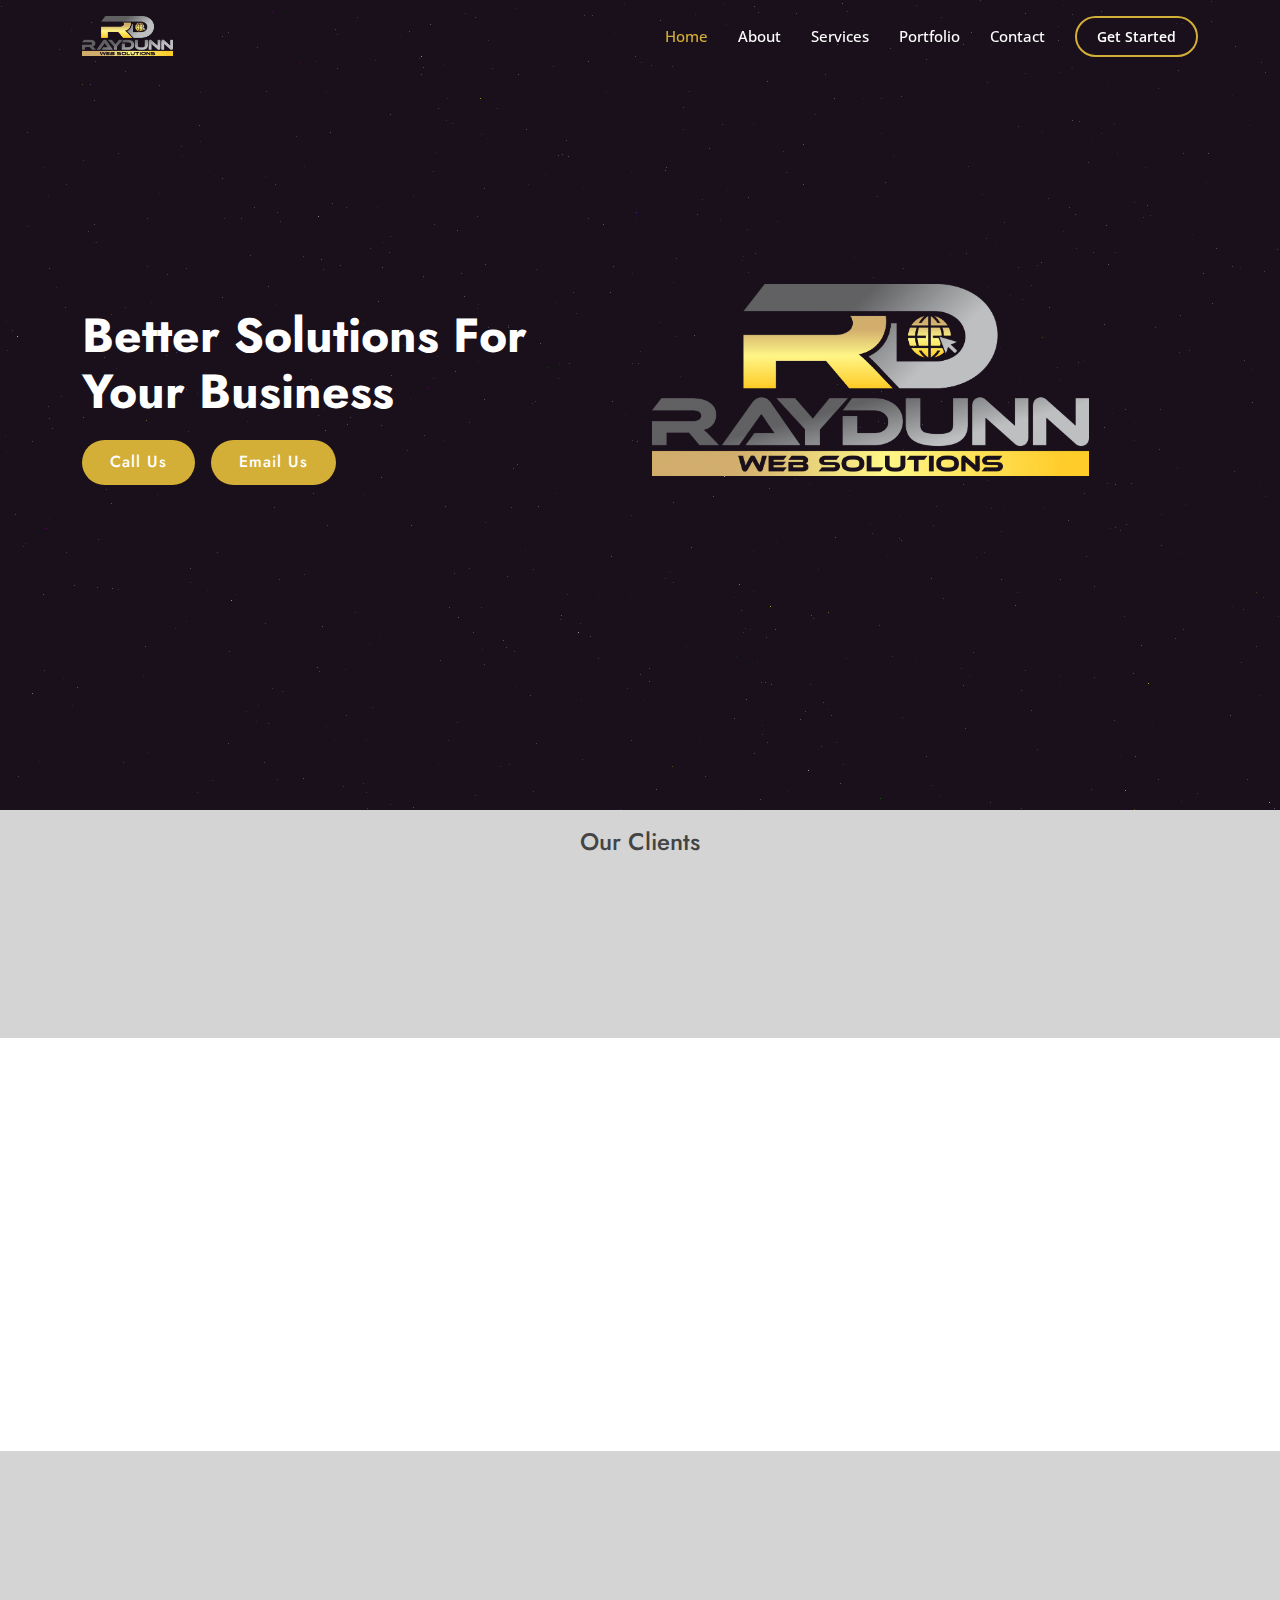
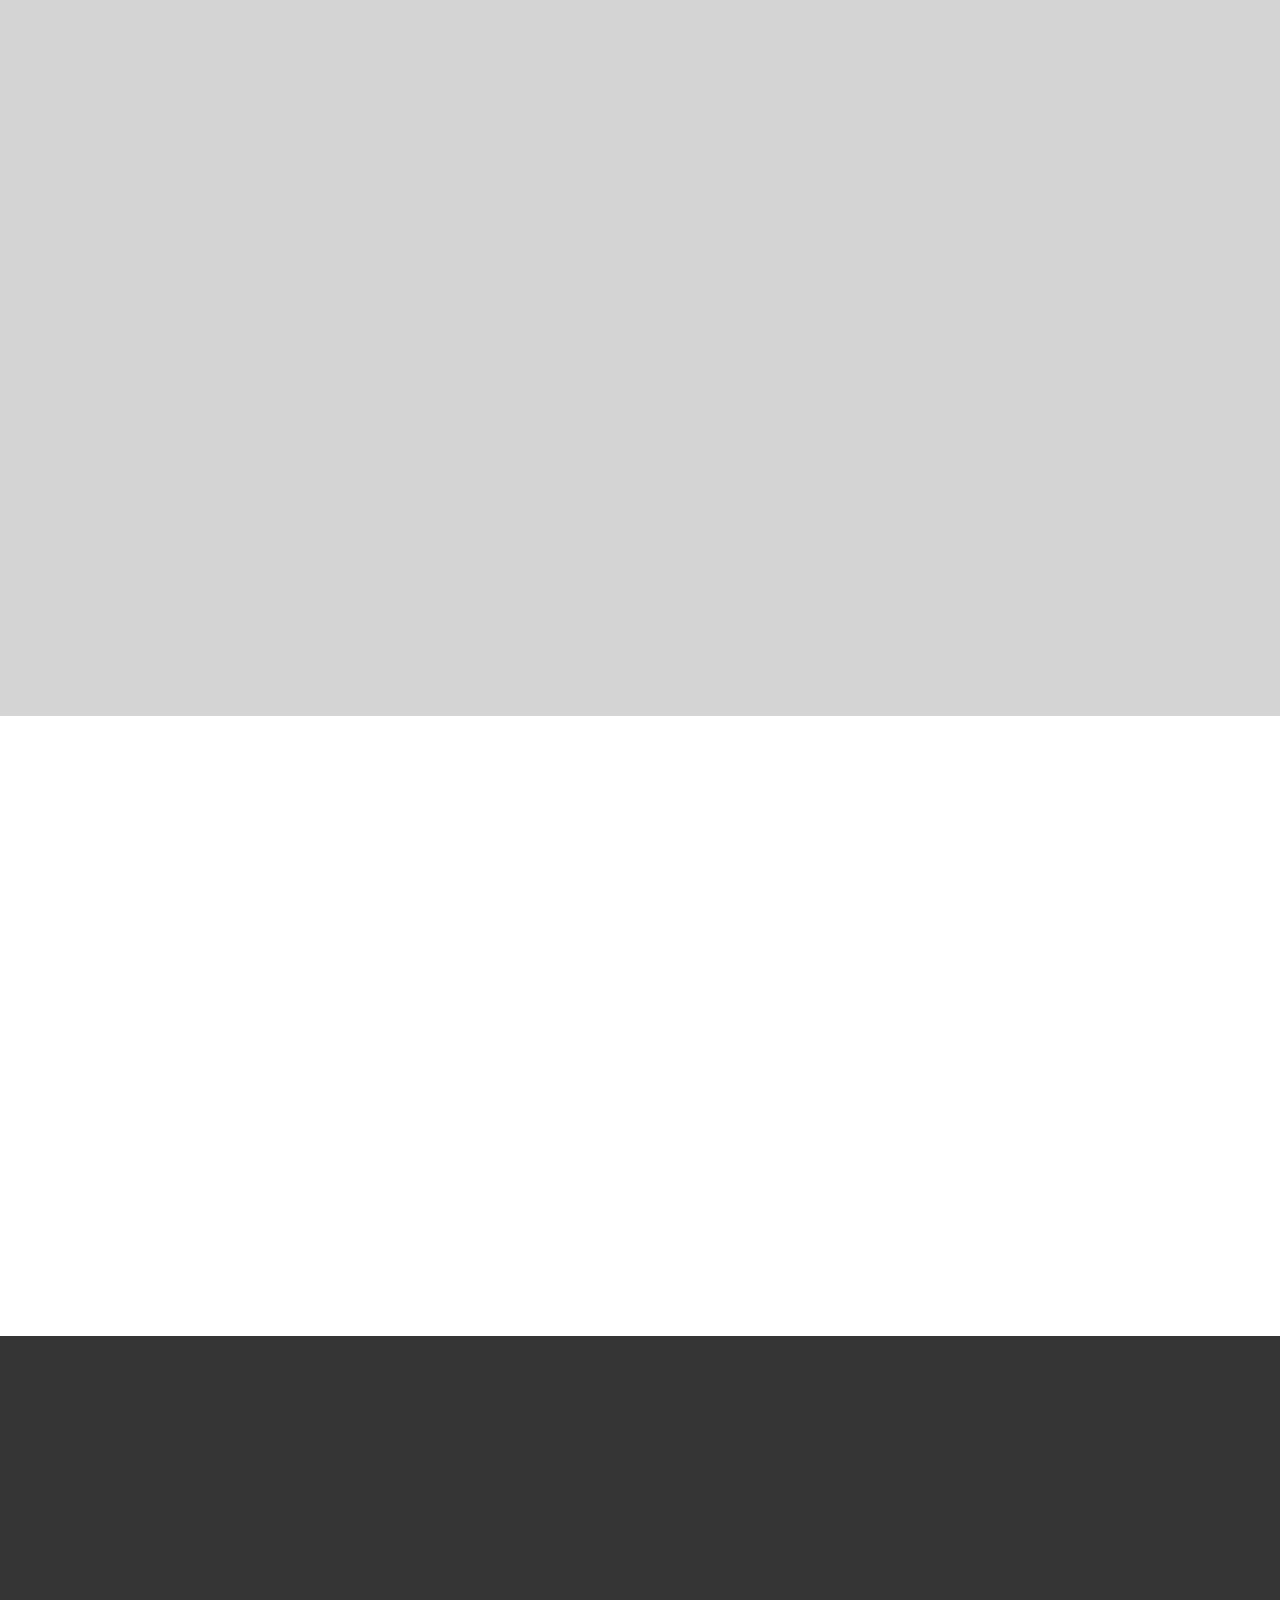
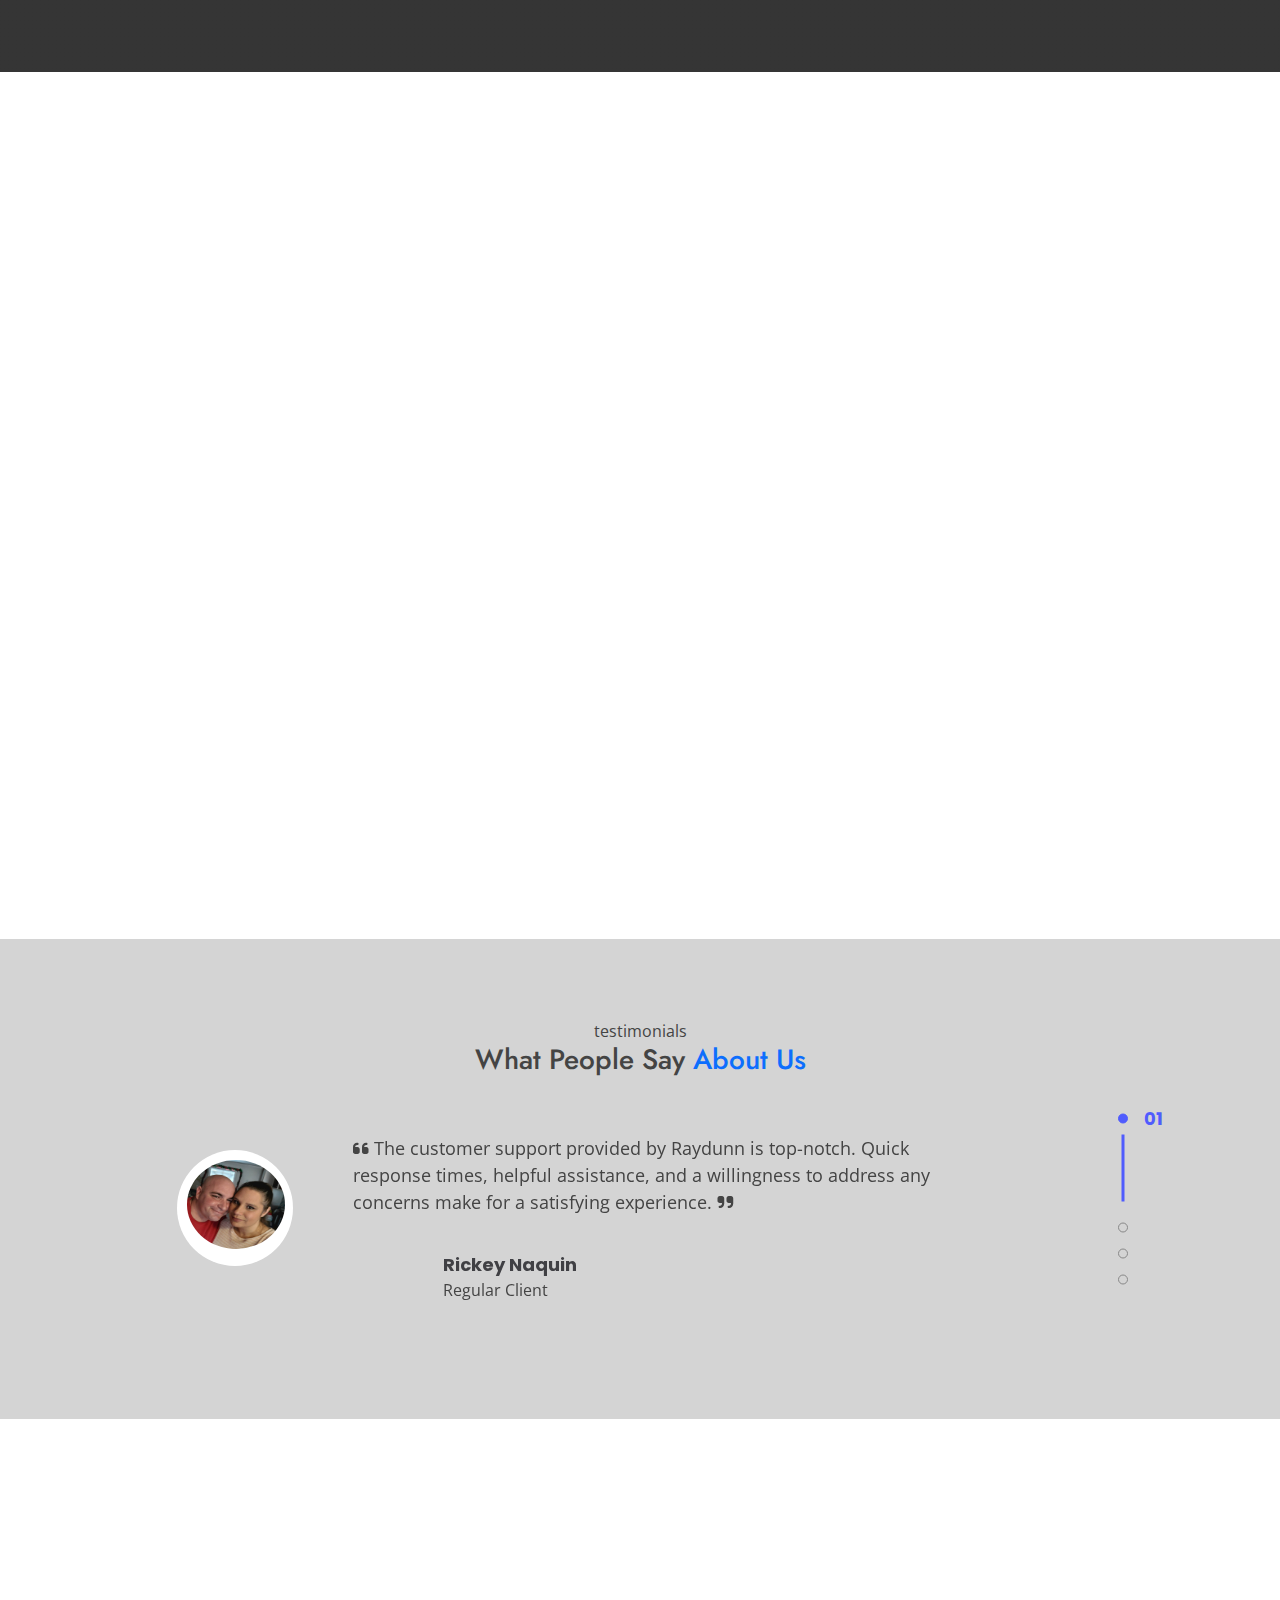
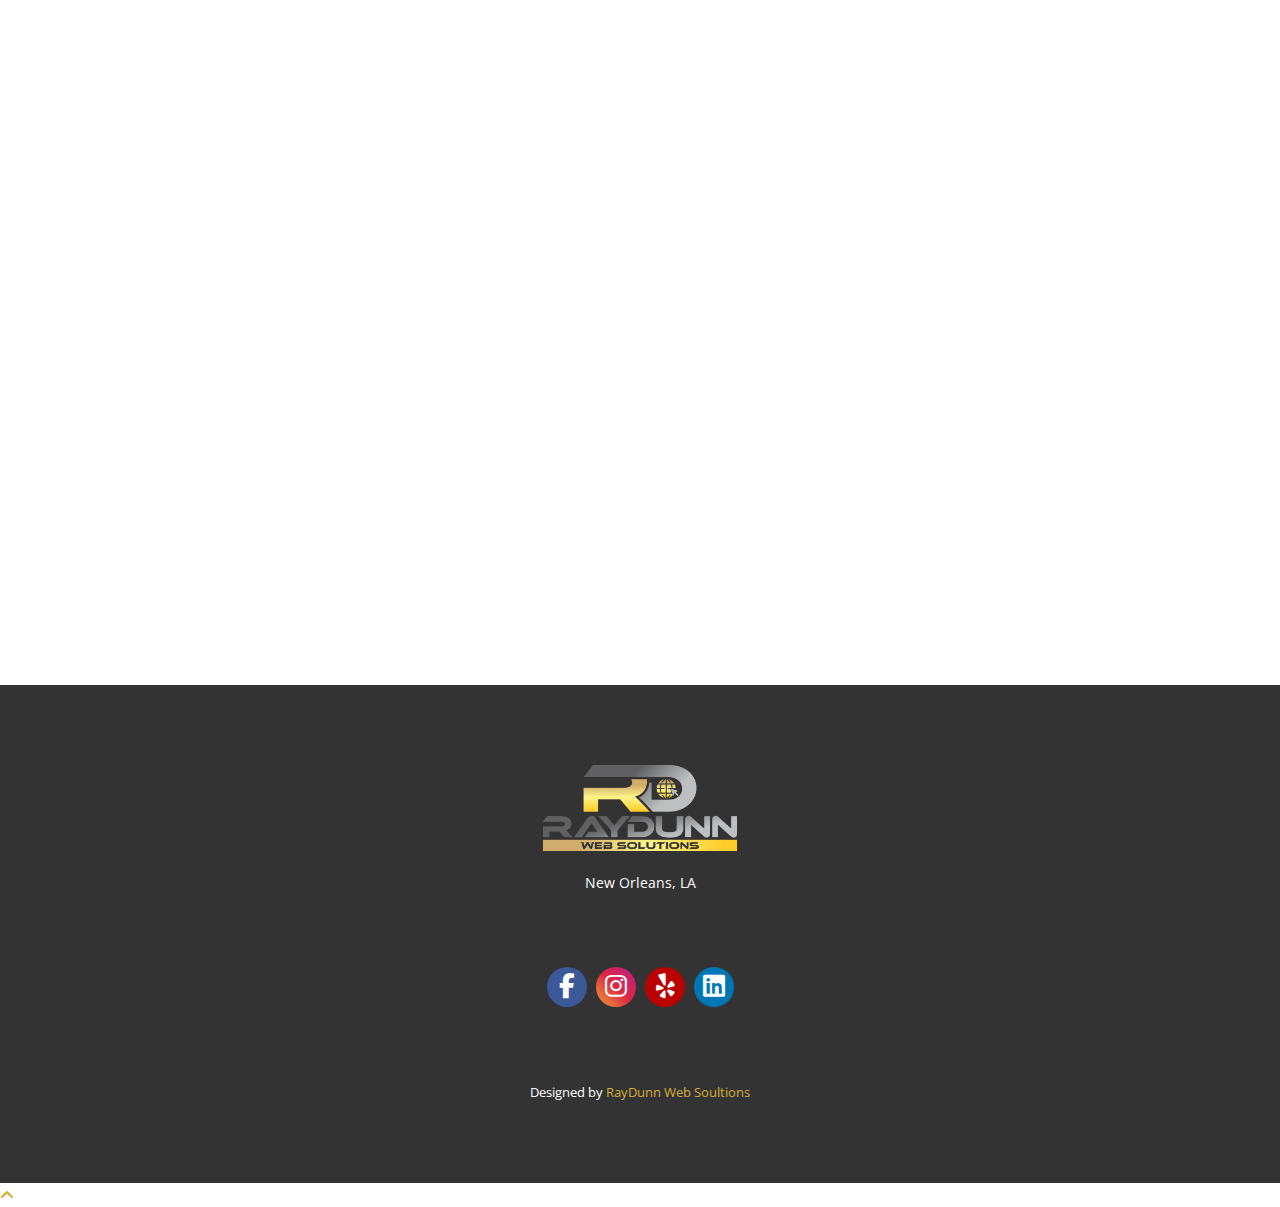
==== index.html @ 7f9725aa "another big update to index.html" ====
<!DOCTYPE html>
<html lang="en">

<head>
  <meta charset="utf-8">
  <meta content="width=device-width, initial-scale=1.0" name="viewport">

  <title>RayDunn Web Solutions</title>
  <meta content="" name="description">
  <meta content="" name="keywords">

  <!-- Favicons -->
  <link href="assets\img\PNG Transparent Logo.webp" rel="icon">
  

  <!-- Google Fonts -->
  <link href="https://fonts.googleapis.com/css?family=Open+Sans:300,300i,400,400i,600,600i,700,700i|Jost:300,300i,400,400i,500,500i,600,600i,700,700i|Poppins:300,300i,400,400i,500,500i,600,600i,700,700i" rel="stylesheet">

  <!-- Vendor CSS Files -->
  <link href="assets/vendor/aos/aos.css" rel="stylesheet">
  <link href="assets/vendor/bootstrap/css/bootstrap.min.css" rel="stylesheet">
  <link href="assets/vendor/bootstrap-icons/bootstrap-icons.css" rel="stylesheet">
  <link href="assets/vendor/boxicons/css/boxicons.min.css" rel="stylesheet">
  <link href="assets/vendor/glightbox/css/glightbox.min.css" rel="stylesheet">
  <link href="assets/vendor/remixicon/remixicon.css" rel="stylesheet">
  <link href="assets/vendor/swiper/swiper-bundle.min.css" rel="stylesheet">
  <link href="assets/vendor/fontawesome-free/css/all.min.css" rel="stylesheet">



  <!-- Template Main CSS File -->
  <link href="assets/scss/style.css" rel="stylesheet">


  <link rel="manifest" href="manifest.json">


</head>

<body>

  <!-- ======= Header ======= -->
  <header id="header" class="fixed-top ">
    <div class="container d-flex align-items-center">
<!--
      <h1 class="logo me-auto"><a href="index.html">RayDunn</a></h1>
      -->
   
   <a href="index.html" class="logo me-auto"><img src="assets\img\RayDunn-logo-noBG.webp" alt="" class="img-fluid"></a>

      <nav id="navbar" class="navbar">
        <ul>
          <li><a class="nav-link scrollto active" href="#hero">Home</a></li>
          <li><a class="nav-link scrollto" href="#about">About</a></li>
          <li><a class="nav-link scrollto" href="#services">Services</a></li>
          <li><a class="nav-link   scrollto" href="#portfolio">Portfolio</a></li>


          <li><a class="nav-link scrollto" href="#contact">Contact</a></li>
          <li><a class="getstarted scrollto" href="#about">Get Started</a></li>
        </ul>
        <i class="bi bi-list mobile-nav-toggle"></i>
      </nav><!-- .navbar -->

    </div>
  </header><!-- End Header -->

  <!-- ======= Hero Section ======= -->
  <section id="hero" class="d-flex align-items-center">
    <div class="star-field"></div>
  

    <div class="container">
      <div class="row">
        <div class="col-lg-6 d-flex flex-column justify-content-center pt-4 pt-lg-0 order-2 order-lg-1" data-aos="fade-up" data-aos-delay="200">
          <h1>Better Solutions For Your Business</h1>
        
          <div class="d-flex justify-content-center justify-content-lg-start ">
            <a href="#about" class="btn-get-started scrollto">Call Us</a>
            <a href="#about" class="btn-get-started scrollto">Email Us</a>
          </div>
        </div>
        <div class="col-lg-6 order-1 order-lg-2 hero-img" data-aos="zoom-in" data-aos-delay="200">
          <img src="assets\img\RayDunn-logo-noBG.webp" class="img-fluid animated" style="width: 80%; margin-bottom: 2rem;" alt="">
        </div>
      </div>
    </div>
   
  </section><!-- End Hero -->

  <main id="main">

    <!-- ======= Clients Section ======= -->
    <section id="clients" class="clients section-bg mt-5">
      <div class="container">

        <h4>Our Clients</h4>

        <div class="row" data-aos="zoom-in">

          <div class="col-lg-2 col-md-4 col-6 d-flex align-items-center justify-content-center">
            <a href="https://cleanslatepressurewashingnola.com/"> <img src="assets\img\cleanslatelogo.webp" class="img-fluid clean"  alt=""> </a>
          </div>

          <div class="col-lg-2 col-md-4 col-6 d-flex align-items-center justify-content-center">
           <a href="https://teambrunellfinance.com/"> <img src="assets\img\HMW-logo .webp" class="img-fluid" alt=""> </a>
          </div>

          
          <div class="col-lg-2 col-md-4 col-6 d-flex align-items-center justify-content-center">
           <a href="https://pristinecleansoftwash.com/">  <img src="assets\img\pristinecleanlogo.webp" class="img-fluid" alt=""></a>
          </div>


     

        </div>

      </div>
    </section><!-- End Cliens Section -->

    <!-- ======= About Us Section ======= -->
    <section id="about" class="about">
      <div class="container" data-aos="fade-up">

        <div class="section-title">
          <h2>About Us</h2>
        </div>

     
       
         <div class="about-container">
            <p>
              RayDunn Web Solutions a Web Development Company in New Orleans, LA that specalizes in making a website your buiness needs to succeed! <br>   Let us help your customers find you google and have a website you are proud of!
            </p>
      
     
     
            <p>
           Connect with us Over our Socials Below
            </p>

            <div class="rounded-social-buttons">
              <a class="social-button facebook" href="https://www.facebook.com/CleanslatepressurewashingservicesLLC" target="_blank" title="Social-Link"><i class="fab fa-facebook-f"></i></a>
              <a class="social-button instagram" href="https://www.instagram.com/cleanslatepressurewashnola/" title="Social-Link" target="_blank"><i class="fab fa-instagram"></i></a>
              <a class="social-button yelp"  href="https://www.yelp.com/biz/clean-slate-pressure-washing-services-des-allemands?osq=Pressure+Washing&override_cta=Request+a+Quote" title="Social-Link" target="_blank"><i class="fab fa-yelp"></i></a>
              <a class="social-button linkedin" href="http://www.linkedin.com/in/rickey-naquin-719008297" title="Social-Link" target="_blank"><i class="fab fa-linkedin"></i></a>
          </div>
           
        </div>
        

      </div>
    </section><!-- End About Us Section -->



 <!-- ======= Services Section ======= -->
 <section id="services" class="services section-bg">
  <div class="container" data-aos="fade-up">

    <div class="section-title">
      <h2>Services</h2>
      <p>Below are some of our main services</p>
    </div>

    <div class="row">
      <div class="col-xl-3 col-md-6 d-flex align-items-stretch" data-aos="zoom-in" data-aos-delay="100">
        <div class="icon-box">
          <div class="icon"><i class="fas fa-laptop-code"></i></div>
          <h4><a href="">Website Development</a></h4>
          <p>Custom Website Development to fit your business' needs</p>
        </div>
      </div>

      <div class="col-xl-3 col-md-6 d-flex align-items-stretch " data-aos="zoom-in" data-aos-delay="200">
        <div class="icon-box">
          <div class="icon"><i class="fa-brands fa-searchengin"></i></div>
          <h4><a href="">Search Engine Optimization (SEO)</a></h4>
          <p>We make every website to comply with google indexing rules and guidelines</p>
        </div>
      </div>

      <div class="col-xl-3 col-md-6 d-flex align-items-stretch" data-aos="zoom-in" data-aos-delay="300">
        <div class="icon-box">
          <div class="icon"><i class="fa-solid fa-palette"></i></div>
          <h4><a href="">Design and Branding</a></h4>
          <p>Let us help you get a new logo for your business to help you stand out from the rest</p>
        </div>
      </div>

      <div class="col-xl-3 col-md-6 d-flex align-items-stretch " data-aos="zoom-in" data-aos-delay="400">
        <div class="icon-box">
          <div class="icon"><i class="fa-solid fa-cart-shopping"></i></div>
          <h4><a href="">E-Commerce</a></h4>
          <p>Let us help you set up your online store to efficently and securely let your customers buy your products</p>
        </div>
      </div>


      <div class="col-xl-12 col-md-12 mt-4 ml-5 " data-aos="zoom-in" data-aos-delay="400">
    
        <div class="icon-box-bottom">
          <div class="icon"><i class="fa-solid fa-computer"></i></div>
          <h4><a href="">Computer Hardware Repair</a></h4>
          <p>We can help people local to the New Orleans Area with computer repairs and also building of computers</p>
        </div>



        
        <!--
      
        <div class="col-xl-12 col-md-12 mt-4 ml-5 " data-aos="zoom-in" data-aos-delay="400">
    
        <div class="icon-box-bottom">
          <div class="icon"><i class="bx bx-layer"></i></div>
          <h4><a href="">Service title here</a></h4>
          <p>Let us help you set up your online store to efficently and securely let your customers buy your products</p>
        </div>


-->
        
      </div> 
      

      

      
      

    </div>

  </div>
</section><!-- End Services Section -->










    <!-- ======= Why Us Section ======= -->
    <section id="why-us" class="why-us ">
      <div class="container-fluid" data-aos="fade-up">

        <div class="row">

          <div class="col-lg-7 d-flex flex-column justify-content-center align-items-stretch  order-2 order-lg-1">

            <div class="section-title">
              <h3>What We can Help your Business With <i class="fa-solid fa-exclamation"></i> </h3>
              <p>

              </p>
            </div>

            <div class="accordion-list">
              <ul>
                <li>
                  <a data-bs-toggle="collapse" class="collapse" data-bs-target="#accordion-list-1">Why would I need a website for my Buiness<i class="bx bx-chevron-down icon-show"></i><i class="bx bx-chevron-up icon-close"></i></a>
                  <div id="accordion-list-1" class="collapse show" data-bs-parent=".accordion-list">
                    <p>
                      A website is a neccesity for every buisness in today's internet driven world. Websites will allow people to find your business from anywhere in the world with a simple google search. Having more people find your business will translate into more money in your pocket!
                    </p>
                  </div>
                </li>

                <li>
                  <a data-bs-toggle="collapse" data-bs-target="#accordion-list-2" class="collapsed">What is Search Engine Optimization (SEO)<i class="bx bx-chevron-down icon-show"></i><i class="bx bx-chevron-up icon-close"></i></a>
                  <div id="accordion-list-2" class="collapse" data-bs-parent=".accordion-list">
                    <p>
                     When you search something on Google, the items that come up first are the websites and articles google has determined best fit what you have searched. These first options you see are put there because those websites and articles have made their content to comply with Google's Search Engine Optimization (SEO) guidelines. Every Website we Develop will comply with all SEO guidelines ensuring your site is at the top of the list!
                    </p>
                  </div>
                </li>

                <li>
                  <a data-bs-toggle="collapse" data-bs-target="#accordion-list-3" class="collapsed"><span>03</span> Dolor sit amet consectetur adipiscing elit? <i class="bx bx-chevron-down icon-show"></i><i class="bx bx-chevron-up icon-close"></i></a>
                  <div id="accordion-list-3" class="collapse" data-bs-parent=".accordion-list">
                    <p>
                      Eleifend mi in nulla posuere sollicitudin aliquam ultrices sagittis orci. Faucibus pulvinar elementum integer enim. Sem nulla pharetra diam sit amet nisl suscipit. Rutrum tellus pellentesque eu tincidunt. Lectus urna duis convallis convallis tellus. Urna molestie at elementum eu facilisis sed odio morbi quis
                    </p>
                  </div>
                </li>

              </ul>
            </div>

          </div>

          <div class="col-lg-5 align-items-stretch order-1 order-lg-2 img" style='background-image: url("assets/img/why-us.png");' data-aos="zoom-in" data-aos-delay="150">&nbsp;</div>
        </div>

      </div>
    </section><!-- End Why Us Section -->


   

    <!-- ======= Cta Section ======= -->
    <section id="cta" class="cta">
      <div class="container" data-aos="zoom-in">

        <div class="row">
          <div class="col-lg-9 text-center text-lg-start">
            <h3>Contact Us</h3>
            <p> Reach out today for a Free Consultation</p>
          </div>
          <div class="col-lg-3 cta-btn-container text-center">
            <a class="cta-btn align-middle" href="tel:5046502562">Call</a>
            <a class="cta-btn align-middle" href="mailto:alexrayer@gmail.com">Email</a>
            <a class="cta-btn align-middle" href="#contact">Free Consultation</a>

          </div>
        </div>

      </div>
    </section><!-- End Cta Section -->

    <!-- ======= Portfolio Section ======= -->
    <section id="portfolio" class="portfolio">
      <div class="container" data-aos="fade-up">

        <div class="section-title">
          <h2>Portfolio</h2>
          <p>Check out some websites we've made for our customers!</p>
        </div>

        <ul id="portfolio-flters" class="d-flex justify-content-center" data-aos="fade-up" data-aos-delay="100">
          <li data-filter="*" class="filter-active">All</li>
          <li data-filter=".filter-website">Website</li>
          <li data-filter=".filter-ecom">E-Commerce</li>

<!--
        
          <li data-filter=".filter-web">Web</li>
-->

        </ul>

        <div class="row portfolio-container " data-aos="fade-up" data-aos-delay="200">

          <div class="col-lg-4 col-md-2 portfolio-item filter-website">
            <div class="portfolio-img"><img src="assets\img\cleanslatelol-whiteBG.webp" class="img-fluid" alt=""></div>
            <div class="portfolio-info">
              <h4>Clean Slate</h4>
              <p>website</p>
              <a href="https://cleanslatepressurewashingnola.com/" class="details-link" title="More Details"><i class="bx bx-link"></i></a>
            </div>
          </div>

          <div class="col-lg-4 col-md-6 portfolio-item filter-website">
            <div class="portfolio-img"><img src="assets\img\HMW-logo .webp" class="img-fluid" alt=""></div>
            <div class="portfolio-info">
              <h4>How Money Works</h4>
              <p>Website</p>
              <a href="https://teambrunellfinance.com/" class="details-link" title="More Details"><i class="bx bx-link"></i></a>
            </div>
          </div>

          <div class="col-lg-4 col-md-6 portfolio-item filter-website">
            <div class="portfolio-img"><img src="assets\img\pristinecleanlogo.webp" class="img-fluid" alt=""></div>
            <div class="portfolio-info">
              <h4>Pristine Clean</h4>
              <p>Website</p>
              <a href="https://pristinecleansoftwash.com/" class="details-link" title="More Details"><i class="bx bx-link"></i></a>
            </div>
          </div>

          <div class="col-lg-4 col-md-6 portfolio-item filter-ecom">
            <div class="portfolio-img"><img src="assets\img\logo-png_430x.webp" class="img-fluid" alt=""></div>
            <div class="portfolio-info">
              <h4>Coco-Chew</h4>
              <p>E-Commerce Store</p>
              <a href="https://coco-chew.com/" class="details-link" title="More Details"><i class="bx bx-link"></i></a>
            </div>
          </div>
<!--
          <div class="col-lg-4 col-md-6 portfolio-item filter-web">
            <div class="portfolio-img"><img src="assets/img/portfolio/portfolio-5.jpg" class="img-fluid" alt=""></div>
            <div class="portfolio-info">
              <h4>Web 2</h4>
              <p>Web</p>
              <a href="assets/img/portfolio/portfolio-5.jpg" data-gallery="portfolioGallery" class="portfolio-lightbox preview-link" title="Web 2"><i class="bx bx-plus"></i></a>
              <a href="portfolio-details.html" class="details-link" title="More Details"><i class="bx bx-link"></i></a>
            </div>
          </div>

          <div class="col-lg-4 col-md-6 portfolio-item filter-app">
            <div class="portfolio-img"><img src="assets/img/portfolio/portfolio-6.jpg" class="img-fluid" alt=""></div>
            <div class="portfolio-info">
              <h4>App 3</h4>
              <p>App</p>
              <a href="assets/img/portfolio/portfolio-6.jpg" data-gallery="portfolioGallery" class="portfolio-lightbox preview-link" title="App 3"><i class="bx bx-plus"></i></a>
              <a href="portfolio-details.html" class="details-link" title="More Details"><i class="bx bx-link"></i></a>
            </div>
          </div>

          <div class="col-lg-4 col-md-6 portfolio-item filter-card">
            <div class="portfolio-img"><img src="assets/img/portfolio/portfolio-7.jpg" class="img-fluid" alt=""></div>
            <div class="portfolio-info">
              <h4>Card 1</h4>
              <p>Card</p>
              <a href="assets/img/portfolio/portfolio-7.jpg" data-gallery="portfolioGallery" class="portfolio-lightbox preview-link" title="Card 1"><i class="bx bx-plus"></i></a>
              <a href="portfolio-details.html" class="details-link" title="More Details"><i class="bx bx-link"></i></a>
            </div>
          </div>

          <div class="col-lg-4 col-md-6 portfolio-item filter-card">
            <div class="portfolio-img"><img src="assets/img/portfolio/portfolio-8.jpg" class="img-fluid" alt=""></div>
            <div class="portfolio-info">
              <h4>Card 3</h4>
              <p>Card</p>
              <a href="assets/img/portfolio/portfolio-8.jpg" data-gallery="portfolioGallery" class="portfolio-lightbox preview-link" title="Card 3"><i class="bx bx-plus"></i></a>
              <a href="portfolio-details.html" class="details-link" title="More Details"><i class="bx bx-link"></i></a>
            </div>
          </div>

          <div class="col-lg-4 col-md-6 portfolio-item filter-web">
            <div class="portfolio-img"><img src="assets/img/portfolio/portfolio-9.jpg" class="img-fluid" alt=""></div>
            <div class="portfolio-info">
              <h4>Web 3</h4>
              <p>Web</p>
              <a href="assets/img/portfolio/portfolio-9.jpg" data-gallery="portfolioGallery" class="portfolio-lightbox preview-link" title="Web 3"><i class="bx bx-plus"></i></a>
              <a href="portfolio-details.html" class="details-link" title="More Details"><i class="bx bx-link"></i></a>
            </div>
          </div>
-->
        </div>

      </div>
    </section><!-- End Portfolio Section -->



<!-- ======= Testimomials Section ======= -->



<!--Owl Carousel-->
<section class="section section-md bg-gray-lighten section-bg">
  <div class="container">
    <div class="row justify-content-center">
      <div class="col-xl-10">
        <div class="section-name wow fadeInRight text-center" data-wow-delay=".2s">testimonials</div>
        <h3 class="wow fadeInLeft text-capitalize text-center" data-wow-delay=".3s">What People Say<span class="text-primary"> About Us</span></h3>
        <div class="owl-carousel review-carousel" data-items="1" data-sm-items="1" data-md-items="1" data-lg-items="1" data-xl-items="1" data-xxl-items="1" data-dots="true" data-nav="false" data-stage-padding="0" data-loop="false" data-margin="0" data-mouse-drag="true" data-autoplay="false">
          <div class="item">
            <div class="item-preview wow fadeInDown" data-wow-delay=".2s"><img src="assets\img\rickeyprofilepic.jpg" alt=""/>
            </div>
            <div class="item-description wow fadeInUp" data-wow-delay=".3s">
              <p><i class="fa-solid fa-quote-left"></i>  The customer support provided by Raydunn is top-notch. Quick response times, helpful assistance, and a willingness to address any concerns make for a satisfying experience. <i class="fa-solid fa-quote-right"></i></p>
              <div class="item-subsection"><span class="item-subsection-title devider-left">Rickey Naquin</span><span>Regular Client</span></div>
            </div>
          </div>
          <div class="item">
            <div class="item-preview wow fadeInDown" data-wow-delay=".2s"><img src="images/user-2-216x216.jpg" alt=""/>
            </div>
            <div class="item-description wow fadeInUp" data-wow-delay=".3s">
              <p>I appreciate what you’ve done to help my small company develop and thrive in that market niche that we specialize in. Your business consulting experts are the best in the whole industry and I’m going to recommend you to my partners!</p>
              <div class="item-subsection"><span class="item-subsection-title devider-left">Donald Hughes</span><span>Regular Client</span></div>
            </div>
          </div>
          <div class="item">
            <div class="item-preview wow fadeInDown" data-wow-delay=".2s"><img src="images/user-3-216x216.jpg" alt="" />
            </div>
            <div class="item-description wow fadeInUp" data-wow-delay=".3s">
              <p>My cooperation with your team helped me understand that you really care about your clients – it was proved by a lot of positive reviews already – and that's why I chose you. Thank you for a great job, you are true professionals!</p>
              <div class="item-subsection"><span class="item-subsection-title devider-left">Anthony Parker</span><span>Regular Client</span></div>
            </div>
          </div>
          <div class="item">
            <div class="item-preview wow fadeInDown" data-wow-delay=".2s"><img src="images/user-4-216x216.jpg" alt="" width="216" height="108"/>
            </div>
            <div class="item-description wow fadeInUp" data-wow-delay=".3s">
              <p>Two years after СonsultBiz’s involvement, we are remarkably successful and the leader in served markets. This brought industry knowledge, best practices, and real-world solutions to the intricate challenges we faced.</p>
              <div class="item-subsection"><span class="item-subsection-title devider-left">Jennifer Coleman</span><span>Regular Client</span></div>
            </div>
          </div>
        </div>
      </div>
    </div>
  </div>
</section>









    <!-- ======= Team Section ======= 
    <section id="team" class="team section-bg">
      <div class="container" data-aos="fade-up">

        <div class="section-title">
          <h2>Team</h2>
          <p>Magnam dolores commodi suscipit. Necessitatibus eius consequatur ex aliquid fuga eum quidem. Sit sint consectetur velit. Quisquam quos quisquam cupiditate. Et nemo qui impedit suscipit alias ea. Quia fugiat sit in iste officiis commodi quidem hic quas.</p>
        </div>

        <div class="row">

          <div class="col-lg-6" data-aos="zoom-in" data-aos-delay="100">
            <div class="member d-flex align-items-start">
              <div class="pic"><img src="assets/img/team/team-1.jpg" class="img-fluid" alt=""></div>
              <div class="member-info">
                <h4>Walter White</h4>
                <span>Chief Executive Officer</span>
                <p>Explicabo voluptatem mollitia et repellat qui dolorum quasi</p>
                <div class="social">
                  <a href=""><i class="ri-twitter-fill"></i></a>
                  <a href=""><i class="ri-facebook-fill"></i></a>
                  <a href=""><i class="ri-instagram-fill"></i></a>
                  <a href=""> <i class="ri-linkedin-box-fill"></i> </a>
                </div>
              </div>
            </div>
          </div>

          <div class="col-lg-6 mt-4 mt-lg-0" data-aos="zoom-in" data-aos-delay="200">
            <div class="member d-flex align-items-start">
              <div class="pic"><img src="assets/img/team/team-2.jpg" class="img-fluid" alt=""></div>
              <div class="member-info">
                <h4>Sarah Jhonson</h4>
                <span>Product Manager</span>
                <p>Aut maiores voluptates amet et quis praesentium qui senda para</p>
                <div class="social">
                  <a href=""><i class="ri-twitter-fill"></i></a>
                  <a href=""><i class="ri-facebook-fill"></i></a>
                  <a href=""><i class="ri-instagram-fill"></i></a>
                  <a href=""> <i class="ri-linkedin-box-fill"></i> </a>
                </div>
              </div>
            </div>
          </div>

          <div class="col-lg-6 mt-4" data-aos="zoom-in" data-aos-delay="300">
            <div class="member d-flex align-items-start">
              <div class="pic"><img src="assets/img/team/team-3.jpg" class="img-fluid" alt=""></div>
              <div class="member-info">
                <h4>William Anderson</h4>
                <span>CTO</span>
                <p>Quisquam facilis cum velit laborum corrupti fuga rerum quia</p>
                <div class="social">
                  <a href=""><i class="ri-twitter-fill"></i></a>
                  <a href=""><i class="ri-facebook-fill"></i></a>
                  <a href=""><i class="ri-instagram-fill"></i></a>
                  <a href=""> <i class="ri-linkedin-box-fill"></i> </a>
                </div>
              </div>
            </div>
          </div>

          <div class="col-lg-6 mt-4" data-aos="zoom-in" data-aos-delay="400">
            <div class="member d-flex align-items-start">
              <div class="pic"><img src="assets/img/team/team-4.jpg" class="img-fluid" alt=""></div>
              <div class="member-info">
                <h4>Amanda Jepson</h4>
                <span>Accountant</span>
                <p>Dolorum tempora officiis odit laborum officiis et et accusamus</p>
                <div class="social">
                  <a href=""><i class="ri-twitter-fill"></i></a>
                  <a href=""><i class="ri-facebook-fill"></i></a>
                  <a href=""><i class="ri-instagram-fill"></i></a>
                  <a href=""> <i class="ri-linkedin-box-fill"></i> </a>
                </div>
              </div>
            </div>
          </div>

        </div>

      </div>
    </section> End Team Section -->








   <!-- ======= Pricing Section ======= 
    <section id="pricing" class="pricing">
      <div class="container" data-aos="fade-up">

        <div class="section-title">
          <h2>Pricing</h2>
          <p>Magnam dolores commodi suscipit. Necessitatibus eius consequatur ex aliquid fuga eum quidem. Sit sint consectetur velit. Quisquam quos quisquam cupiditate. Et nemo qui impedit suscipit alias ea. Quia fugiat sit in iste officiis commodi quidem hic quas.</p>
        </div>

        <div class="row">

          <div class="col-lg-4" data-aos="fade-up" data-aos-delay="100">
            <div class="box">
              <h3>Free Plan</h3>
              <h4><sup>$</sup>0<span>per month</span></h4>
              <ul>
                <li><i class="bx bx-check"></i> Quam adipiscing vitae proin</li>
                <li><i class="bx bx-check"></i> Nec feugiat nisl pretium</li>
                <li><i class="bx bx-check"></i> Nulla at volutpat diam uteera</li>
                <li class="na"><i class="bx bx-x"></i> <span>Pharetra massa massa ultricies</span></li>
                <li class="na"><i class="bx bx-x"></i> <span>Massa ultricies mi quis hendrerit</span></li>
              </ul>
              <a href="#" class="buy-btn">Get Started</a>
            </div>
          </div>

          <div class="col-lg-4 mt-4 mt-lg-0" data-aos="fade-up" data-aos-delay="200">
            <div class="box featured">
              <h3>Business Plan</h3>
              <h4><sup>$</sup>29<span>per month</span></h4>
              <ul>
                <li><i class="bx bx-check"></i> Quam adipiscing vitae proin</li>
                <li><i class="bx bx-check"></i> Nec feugiat nisl pretium</li>
                <li><i class="bx bx-check"></i> Nulla at volutpat diam uteera</li>
                <li><i class="bx bx-check"></i> Pharetra massa massa ultricies</li>
                <li><i class="bx bx-check"></i> Massa ultricies mi quis hendrerit</li>
              </ul>
              <a href="#" class="buy-btn">Get Started</a>
            </div>
          </div>

          <div class="col-lg-4 mt-4 mt-lg-0" data-aos="fade-up" data-aos-delay="300">
            <div class="box">
              <h3>Developer Plan</h3>
              <h4><sup>$</sup>49<span>per month</span></h4>
              <ul>
                <li><i class="bx bx-check"></i> Quam adipiscing vitae proin</li>
                <li><i class="bx bx-check"></i> Nec feugiat nisl pretium</li>
                <li><i class="bx bx-check"></i> Nulla at volutpat diam uteera</li>
                <li><i class="bx bx-check"></i> Pharetra massa massa ultricies</li>
                <li><i class="bx bx-check"></i> Massa ultricies mi quis hendrerit</li>
              </ul>
              <a href="#" class="buy-btn">Get Started</a>
            </div>
          </div>

        </div>

      </div>
    </section> End Pricing Section 

    <!-- ======= Frequently Asked Questions Section ======= 
    <section id="faq" class="faq section-bg"
      <div class="container" data-aos="fade-up">

        <div class="section-title">
          <h2>Frequently Asked Questions</h2>
          <p>Magnam dolores commodi suscipit. Necessitatibus eius consequatur ex aliquid fuga eum quidem. Sit sint consectetur velit. Quisquam quos quisquam cupiditate. Et nemo qui impedit suscipit alias ea. Quia fugiat sit in iste officiis commodi quidem hic quas.</p>
        </div>

        <div class="faq-list">
          <ul>
            <li data-aos="fade-up" data-aos-delay="100">
              <i class="bx bx-help-circle icon-help"></i> <a data-bs-toggle="collapse" class="collapse" data-bs-target="#faq-list-1">Non consectetur a erat nam at lectus urna duis? <i class="bx bx-chevron-down icon-show"></i><i class="bx bx-chevron-up icon-close"></i></a>
              <div id="faq-list-1" class="collapse show" data-bs-parent=".faq-list">
                <p>
                  Feugiat pretium nibh ipsum consequat. Tempus iaculis urna id volutpat lacus laoreet non curabitur gravida. Venenatis lectus magna fringilla urna porttitor rhoncus dolor purus non.
                </p>
              </div>
            </li>

            <li data-aos="fade-up" data-aos-delay="200">
              <i class="bx bx-help-circle icon-help"></i> <a data-bs-toggle="collapse" data-bs-target="#faq-list-2" class="collapsed">Feugiat scelerisque varius morbi enim nunc? <i class="bx bx-chevron-down icon-show"></i><i class="bx bx-chevron-up icon-close"></i></a>
              <div id="faq-list-2" class="collapse" data-bs-parent=".faq-list">
                <p>
                  Dolor sit amet consectetur adipiscing elit pellentesque habitant morbi. Id interdum velit laoreet id donec ultrices. Fringilla phasellus faucibus scelerisque eleifend donec pretium. Est pellentesque elit ullamcorper dignissim. Mauris ultrices eros in cursus turpis massa tincidunt dui.
                </p>
              </div>
            </li>

            <li data-aos="fade-up" data-aos-delay="300">
              <i class="bx bx-help-circle icon-help"></i> <a data-bs-toggle="collapse" data-bs-target="#faq-list-3" class="collapsed">Dolor sit amet consectetur adipiscing elit? <i class="bx bx-chevron-down icon-show"></i><i class="bx bx-chevron-up icon-close"></i></a>
              <div id="faq-list-3" class="collapse" data-bs-parent=".faq-list">
                <p>
                  Eleifend mi in nulla posuere sollicitudin aliquam ultrices sagittis orci. Faucibus pulvinar elementum integer enim. Sem nulla pharetra diam sit amet nisl suscipit. Rutrum tellus pellentesque eu tincidunt. Lectus urna duis convallis convallis tellus. Urna molestie at elementum eu facilisis sed odio morbi quis
                </p>
              </div>
            </li>

            <li data-aos="fade-up" data-aos-delay="400">
              <i class="bx bx-help-circle icon-help"></i> <a data-bs-toggle="collapse" data-bs-target="#faq-list-4" class="collapsed">Tempus quam pellentesque nec nam aliquam sem et tortor consequat? <i class="bx bx-chevron-down icon-show"></i><i class="bx bx-chevron-up icon-close"></i></a>
              <div id="faq-list-4" class="collapse" data-bs-parent=".faq-list">
                <p>
                  Molestie a iaculis at erat pellentesque adipiscing commodo. Dignissim suspendisse in est ante in. Nunc vel risus commodo viverra maecenas accumsan. Sit amet nisl suscipit adipiscing bibendum est. Purus gravida quis blandit turpis cursus in.
                </p>
              </div>
            </li>

            <li data-aos="fade-up" data-aos-delay="500">
              <i class="bx bx-help-circle icon-help"></i> <a data-bs-toggle="collapse" data-bs-target="#faq-list-5" class="collapsed">Tortor vitae purus faucibus ornare. Varius vel pharetra vel turpis nunc eget lorem dolor? <i class="bx bx-chevron-down icon-show"></i><i class="bx bx-chevron-up icon-close"></i></a>
              <div id="faq-list-5" class="collapse" data-bs-parent=".faq-list">
                <p>
                  Laoreet sit amet cursus sit amet dictum sit amet justo. Mauris vitae ultricies leo integer malesuada nunc vel. Tincidunt eget nullam non nisi est sit amet. Turpis nunc eget lorem dolor sed. Ut venenatis tellus in metus vulputate eu scelerisque.
                </p>
              </div>
            </li>

          </ul>
        </div>

      </div>
    </section> End Frequently Asked Questions Section -->

    <!-- ======= Contact Section ======= -->
    <section id="contact" class="contact">
      <div class="container" data-aos="fade-up">

        <div class="section-title">
          <h2>Contact</h2>
          <p>Reach out today for a Free Consultation!</p>
        </div>

        <div class="row">

          <div class="col-lg-5 d-flex align-items-stretch">
            <div class="info">
   

              <div class="email">

                <a href="mailto:raydunntech@gmail.com">

                <i class="bi bi-envelope"></i>
                <h4>Email:</h4>
                <p>RayDunnTech@Gmail.com</p>

              </a>
              </div>

              <div class="phone">
                <i class="bi bi-phone"></i>
                <h4>Call:</h4>
                <p>(504) 650-2562</p>
              </div>

            </div>

          </div>

          <div class="col-lg-7 mt-5 mt-lg-0 d-flex align-items-stretch">
            <form action="forms/contact.php" method="post" role="form" class="php-email-form">
              <div class="row">
                <div class="form-group col-md-6">
                  <label for="name">Your Name</label>
                  <input type="text" name="name" class="form-control" id="name" required>
                </div>
                <div class="form-group col-md-6">
                  <label for="name">Your Email</label>
                  <input type="email" class="form-control" name="email" id="email" required>
                </div>
              </div>
              <div class="form-group">
                <label for="name">Subject</label>
                <input type="text" class="form-control" name="subject" id="subject" required>
              </div>
              <div class="form-group">
                <label for="name">Message</label>
                <textarea class="form-control" name="message" rows="10" required></textarea>
              </div>
              <div class="my-3">
                <div class="loading">Loading</div>
                <div class="error-message"></div>
                <div class="sent-message">Your message has been sent. Thank you!</div>
              </div>
              <div class="text-center"><button type="submit">Send Message</button></div>
            </form>
          </div>

        </div>

      </div>
    </section><!-- End Contact Section -->

  </main><!-- End #main -->

  <!-- ======= Footer ======= -->
  <footer id="footer" class="footer">

    <div class="footer-content position-relative">
      <div class="container">
        <div class="row">
  
          
            <div class="footer-info">
  
              <img src="assets\img\RayDunn-logo-noBG.webp" alt="OutKast Logo" style=" margin-bottom: 20px; " >
            
    
              
              <p>
                New Orleans, LA <br><br>
                
              
  
  
  
              </p>
  
              
              <div class="rounded-social-buttons">
                <a class="social-button facebook" href="https://www.facebook.com/profile.php?id=61555772144949" target="_blank" title="Social-Link"><i class="fab fa-facebook-f"></i></a>
                <a class="social-button instagram" href="https://www.instagram.com/cleanslatepressurewashnola/" title="Social-Link" target="_blank"><i class="fab fa-instagram"></i></a>
                <a class="social-button yelp"  href="https://www.yelp.com/biz/clean-slate-pressure-washing-services-des-allemands?osq=Pressure+Washing&override_cta=Request+a+Quote" title="Social-Link" target="_blank"><i class="fab fa-yelp"></i></a>
                <a class="social-button linkedin" href="http://www.linkedin.com/in/rickey-naquin-719008297" title="Social-Link" target="_blank"><i class="fab fa-linkedin"></i></a>
            </div>
  
  
        
            </div>
          
  
        </div>
      </div>
    </div>
  
    <div class="footer-legal text-center position-relative">
      <div class="container">
  
        <div class="credits">
  
          Designed by <a href="https://raydunnsolutions.com/">RayDunn Web Soultions</a>
        </div>
      </div>
    </div>
  
  </footer>


  <a href="#" class="back-to-top d-flex align-items-center justify-content-center"><i class="bi bi-arrow-up-short"></i></a>

  <!-- Vendor JS Files -->
  <script src="assets/vendor/aos/aos.js"></script>
  <script src="assets/vendor/bootstrap/js/bootstrap.bundle.min.js"></script>
  <script src="assets/vendor/glightbox/js/glightbox.min.js"></script>
  <script src="assets/vendor/isotope-layout/isotope.pkgd.min.js"></script>
  <script src="assets/vendor/swiper/swiper-bundle.min.js"></script>
  <script src="assets/vendor/waypoints/noframework.waypoints.js"></script>
  <script src="assets/vendor/php-email-form/validate.js"></script>


 
  <script src="assets/js/core.min.js"></script>



  <!-- Template Main JS File -->
  <script src="assets/js/main.js"></script>
  <script src="assets/js/script.js"></script>

</body>

</html>
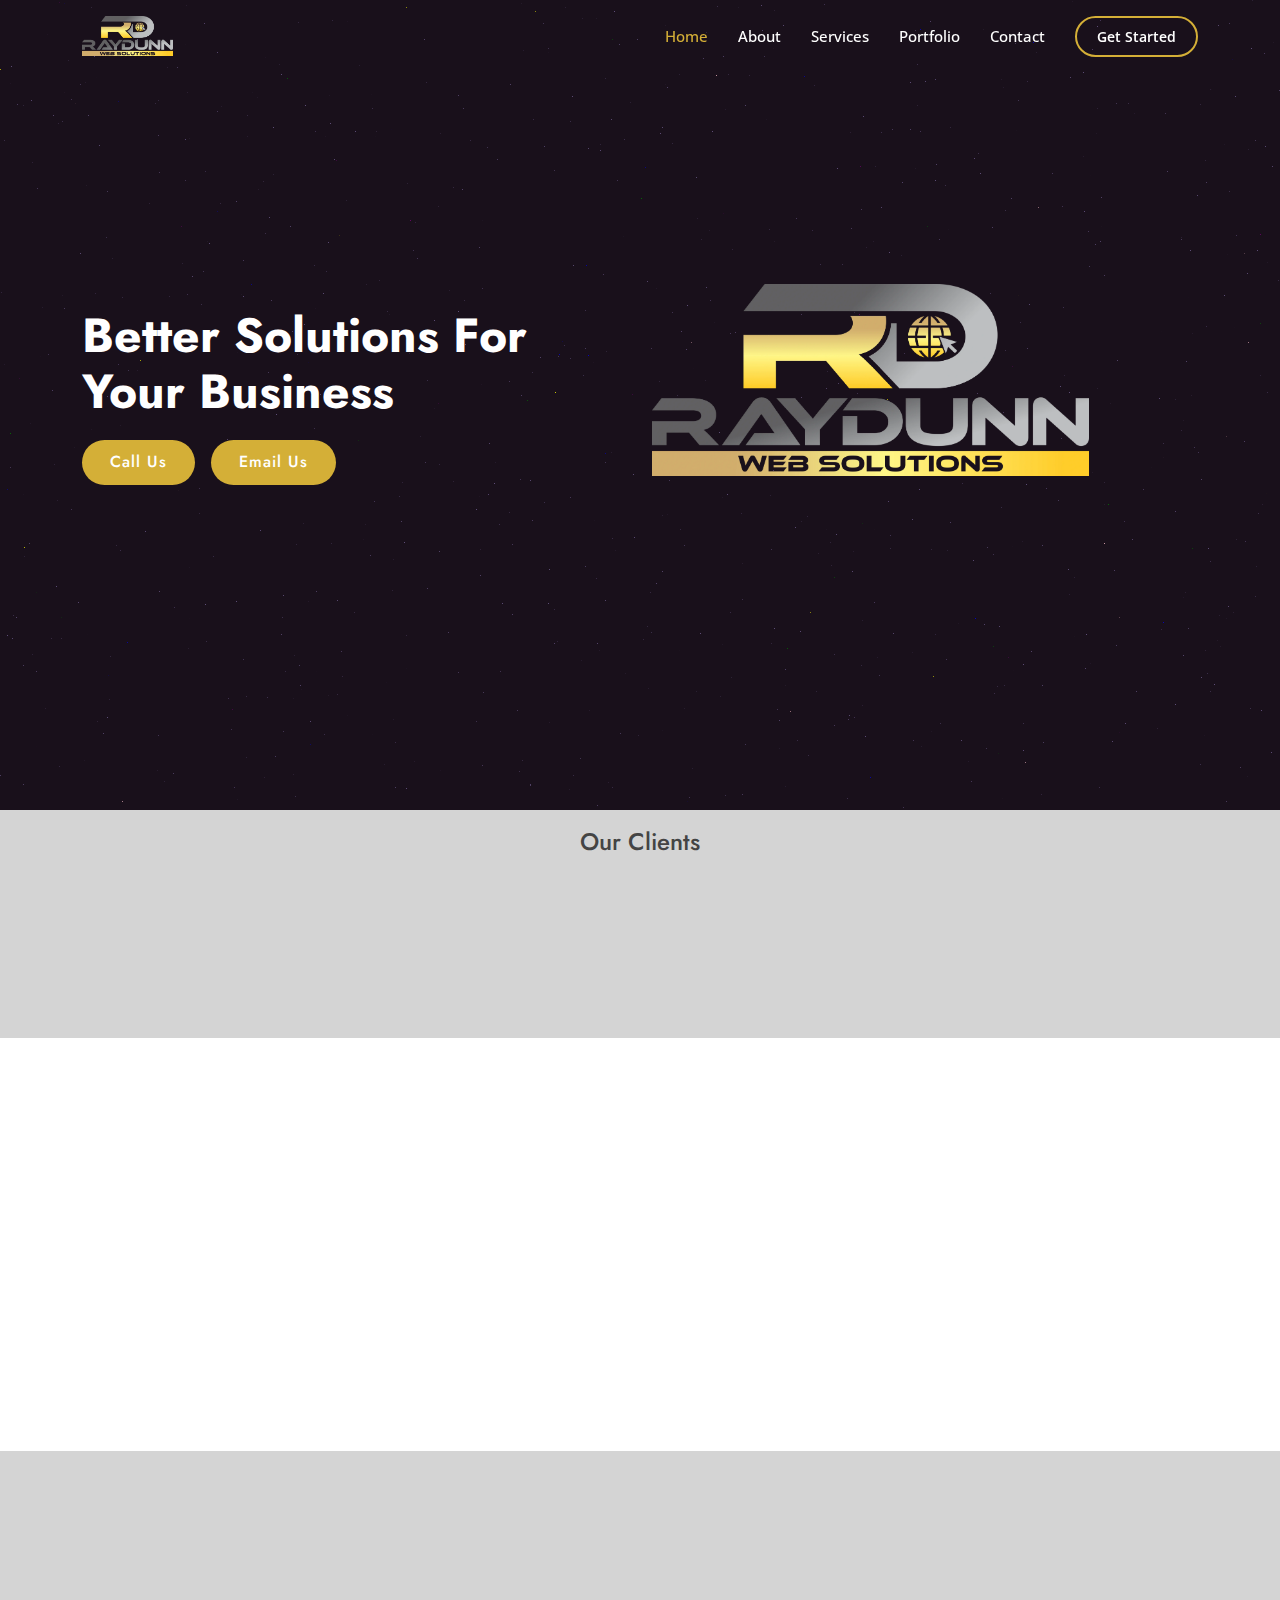
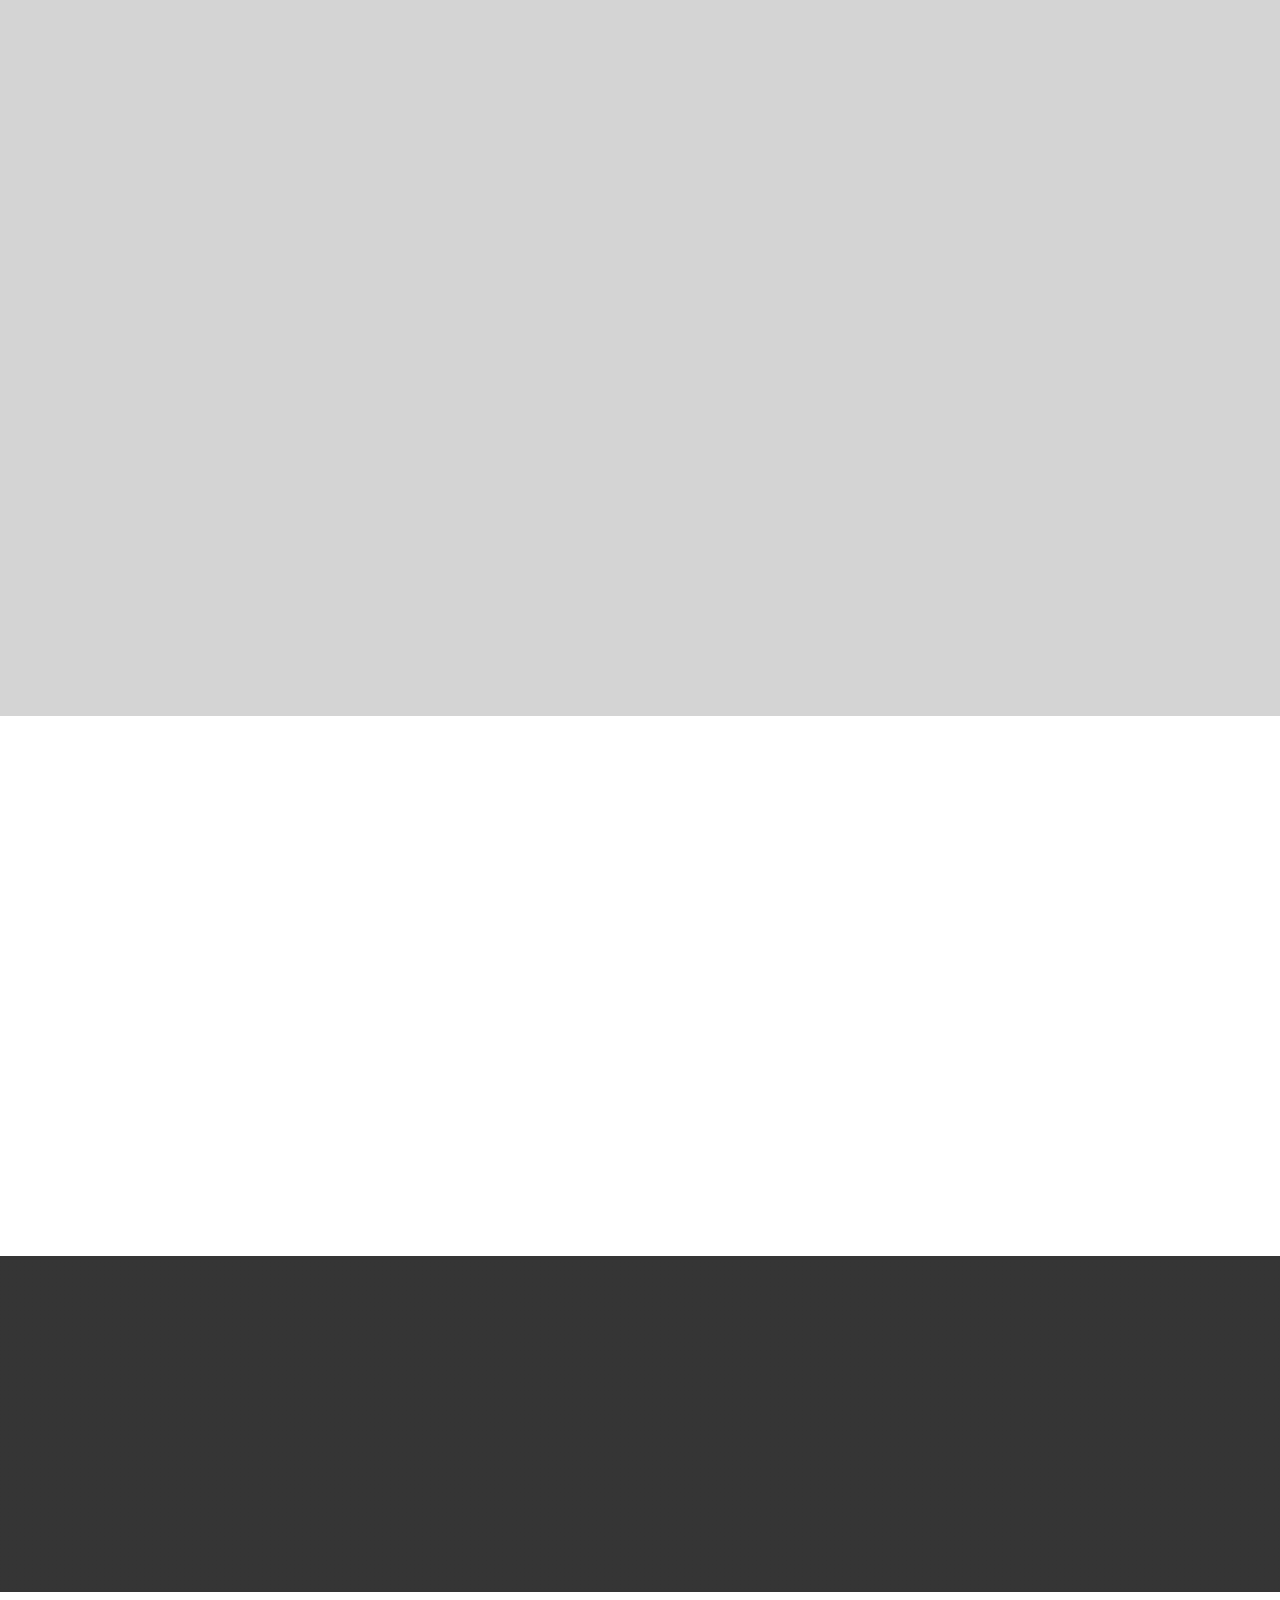
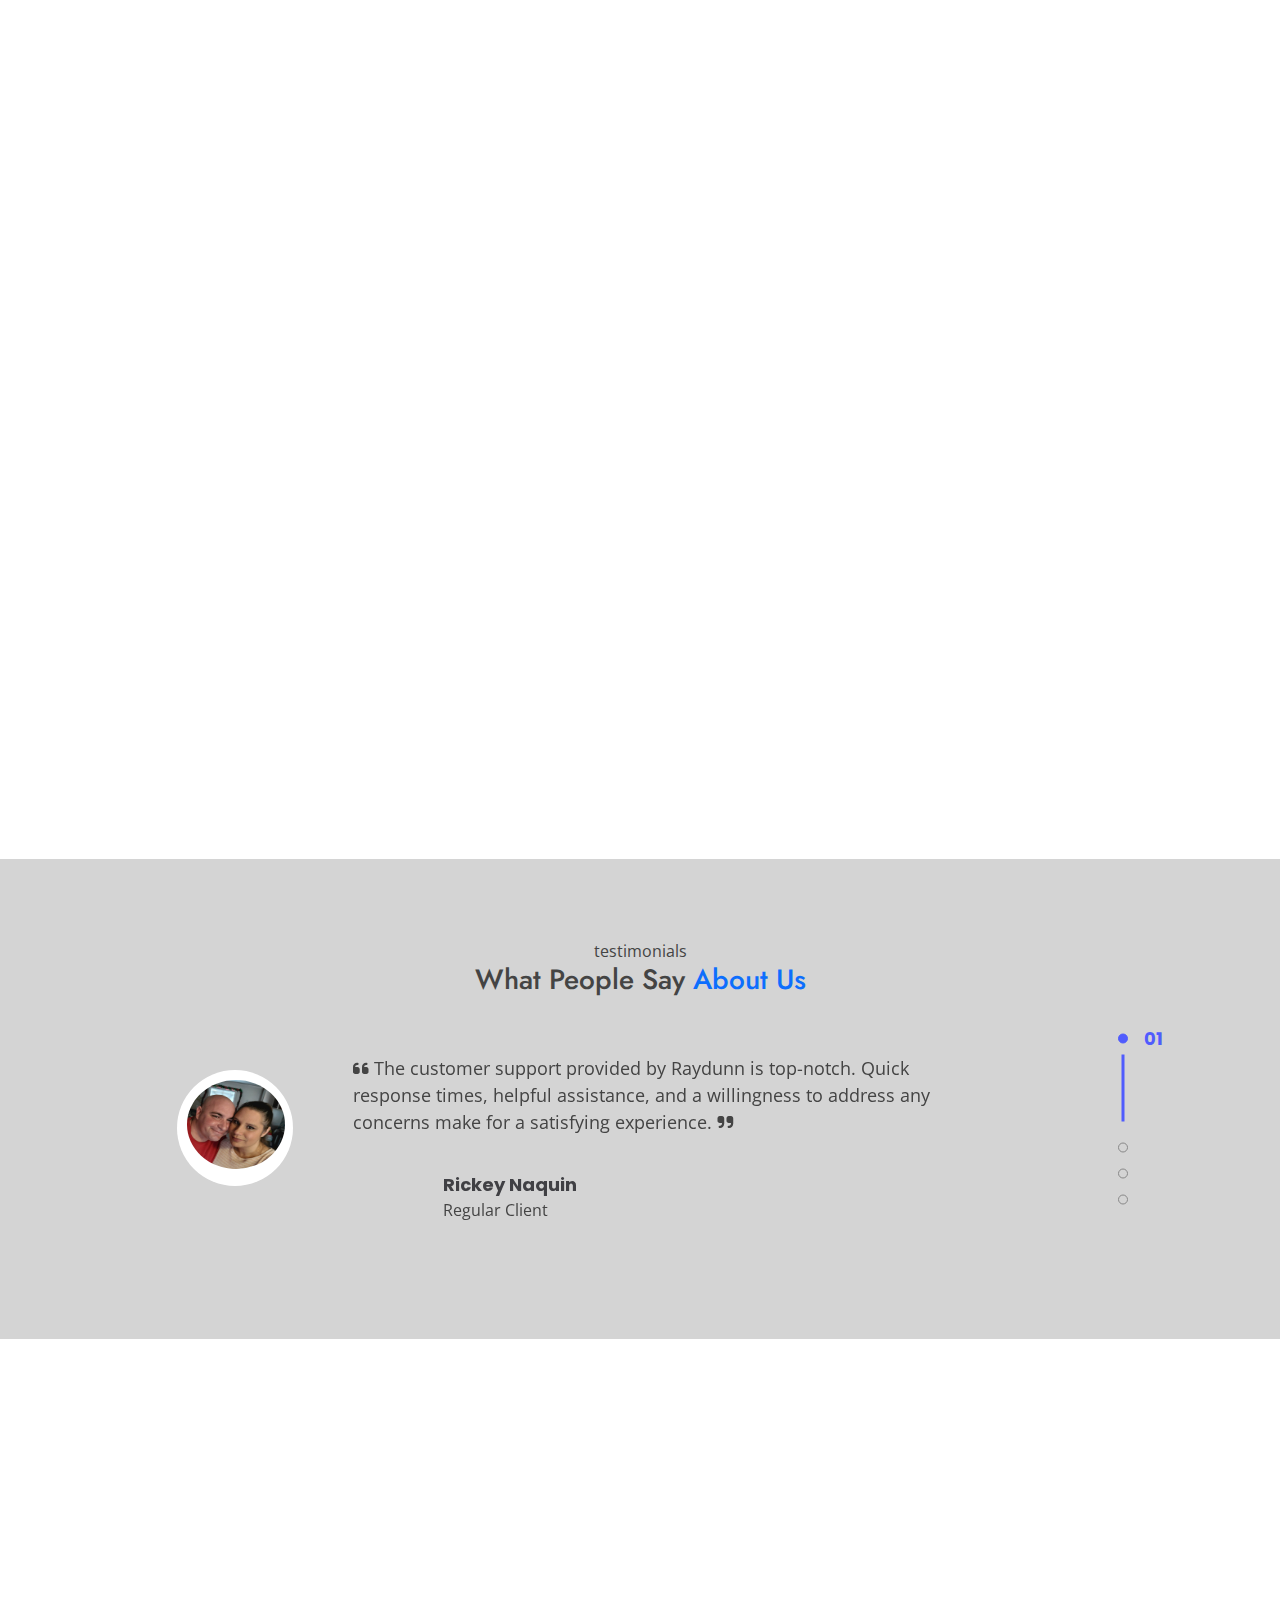
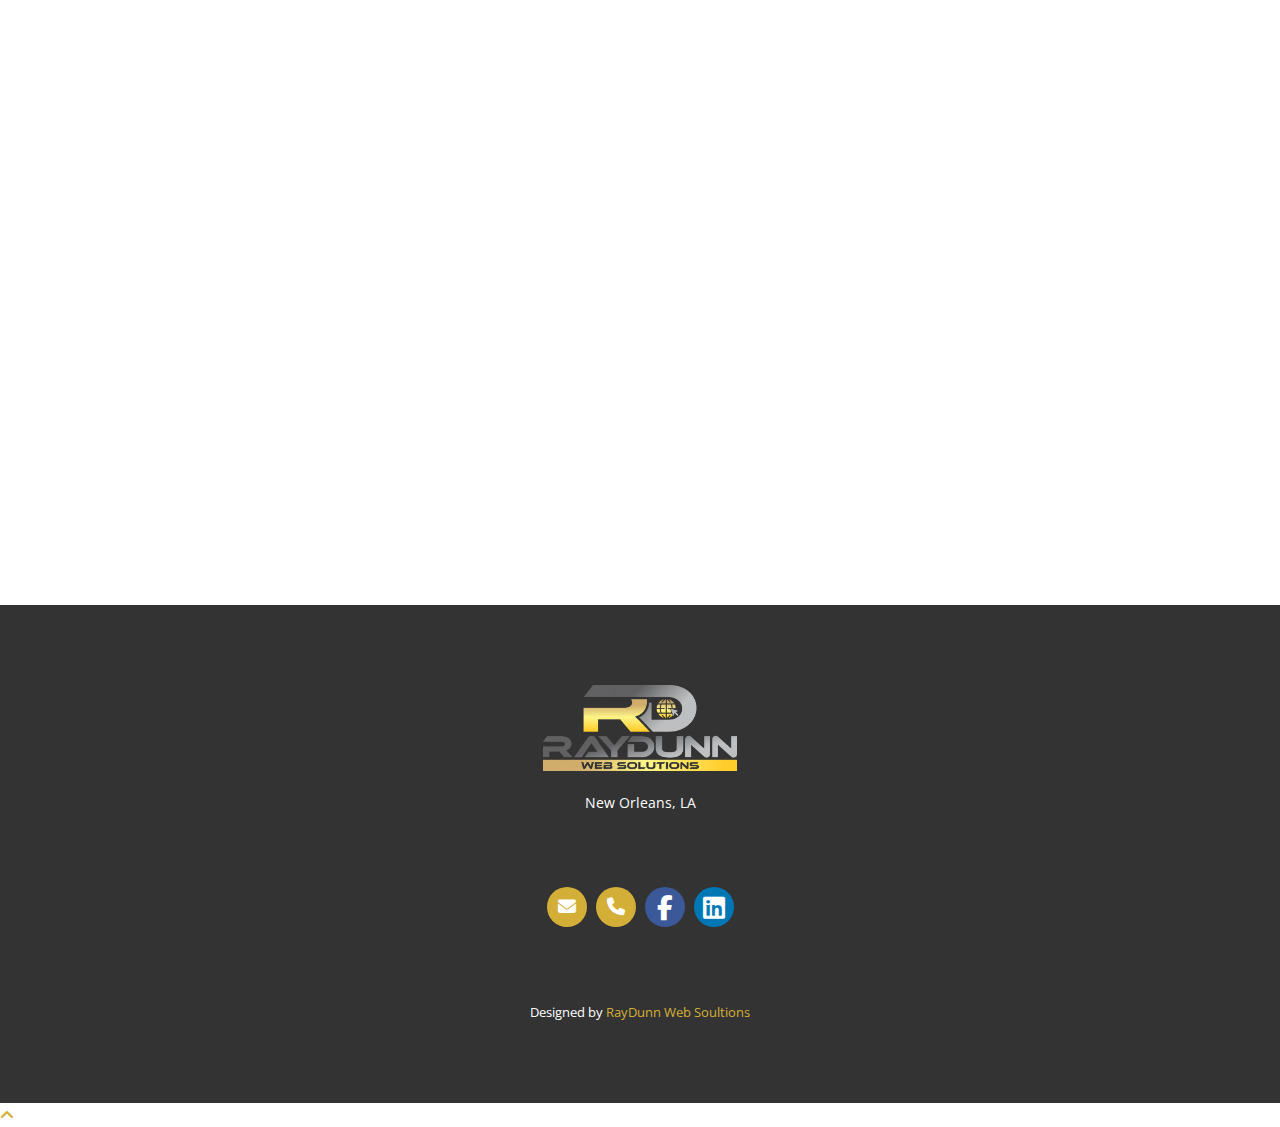
==== commit 1c932478: "update to buttons throughout the project" ====
--- a/index.html
+++ b/index.html
@@ -76,8 +76,8 @@
           <h1>Better Solutions For Your Business</h1>
         
           <div class="d-flex justify-content-center justify-content-lg-start ">
-            <a href="#about" class="btn-get-started scrollto">Call Us</a>
-            <a href="#about" class="btn-get-started scrollto">Email Us</a>
+            <a href= "tel:5046502562" class="btn-get-started scrollto">Call Us</a>
+            <a href="mailto:alexrayer@gmail.com" class="btn-get-started scrollto">Email Us</a>
           </div>
         </div>
         <div class="col-lg-6 order-1 order-lg-2 hero-img" data-aos="zoom-in" data-aos-delay="200">
@@ -99,7 +99,7 @@
         <div class="row" data-aos="zoom-in">
 
           <div class="col-lg-2 col-md-4 col-6 d-flex align-items-center justify-content-center">
-            <a href="https://cleanslatepressurewashingnola.com/"> <img src="assets\img\cleanslatelogo.webp" class="img-fluid clean"  alt=""> </a>
+            <a href="https://cleanslatepressurewashingnola.com/"> <img src="assets\img\cleanslatelogo.webp" class="img-fluid "   alt=""> </a>
           </div>
 
           <div class="col-lg-2 col-md-4 col-6 d-flex align-items-center justify-content-center">
@@ -141,9 +141,9 @@
             </p>
 
             <div class="rounded-social-buttons">
-              <a class="social-button facebook" href="https://www.facebook.com/CleanslatepressurewashingservicesLLC" target="_blank" title="Social-Link"><i class="fab fa-facebook-f"></i></a>
-              <a class="social-button instagram" href="https://www.instagram.com/cleanslatepressurewashnola/" title="Social-Link" target="_blank"><i class="fab fa-instagram"></i></a>
-              <a class="social-button yelp"  href="https://www.yelp.com/biz/clean-slate-pressure-washing-services-des-allemands?osq=Pressure+Washing&override_cta=Request+a+Quote" title="Social-Link" target="_blank"><i class="fab fa-yelp"></i></a>
+              <a class="social-button email" href="tel:5046502562"  target="_blank" title="Social-Link"><i class="fa fa-envelope"></i></a>
+              <a class="social-button call" href="mailto:alexrayer@gmail.com"  target="_blank" title="Social-Link"><i class="fa fa-phone"></i></a>
+              <a class="social-button facebook" href="https://www.facebook.com/profile.php?id=61555772144949" target="_blank" title="Social-Link"><i class="fab fa-facebook-f"></i></a>
               <a class="social-button linkedin" href="http://www.linkedin.com/in/rickey-naquin-719008297" title="Social-Link" target="_blank"><i class="fab fa-linkedin"></i></a>
           </div>
            
@@ -278,7 +278,7 @@
                     </p>
                   </div>
                 </li>
-
+<!--
                 <li>
                   <a data-bs-toggle="collapse" data-bs-target="#accordion-list-3" class="collapsed"><span>03</span> Dolor sit amet consectetur adipiscing elit? <i class="bx bx-chevron-down icon-show"></i><i class="bx bx-chevron-up icon-close"></i></a>
                   <div id="accordion-list-3" class="collapse" data-bs-parent=".accordion-list">
@@ -287,7 +287,7 @@
                     </p>
                   </div>
                 </li>
-
+-->
               </ul>
             </div>
 
@@ -807,9 +807,9 @@
   
               
               <div class="rounded-social-buttons">
+                <a class="social-button email" href=""  target="_blank" title="Social-Link"><i class="fa fa-envelope"></i></a>
+                <a class="social-button call" href=""  target="_blank" title="Social-Link"><i class="fa fa-phone"></i></a>
                 <a class="social-button facebook" href="https://www.facebook.com/profile.php?id=61555772144949" target="_blank" title="Social-Link"><i class="fab fa-facebook-f"></i></a>
-                <a class="social-button instagram" href="https://www.instagram.com/cleanslatepressurewashnola/" title="Social-Link" target="_blank"><i class="fab fa-instagram"></i></a>
-                <a class="social-button yelp"  href="https://www.yelp.com/biz/clean-slate-pressure-washing-services-des-allemands?osq=Pressure+Washing&override_cta=Request+a+Quote" title="Social-Link" target="_blank"><i class="fab fa-yelp"></i></a>
                 <a class="social-button linkedin" href="http://www.linkedin.com/in/rickey-naquin-719008297" title="Social-Link" target="_blank"><i class="fab fa-linkedin"></i></a>
             </div>
   
--- a/assets/scss/style.css
+++ b/assets/scss/style.css
@@ -93,7 +93,7 @@
 }
 .rounded-social-buttons .fa-tiktok, .fa-facebook-f, .fa-linkedin, .fa-yelp, .fa-instagram {
   font-size: 25px;
-  margin-top: 7px;
+  margin-top: 9px;
 }
 
 .rounded-social-buttons .social-button.facebook {
@@ -116,6 +116,22 @@
 
 .rounded-social-buttons .social-button.linkedin {
   background: #0077b5;
+}
+
+.rounded-social-buttons .social-button.call {
+  background: #d4af37;
+}
+
+.rounded-social-buttons .social-button.call i {
+  margin-top: 0.7rem;
+}
+
+.rounded-social-buttons .social-button.email {
+  background: #d4af37;
+}
+
+.rounded-social-buttons .social-button.email i {
+  margin-top: 0.7rem;
 }
 
 /*--------------------------------------------------------------
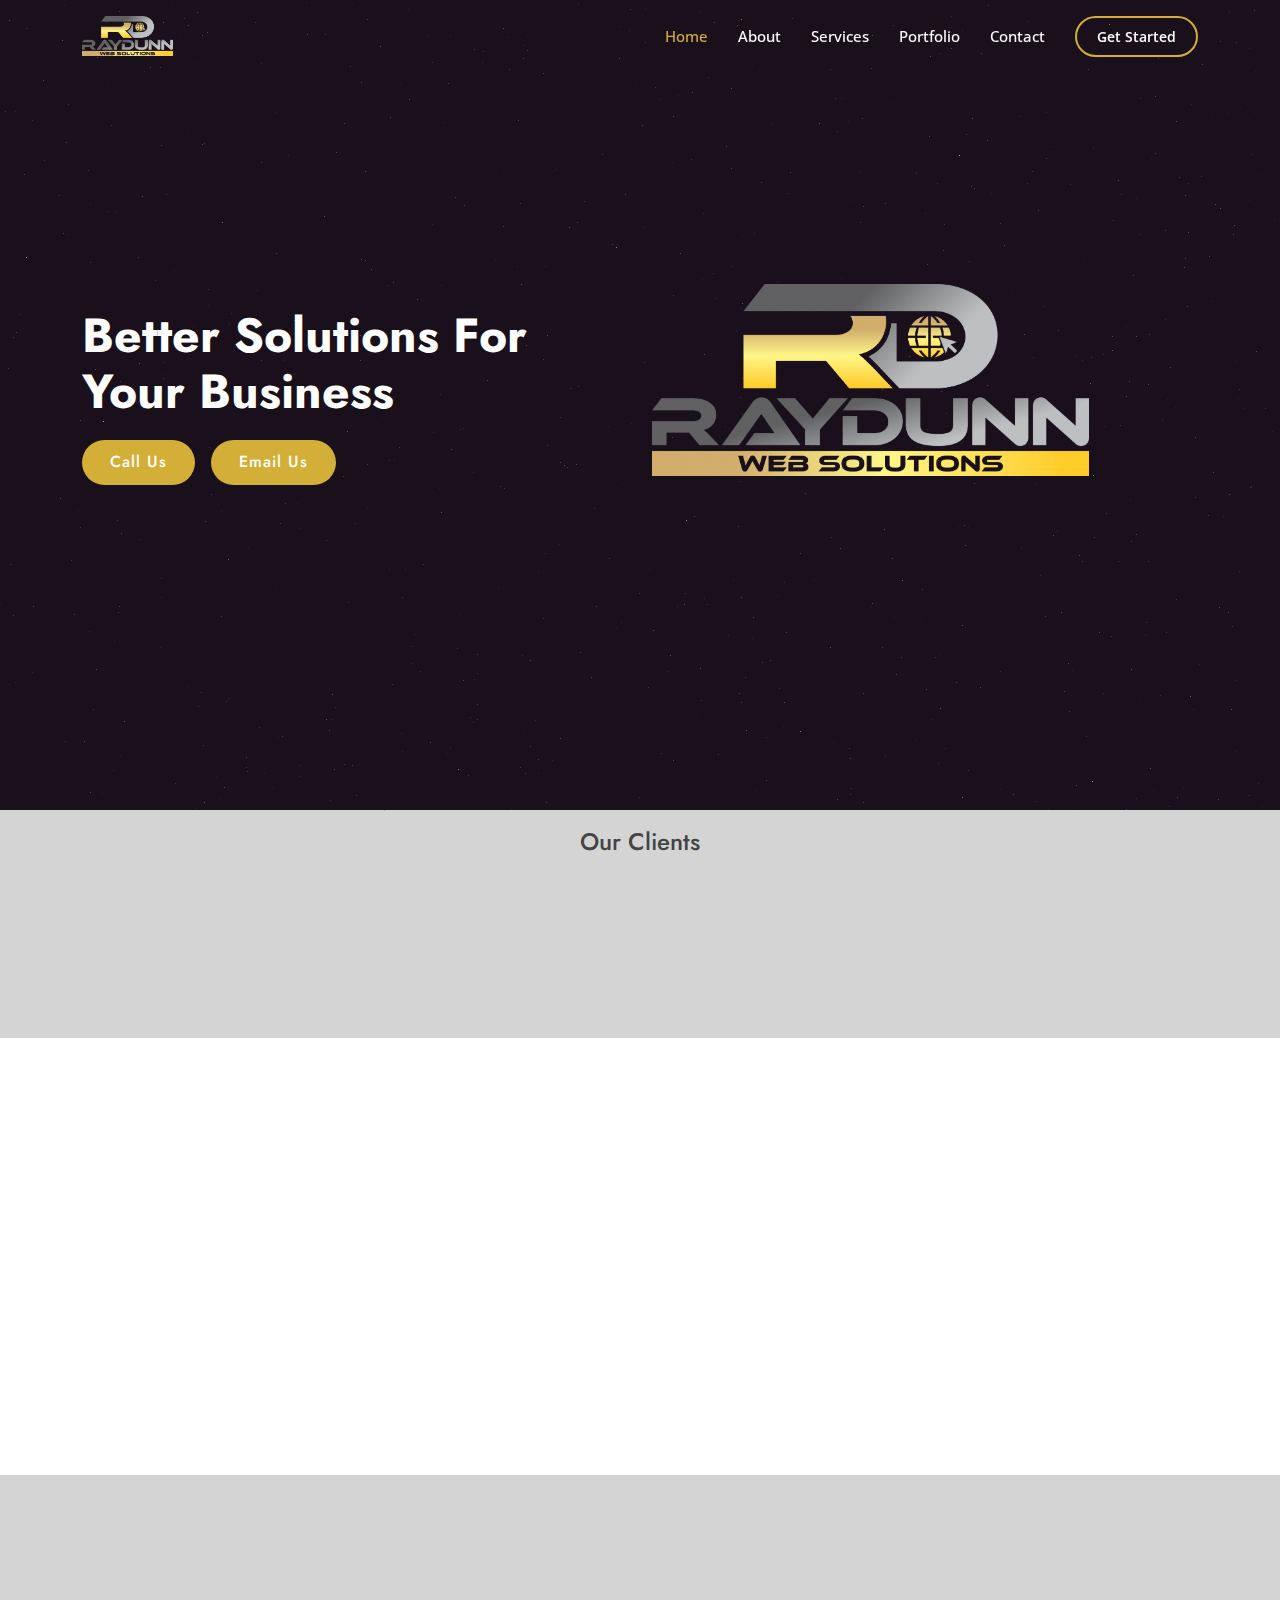
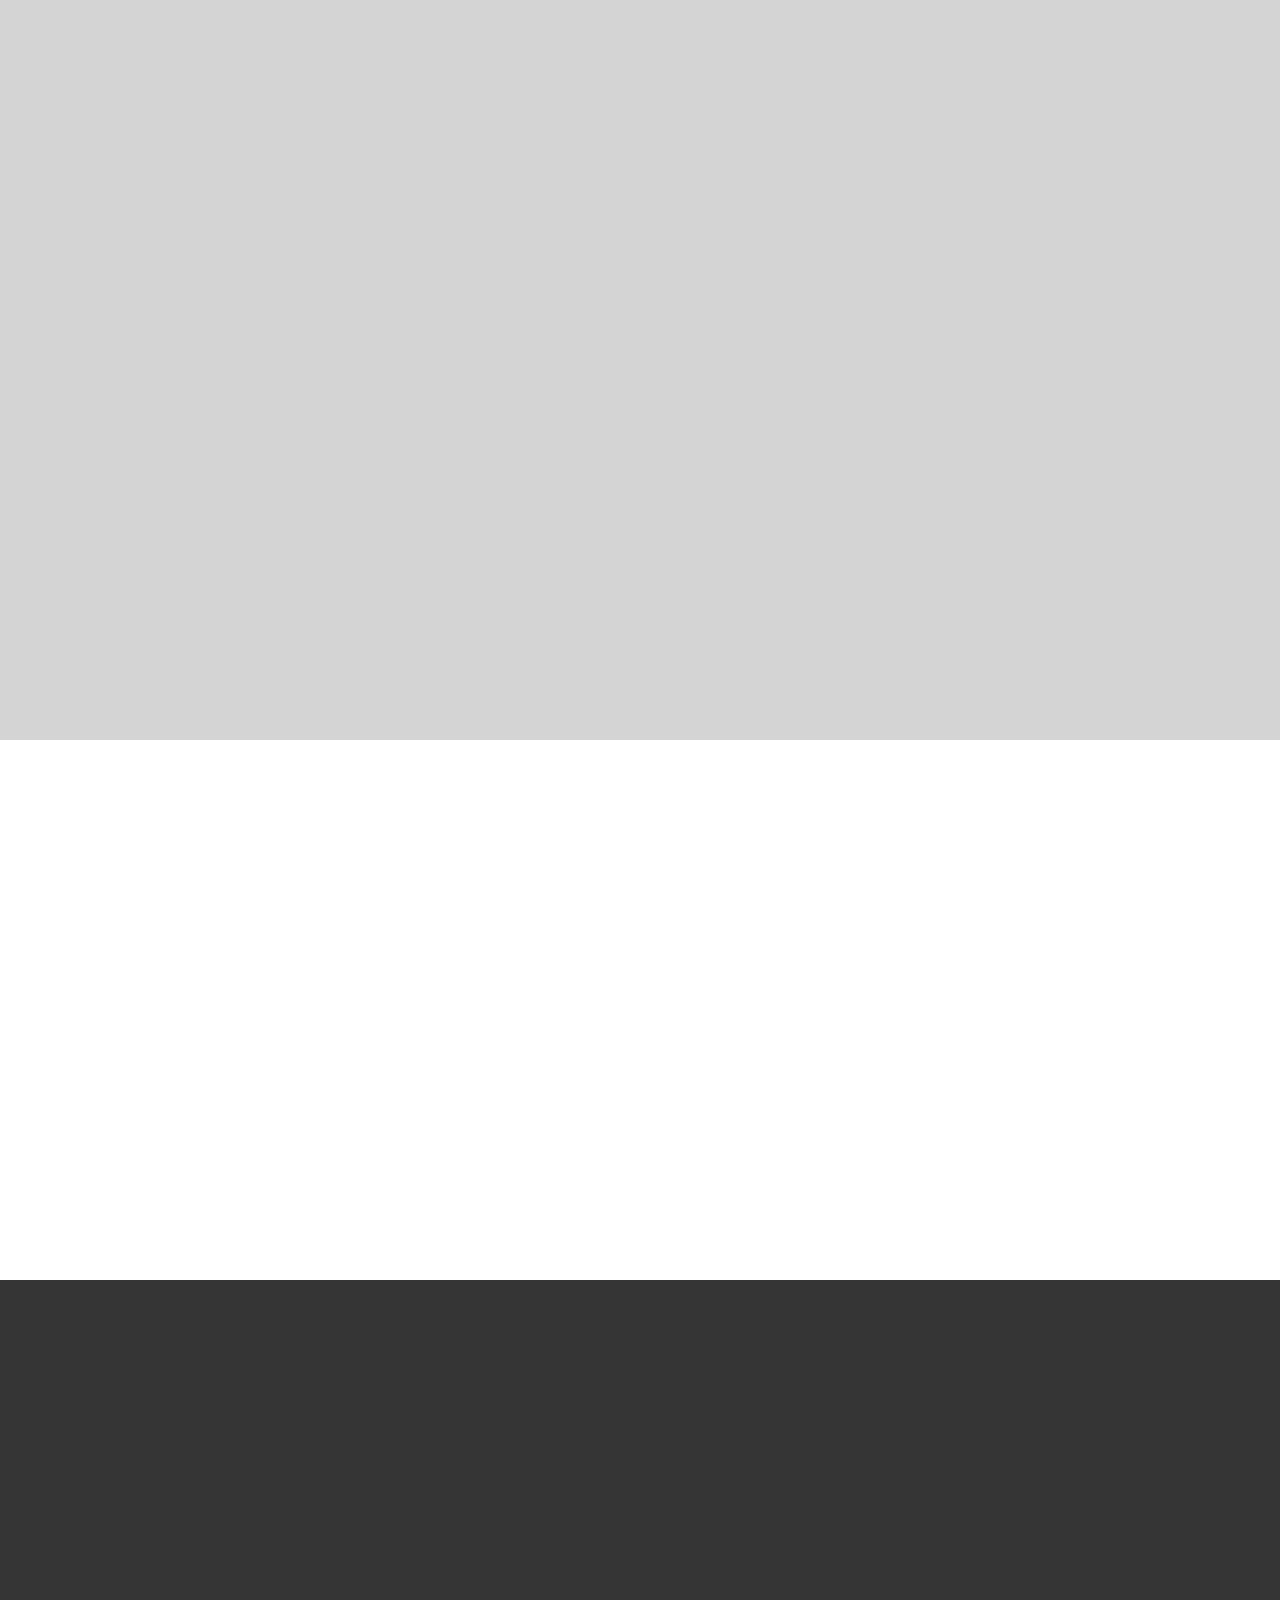
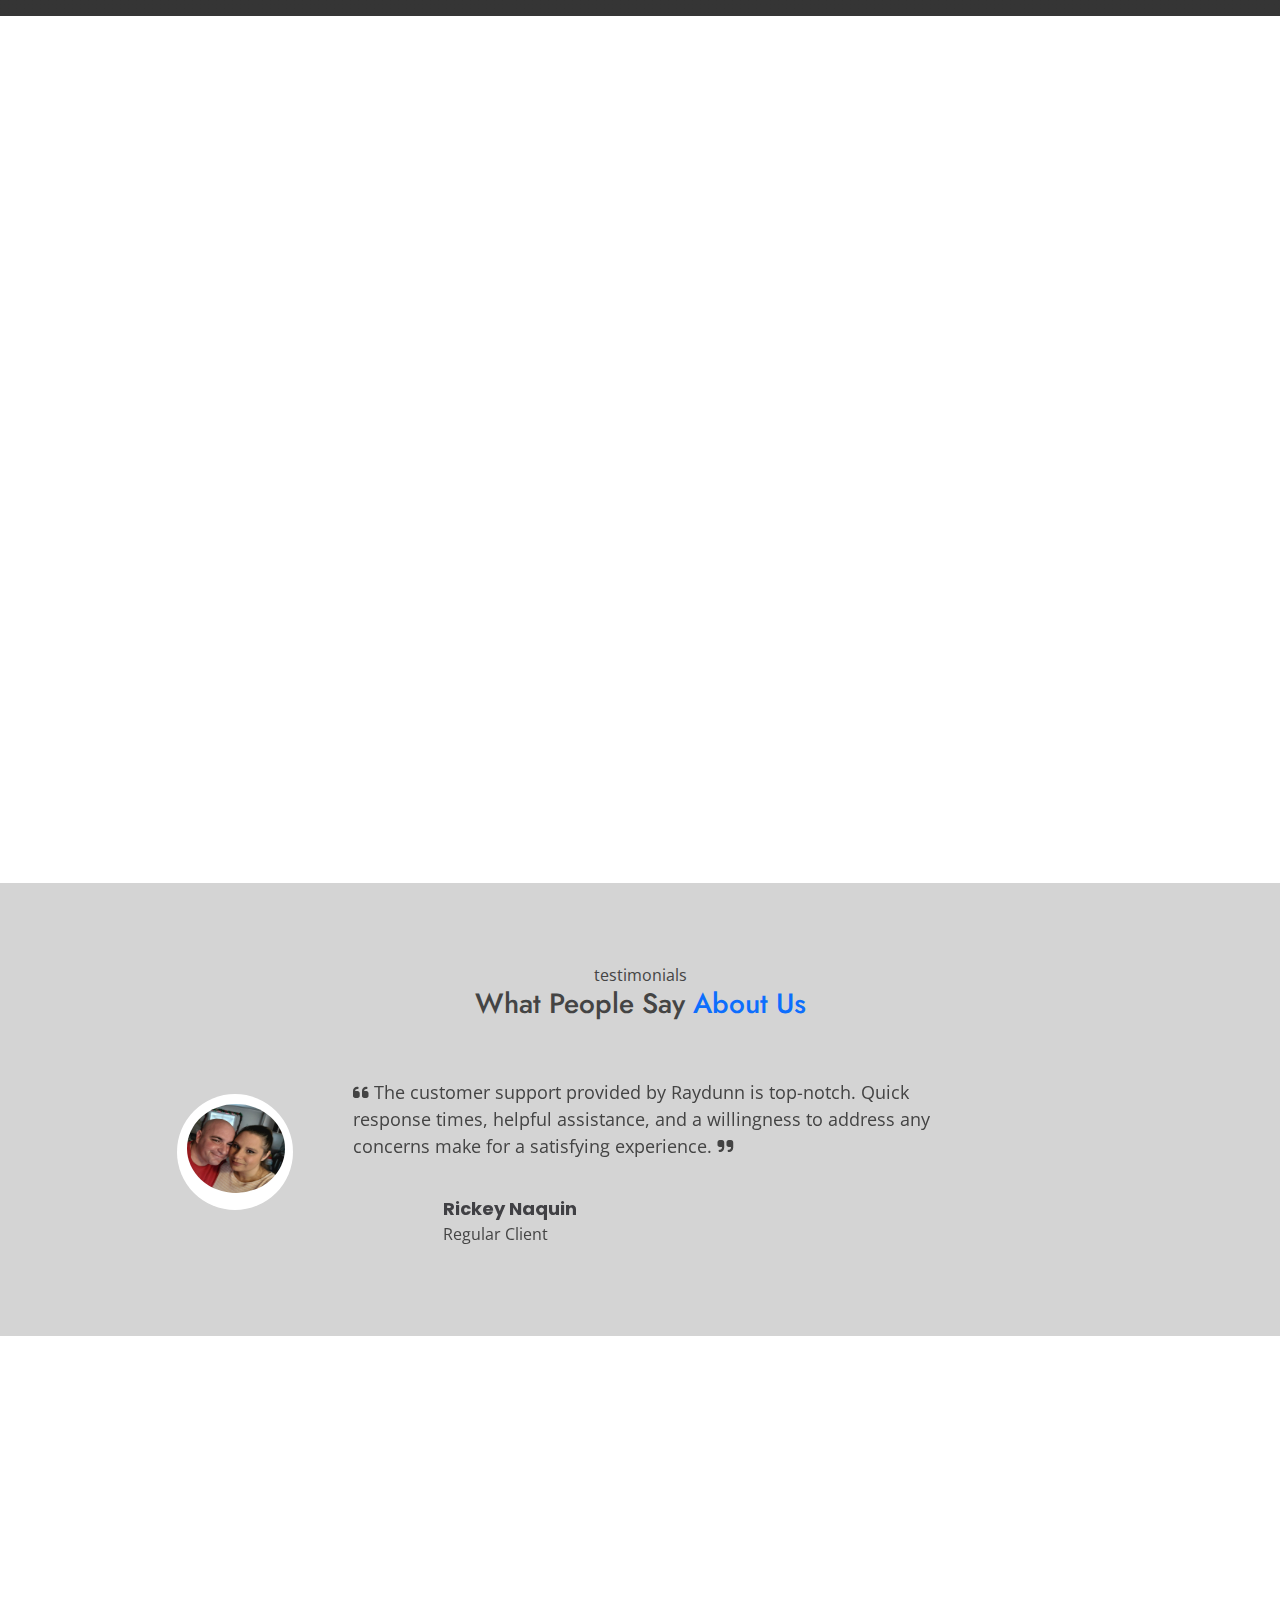
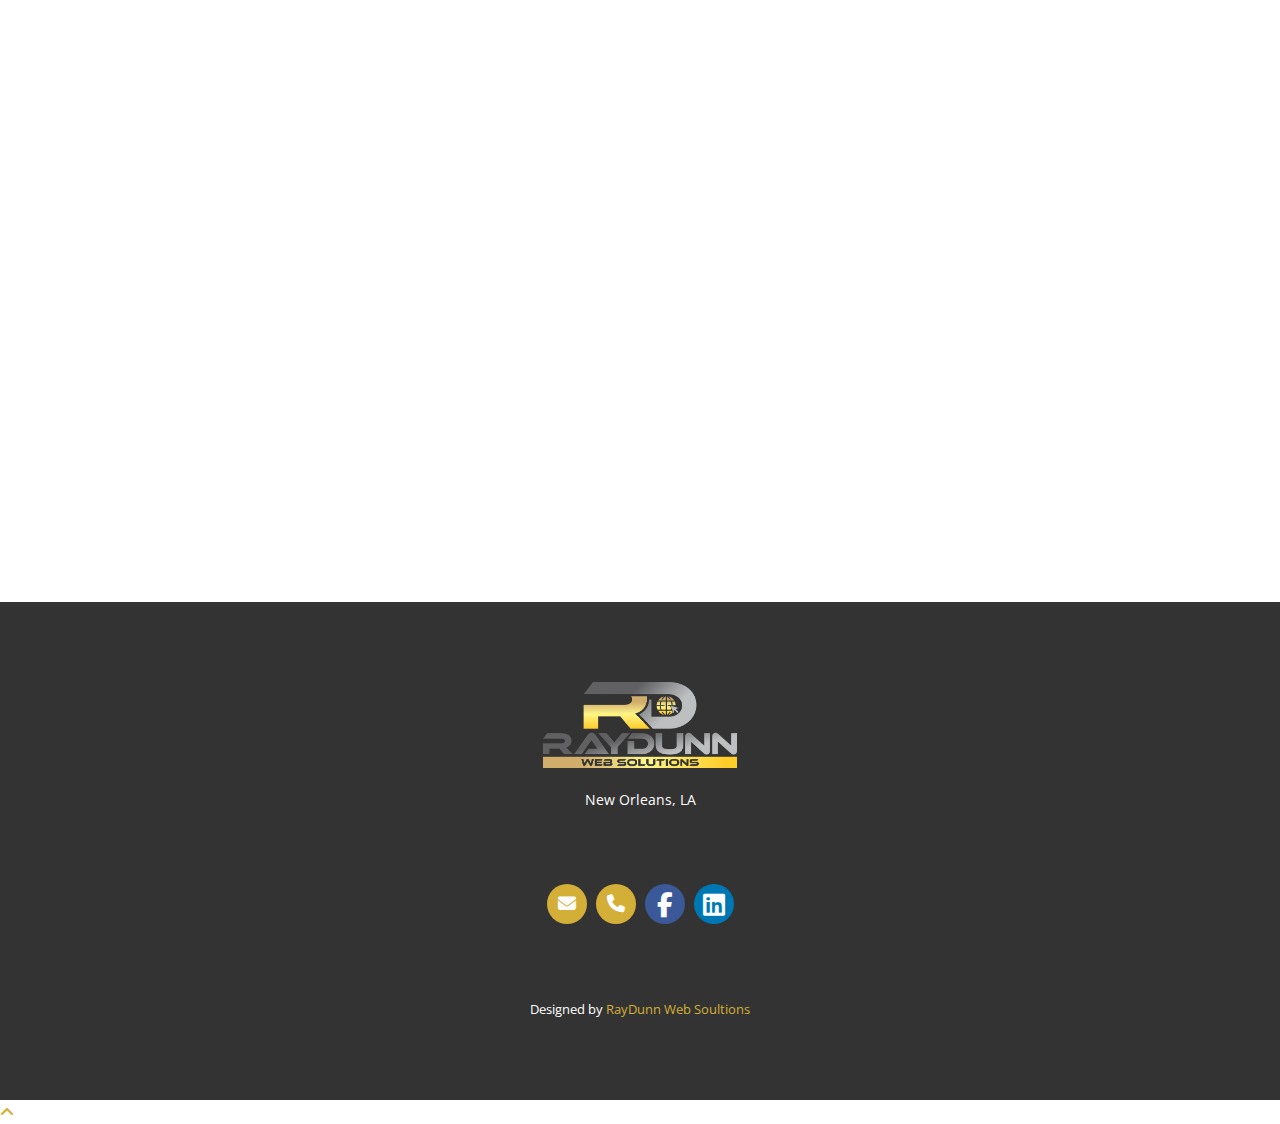
==== commit 5cd13281: "update to the about us section" ====
--- a/index.html
+++ b/index.html
@@ -6,7 +6,8 @@
   <meta content="width=device-width, initial-scale=1.0" name="viewport">
 
   <title>RayDunn Web Solutions</title>
-  <meta content="" name="description">
+  <meta name="description" content="RayDunn Web Solutions is a Web Development Company that will help your business eb found online and have a website that you will be proud to show your customers!"/>
+
   <meta content="" name="keywords">
 
   <!-- Favicons -->
@@ -131,7 +132,7 @@
        
          <div class="about-container">
             <p>
-              RayDunn Web Solutions a Web Development Company in New Orleans, LA that specalizes in making a website your buiness needs to succeed! <br>   Let us help your customers find you google and have a website you are proud of!
+              RayDunn Web Solutions a Web Development Company in New Orleans, LA that specalizes in making a website your buiness needs to succeed! <br>   Let us help your customers find you on google with SEO optimization and create a website you are proud to show your customers!
             </p>
       
      
@@ -144,7 +145,7 @@
               <a class="social-button email" href="tel:5046502562"  target="_blank" title="Social-Link"><i class="fa fa-envelope"></i></a>
               <a class="social-button call" href="mailto:alexrayer@gmail.com"  target="_blank" title="Social-Link"><i class="fa fa-phone"></i></a>
               <a class="social-button facebook" href="https://www.facebook.com/profile.php?id=61555772144949" target="_blank" title="Social-Link"><i class="fab fa-facebook-f"></i></a>
-              <a class="social-button linkedin" href="http://www.linkedin.com/in/rickey-naquin-719008297" title="Social-Link" target="_blank"><i class="fab fa-linkedin"></i></a>
+              <a class="social-button linkedin" href="https://www.linkedin.com/company/raydunn-web-solutions/" title="Social-Link" target="_blank"><i class="fab fa-linkedin"></i></a>
           </div>
            
         </div>
@@ -458,6 +459,8 @@
               <div class="item-subsection"><span class="item-subsection-title devider-left">Rickey Naquin</span><span>Regular Client</span></div>
             </div>
           </div>
+
+          <!--
           <div class="item">
             <div class="item-preview wow fadeInDown" data-wow-delay=".2s"><img src="images/user-2-216x216.jpg" alt=""/>
             </div>
@@ -482,6 +485,10 @@
               <div class="item-subsection"><span class="item-subsection-title devider-left">Jennifer Coleman</span><span>Regular Client</span></div>
             </div>
           </div>
+
+-->
+
+
         </div>
       </div>
     </div>
--- a/assets/scss/style.css
+++ b/assets/scss/style.css
@@ -945,7 +945,7 @@
   right: 10px;
 }
 .portfolio:hover .portfolio-img img {
-  transform: scale(1.15);
+  transform: scale(1);
 }
 .portfolio:hover .portfolio-info {
   opacity: 1;
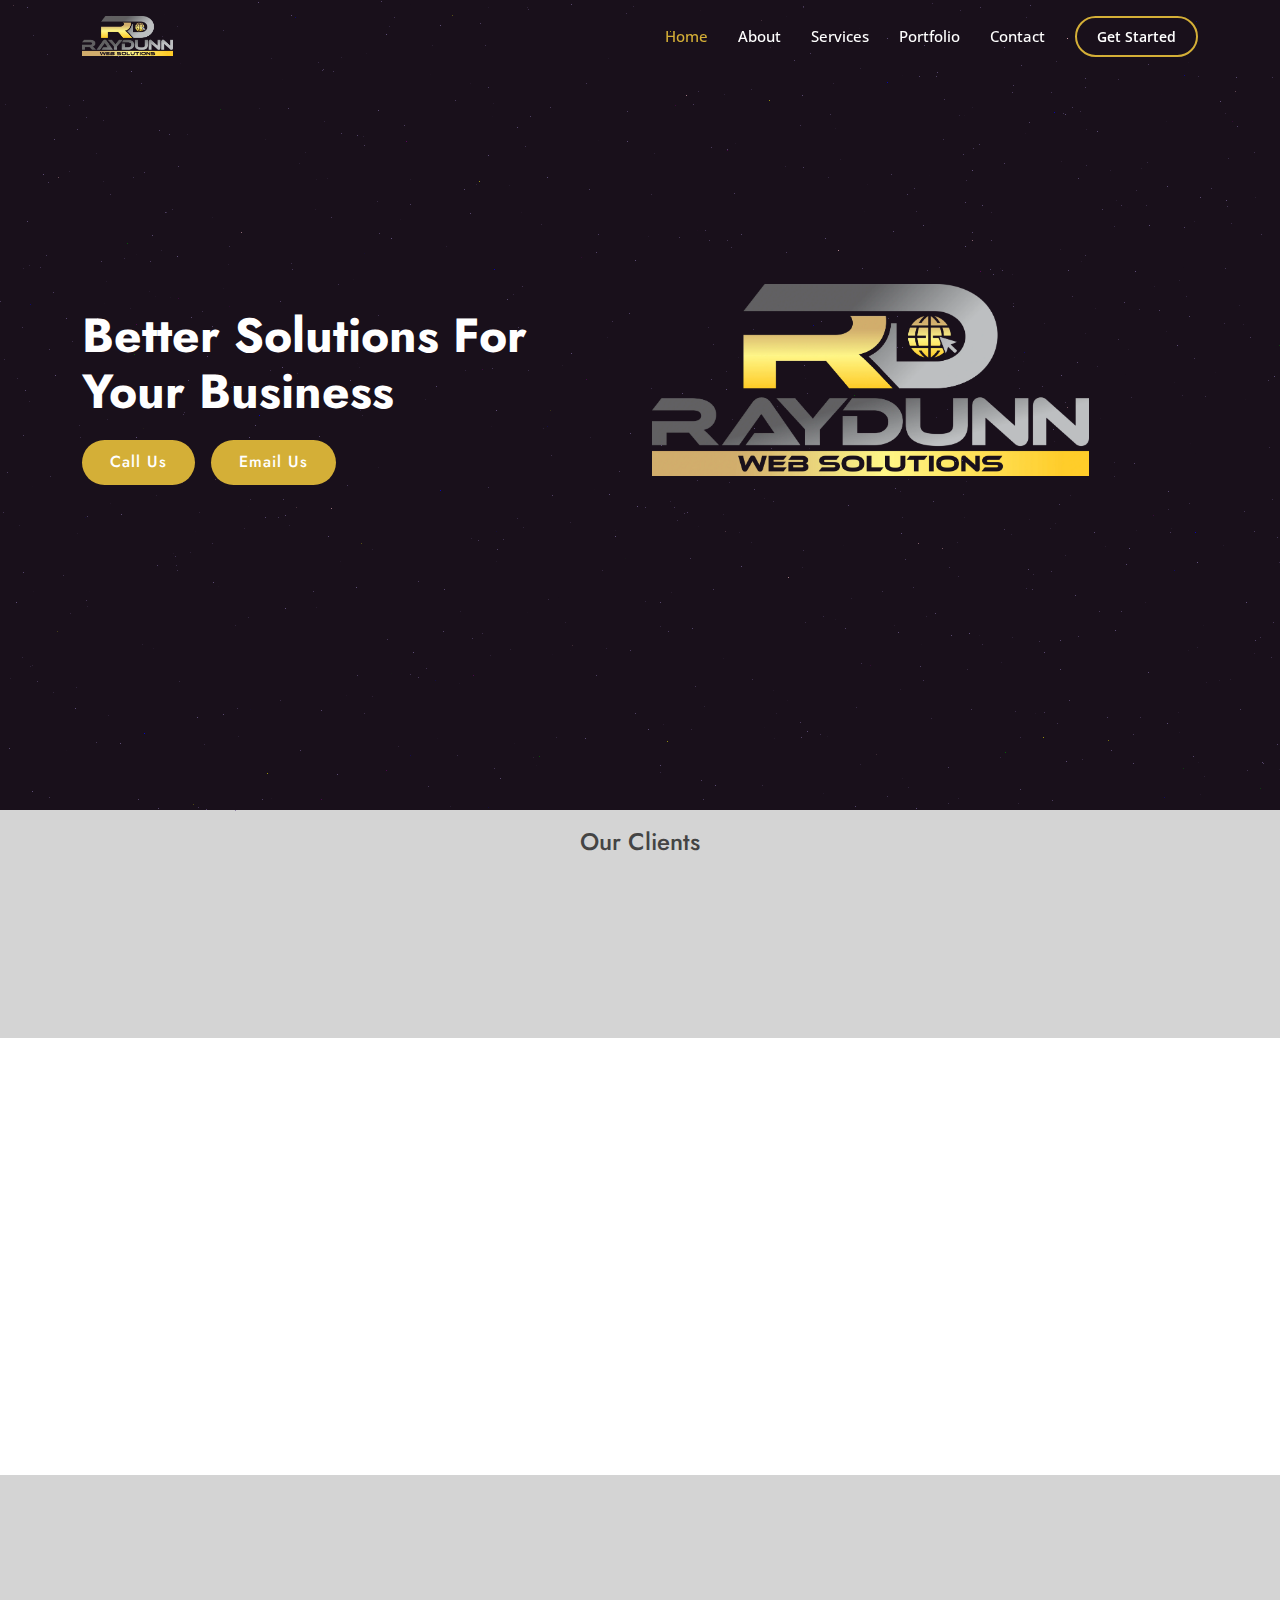
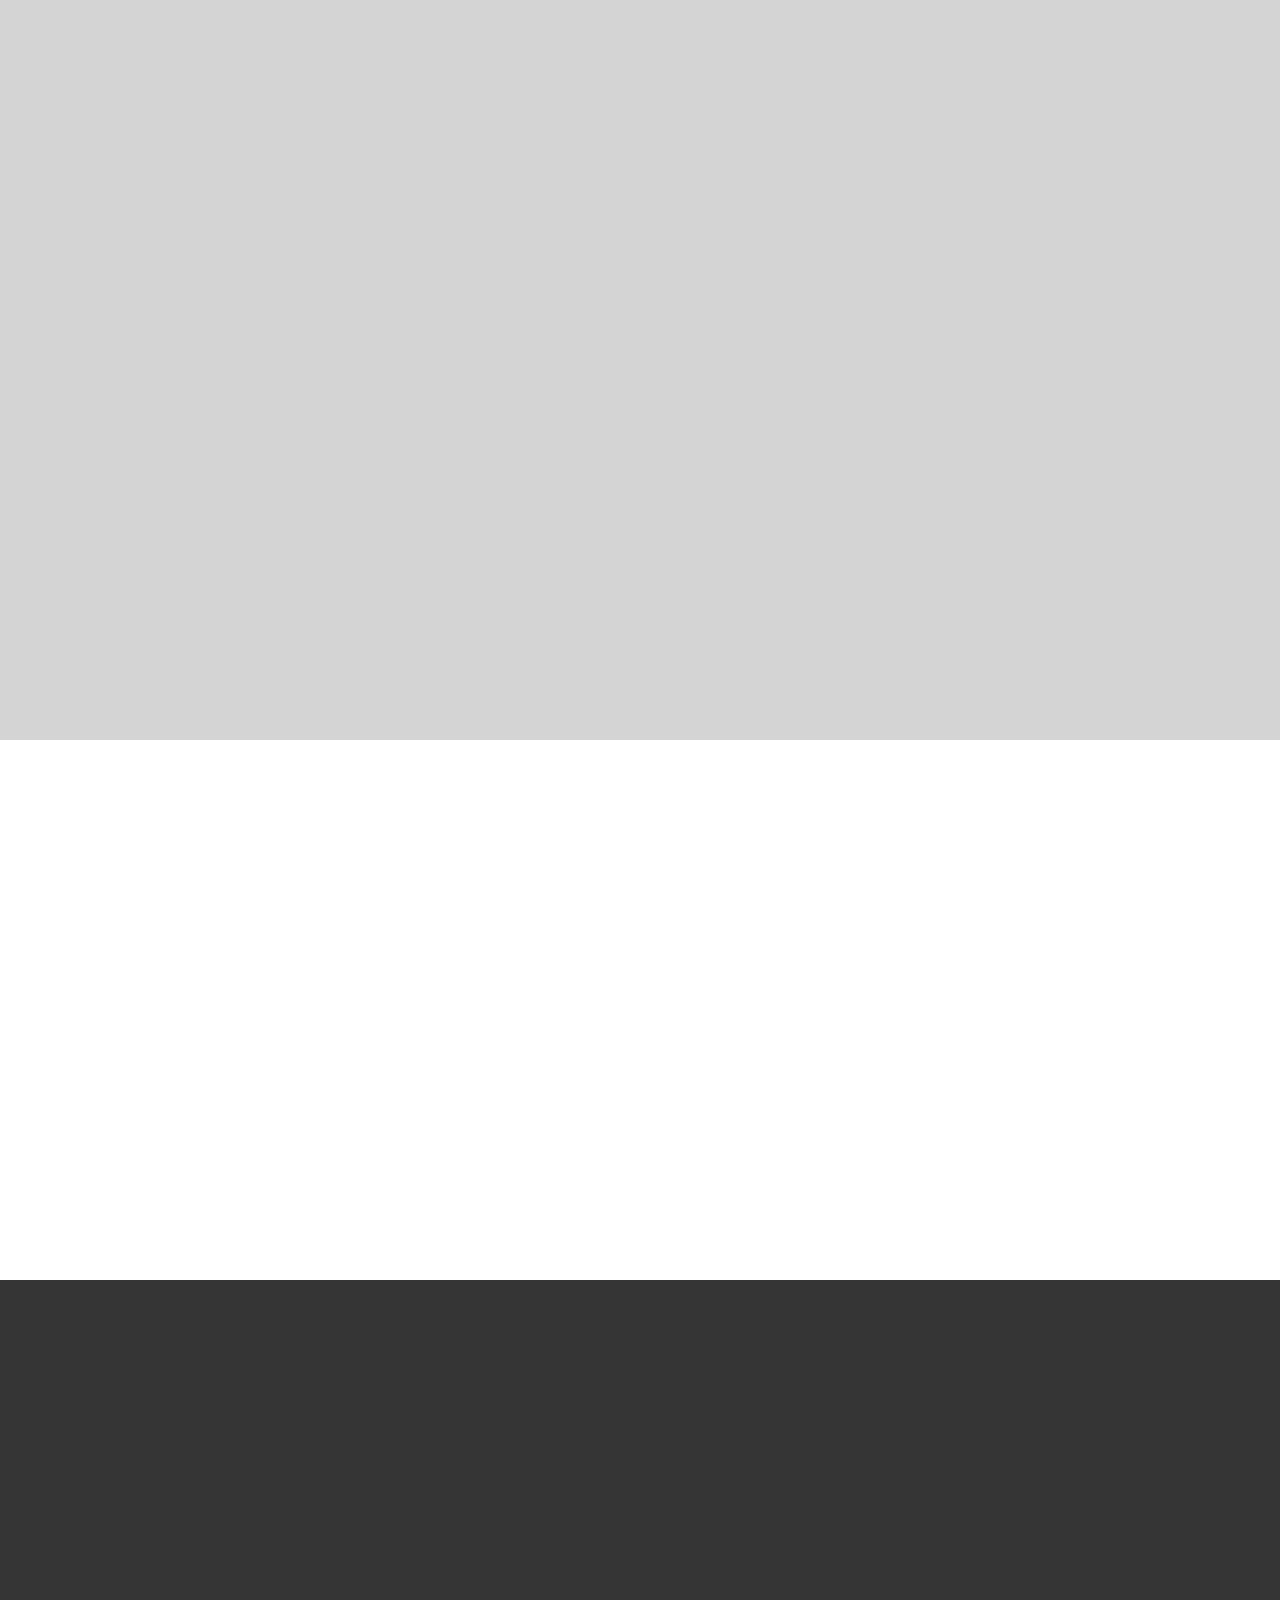
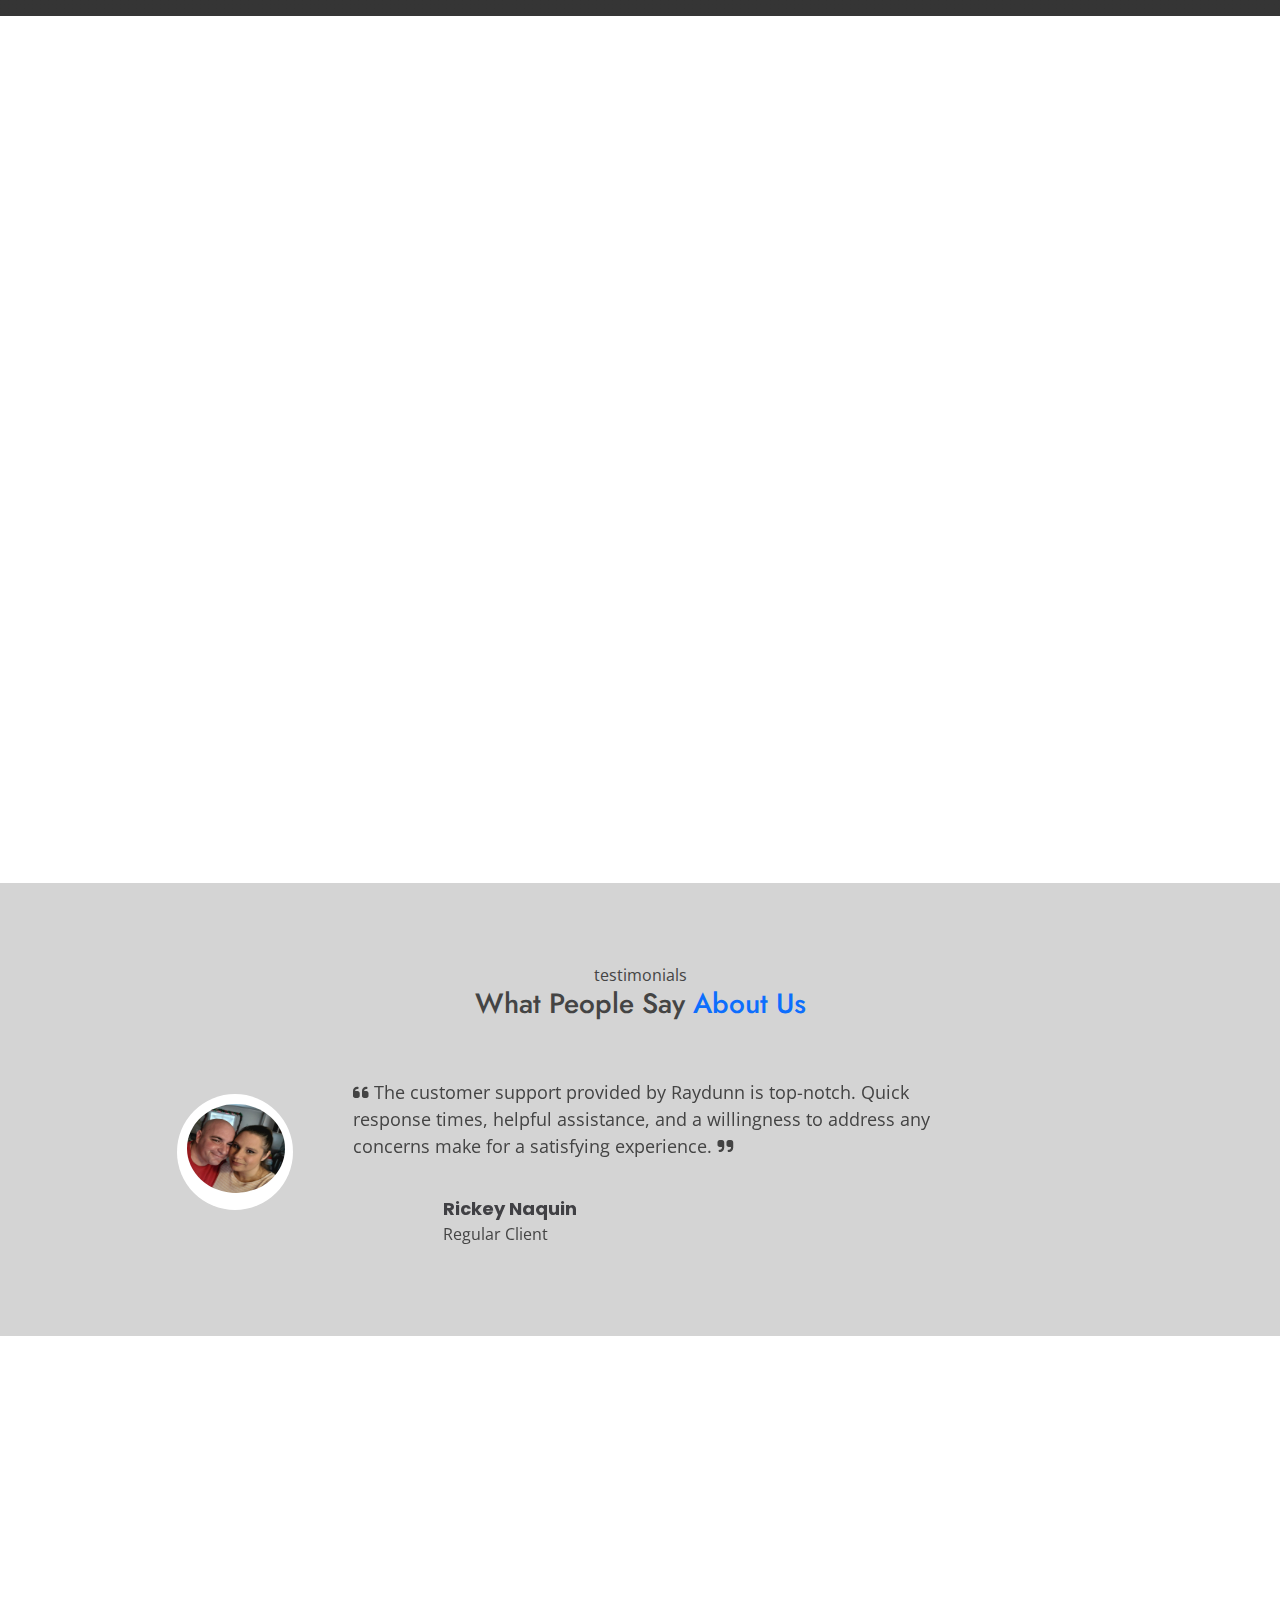
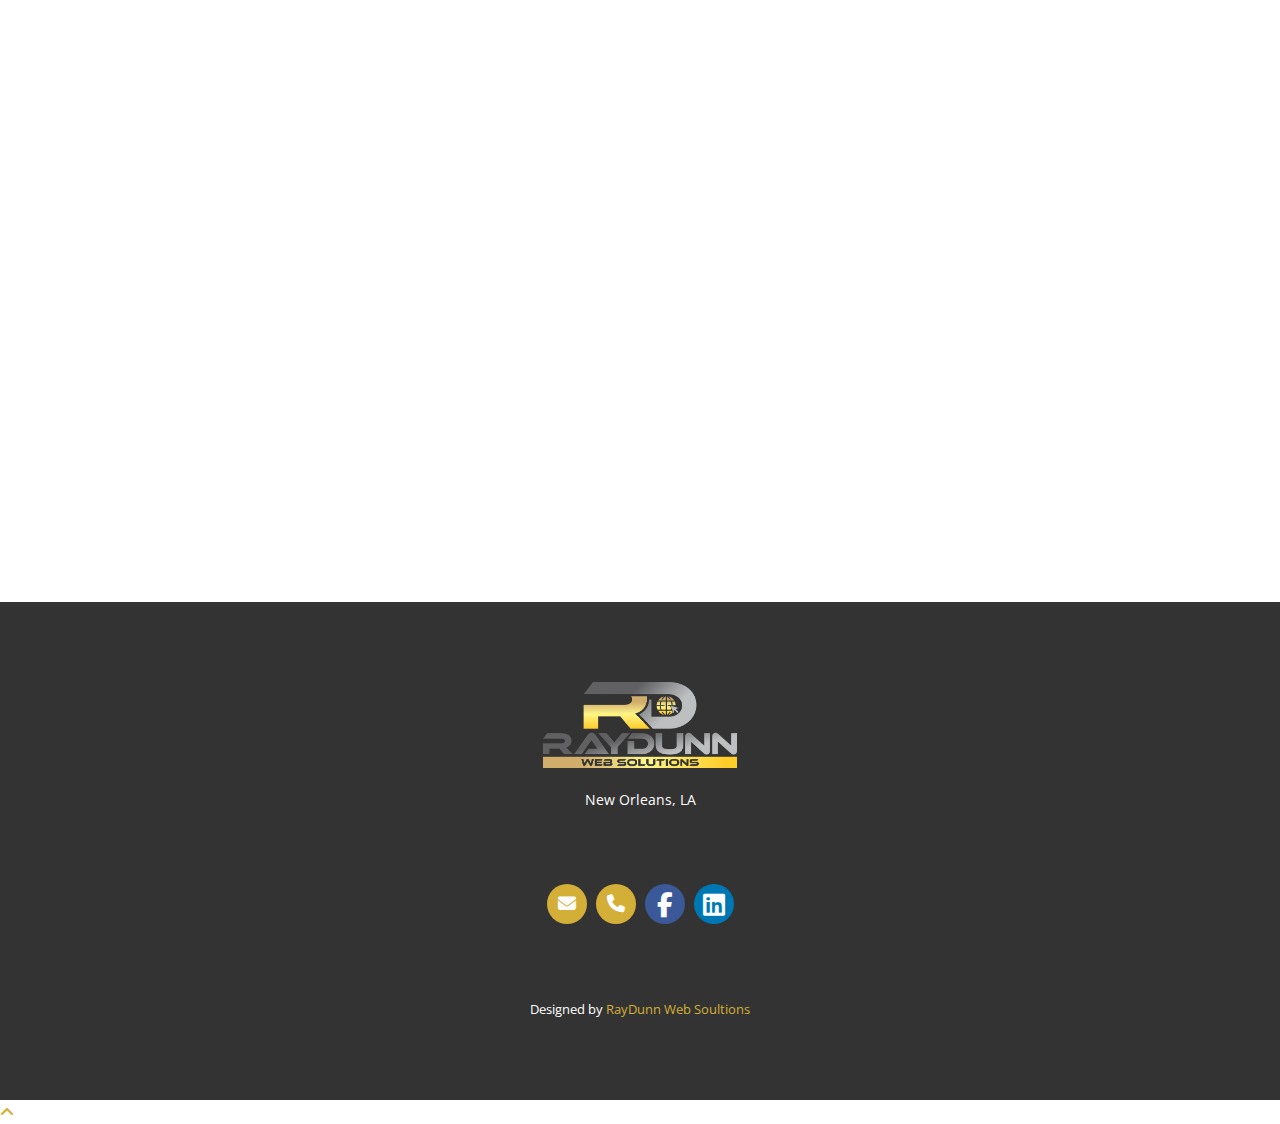
==== commit 5be827b8: "added meta icon" ====
--- a/index.html
+++ b/index.html
@@ -10,8 +10,8 @@
 
   <meta content="" name="keywords">
 
-  <!-- Favicons -->
-  <link href="assets\img\PNG Transparent Logo.webp" rel="icon">
+  <link rel="icon" type="image/webp" href="assets/img/RayDunn-logo-noBG.webp">
+
   
 
   <!-- Google Fonts -->
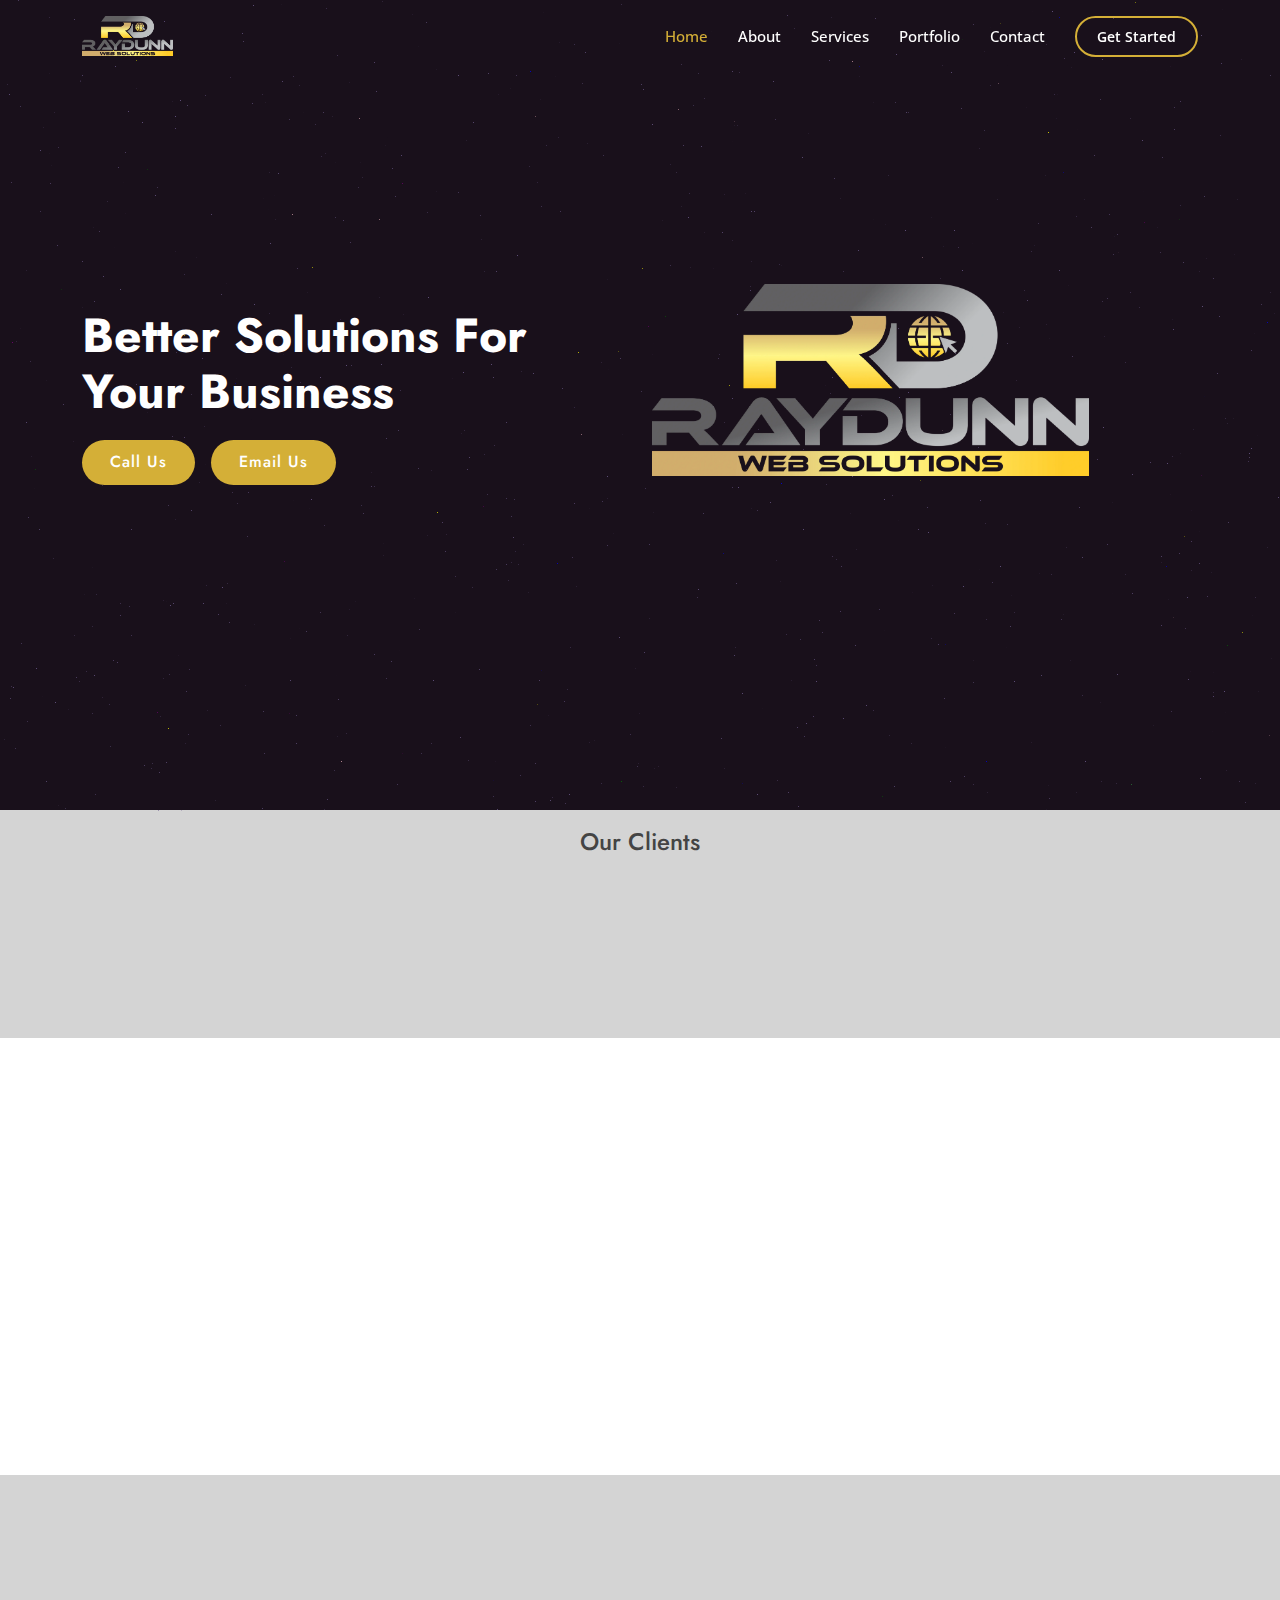
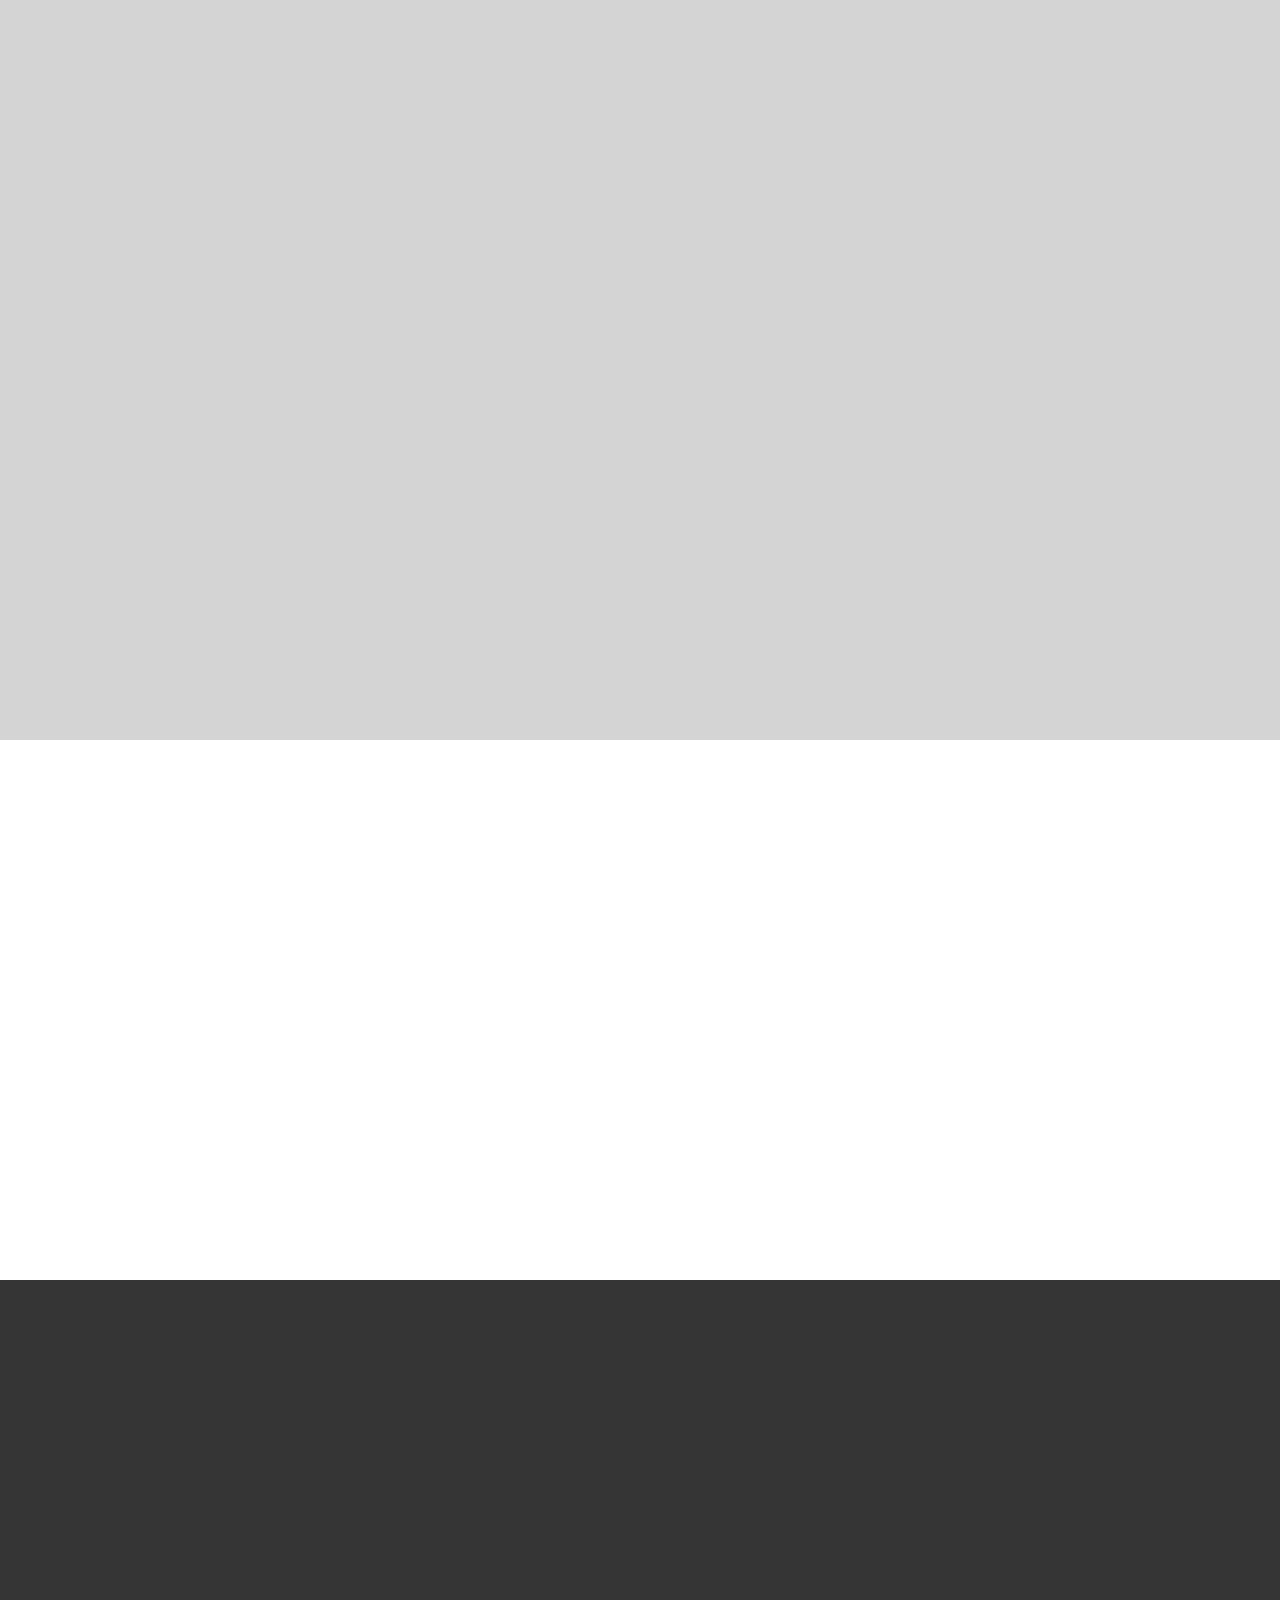
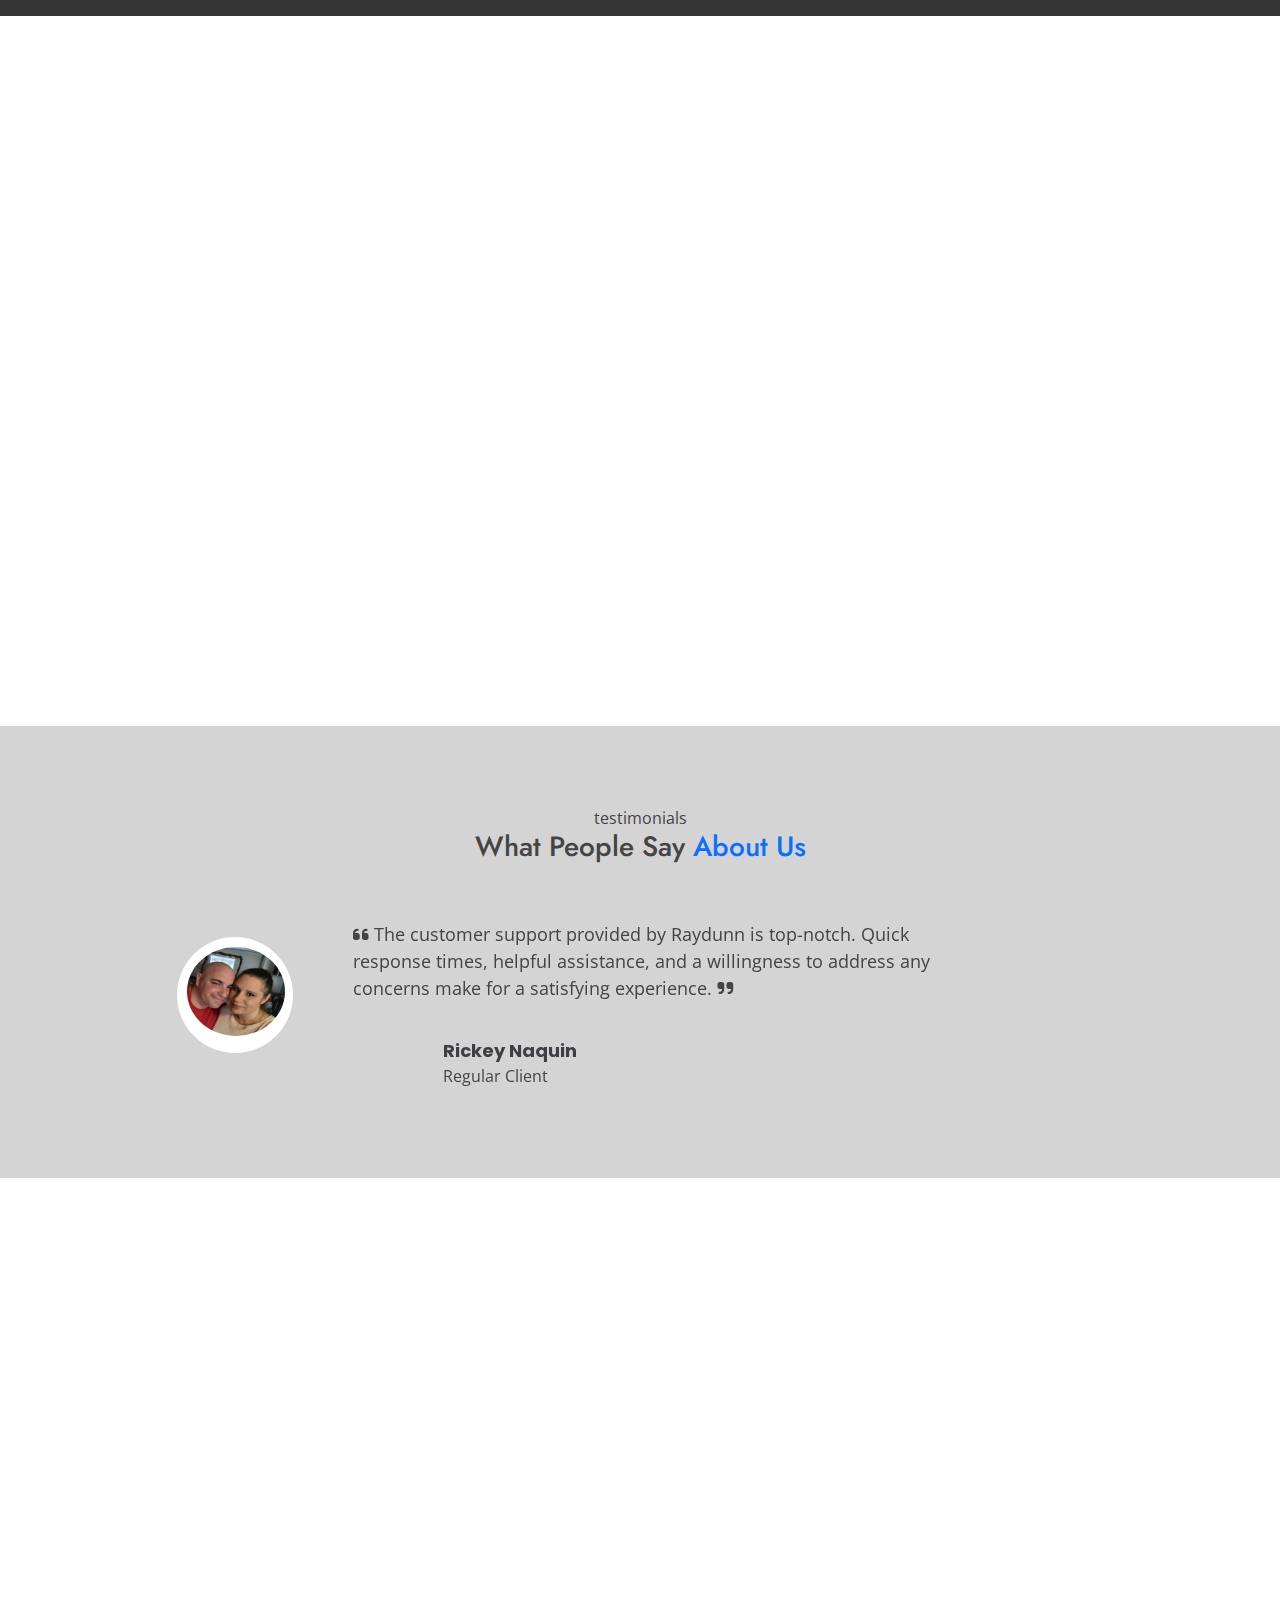
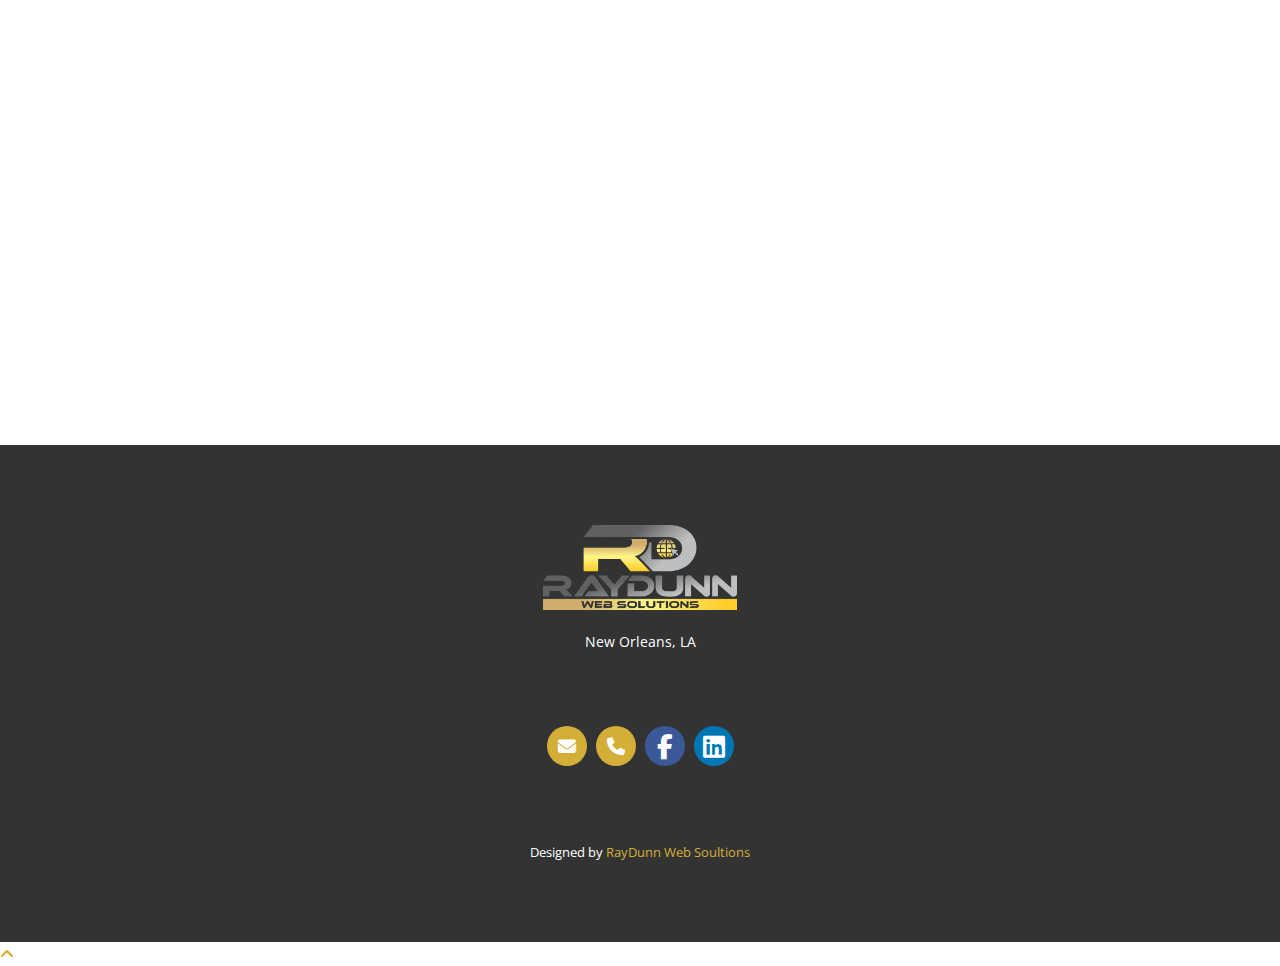
==== commit 2ab2485d: "small update to the portfolio section" ====
--- a/index.html
+++ b/index.html
@@ -373,14 +373,7 @@
             </div>
           </div>
 
-          <div class="col-lg-4 col-md-6 portfolio-item filter-ecom">
-            <div class="portfolio-img"><img src="assets\img\logo-png_430x.webp" class="img-fluid" alt=""></div>
-            <div class="portfolio-info">
-              <h4>Coco-Chew</h4>
-              <p>E-Commerce Store</p>
-              <a href="https://coco-chew.com/" class="details-link" title="More Details"><i class="bx bx-link"></i></a>
-            </div>
-          </div>
+
 <!--
           <div class="col-lg-4 col-md-6 portfolio-item filter-web">
             <div class="portfolio-img"><img src="assets/img/portfolio/portfolio-5.jpg" class="img-fluid" alt=""></div>
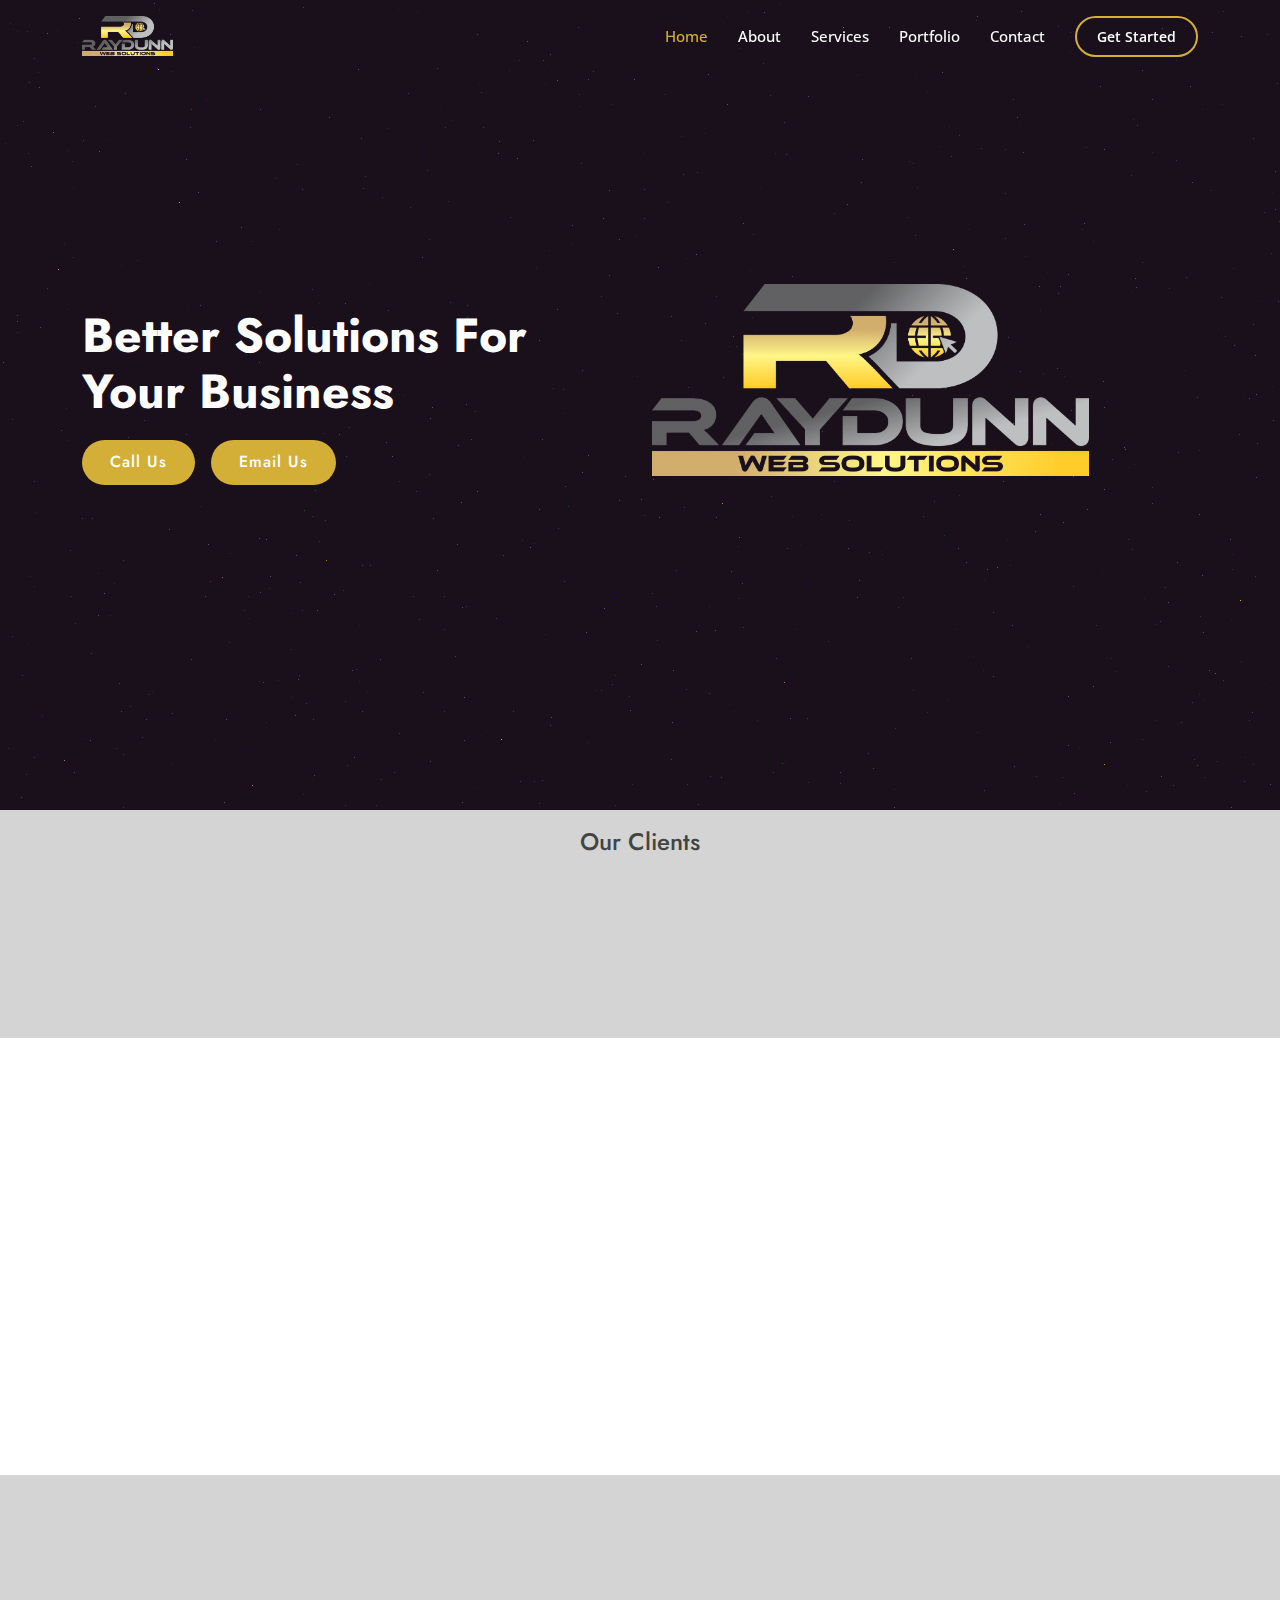
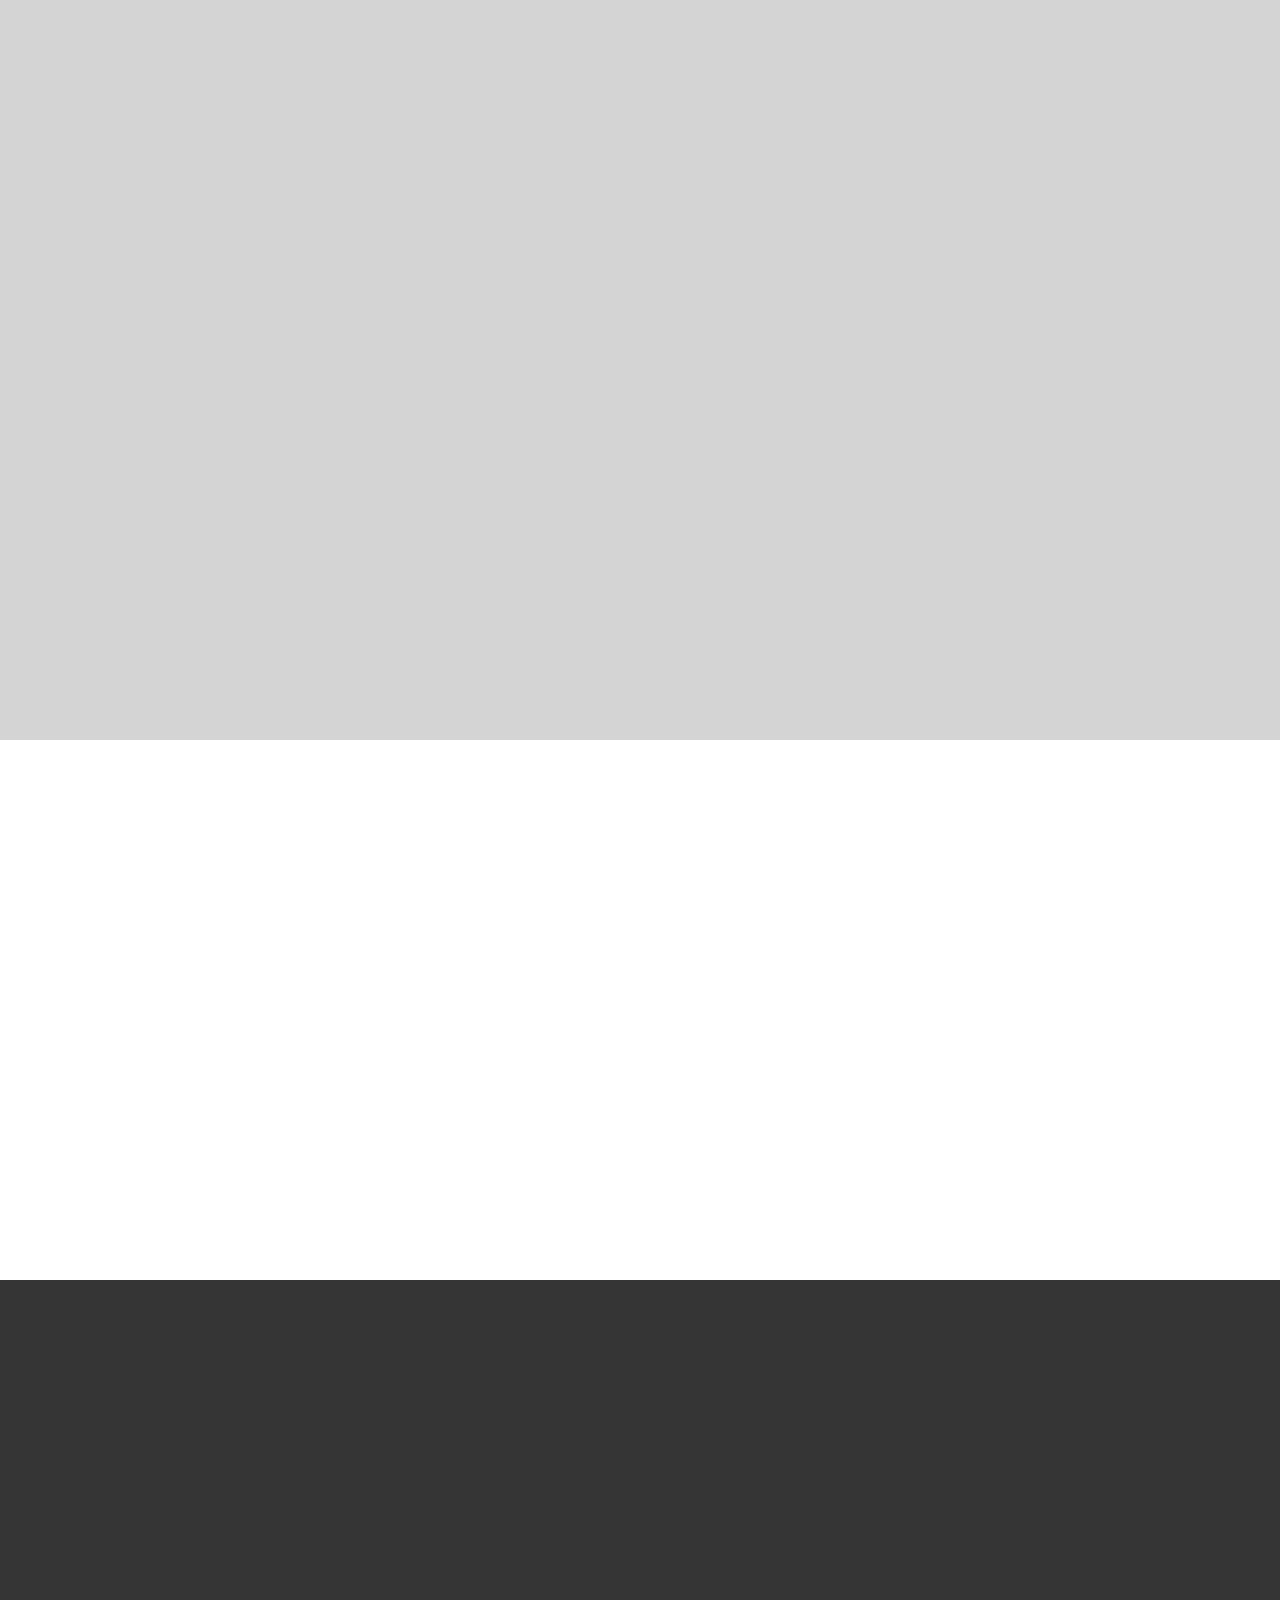
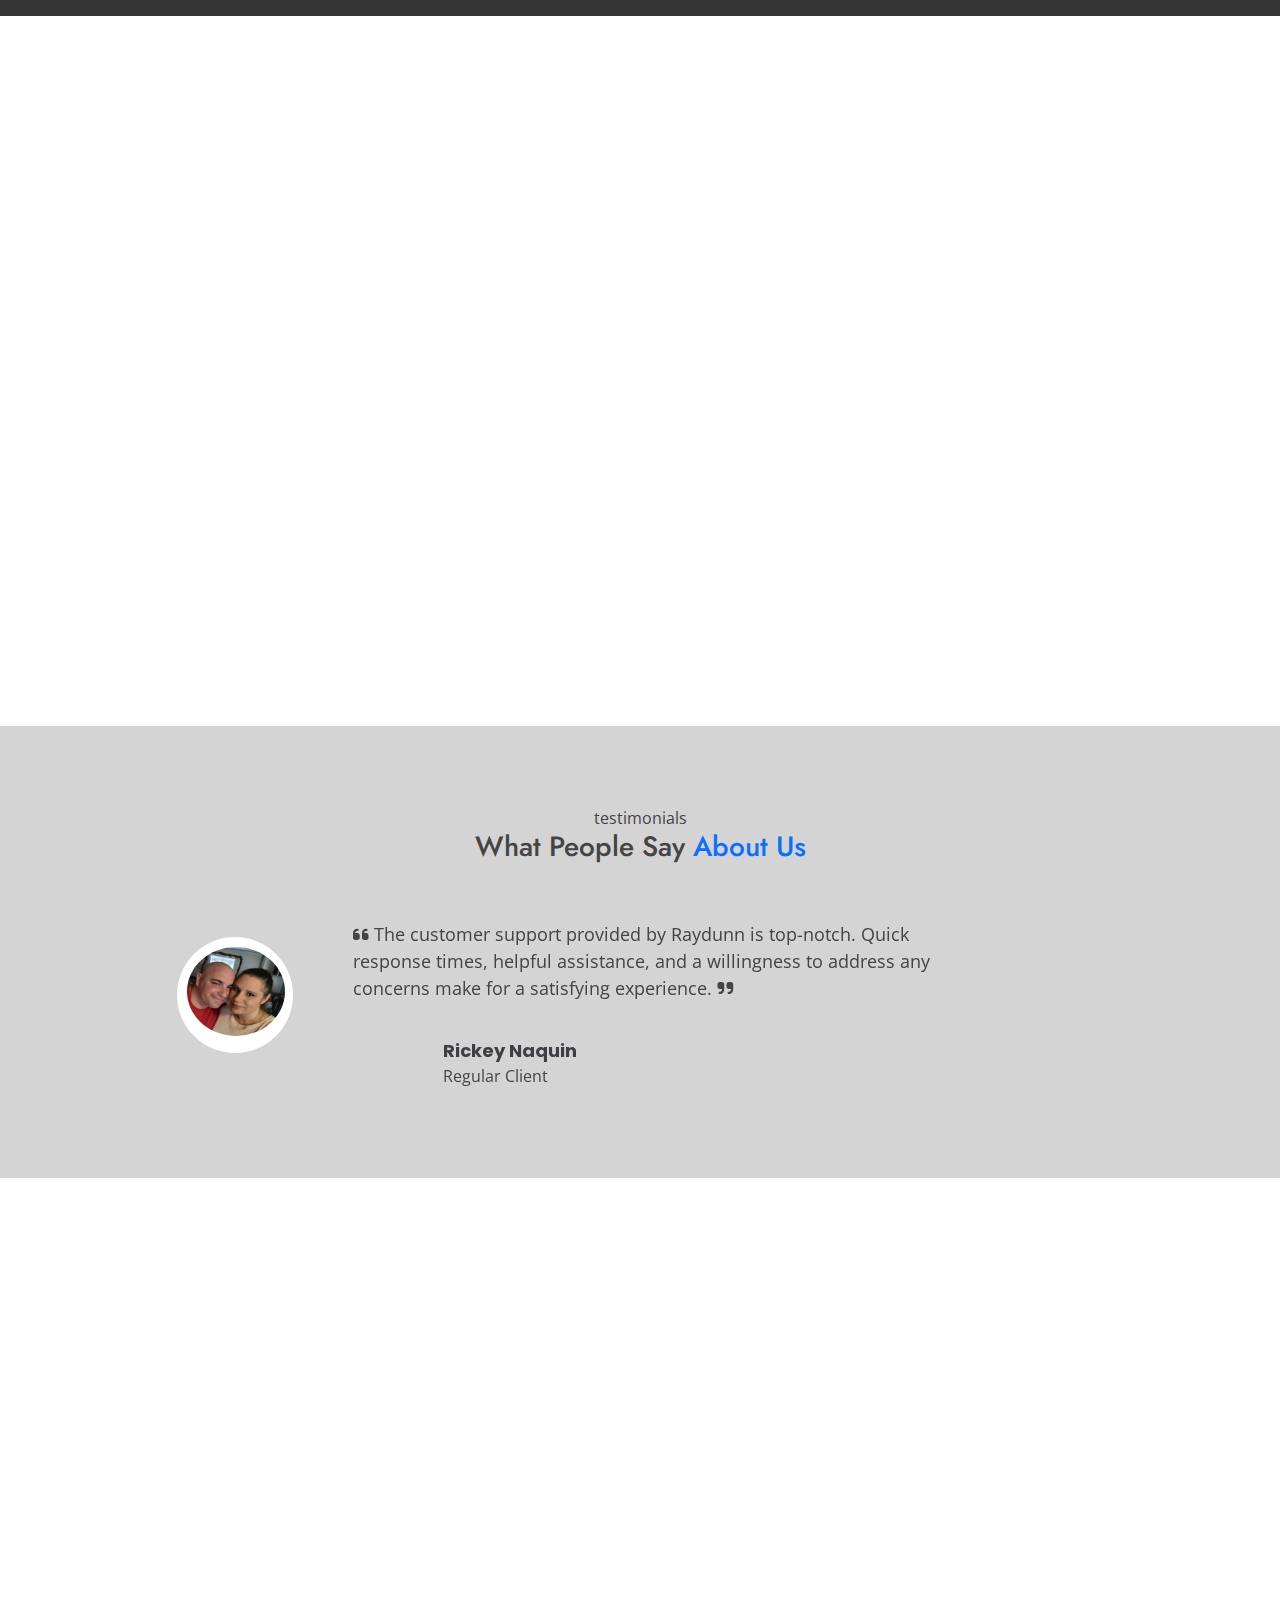
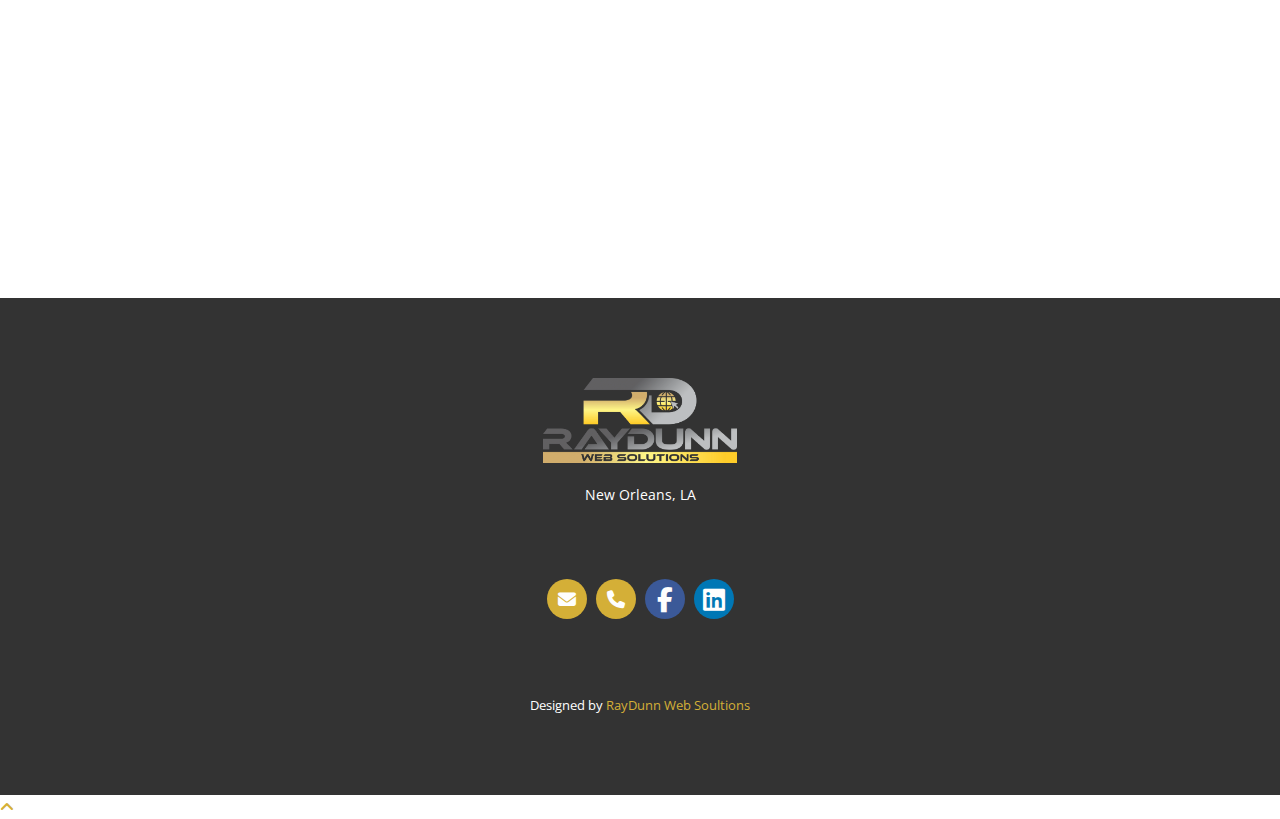
==== commit 90f4b36e: "update to the contact form" ====
--- a/index.html
+++ b/index.html
@@ -759,12 +759,12 @@
                 </div>
               </div>
               <div class="form-group">
-                <label for="name">Subject</label>
+                <label for="name">What Can We Help you With?</label>
                 <input type="text" class="form-control" name="subject" id="subject" required>
               </div>
               <div class="form-group">
                 <label for="name">Message</label>
-                <textarea class="form-control" name="message" rows="10" required></textarea>
+                <textarea class="form-control" name="message" rows="3" placeholder="(optional)" ></textarea>
               </div>
               <div class="my-3">
                 <div class="loading">Loading</div>
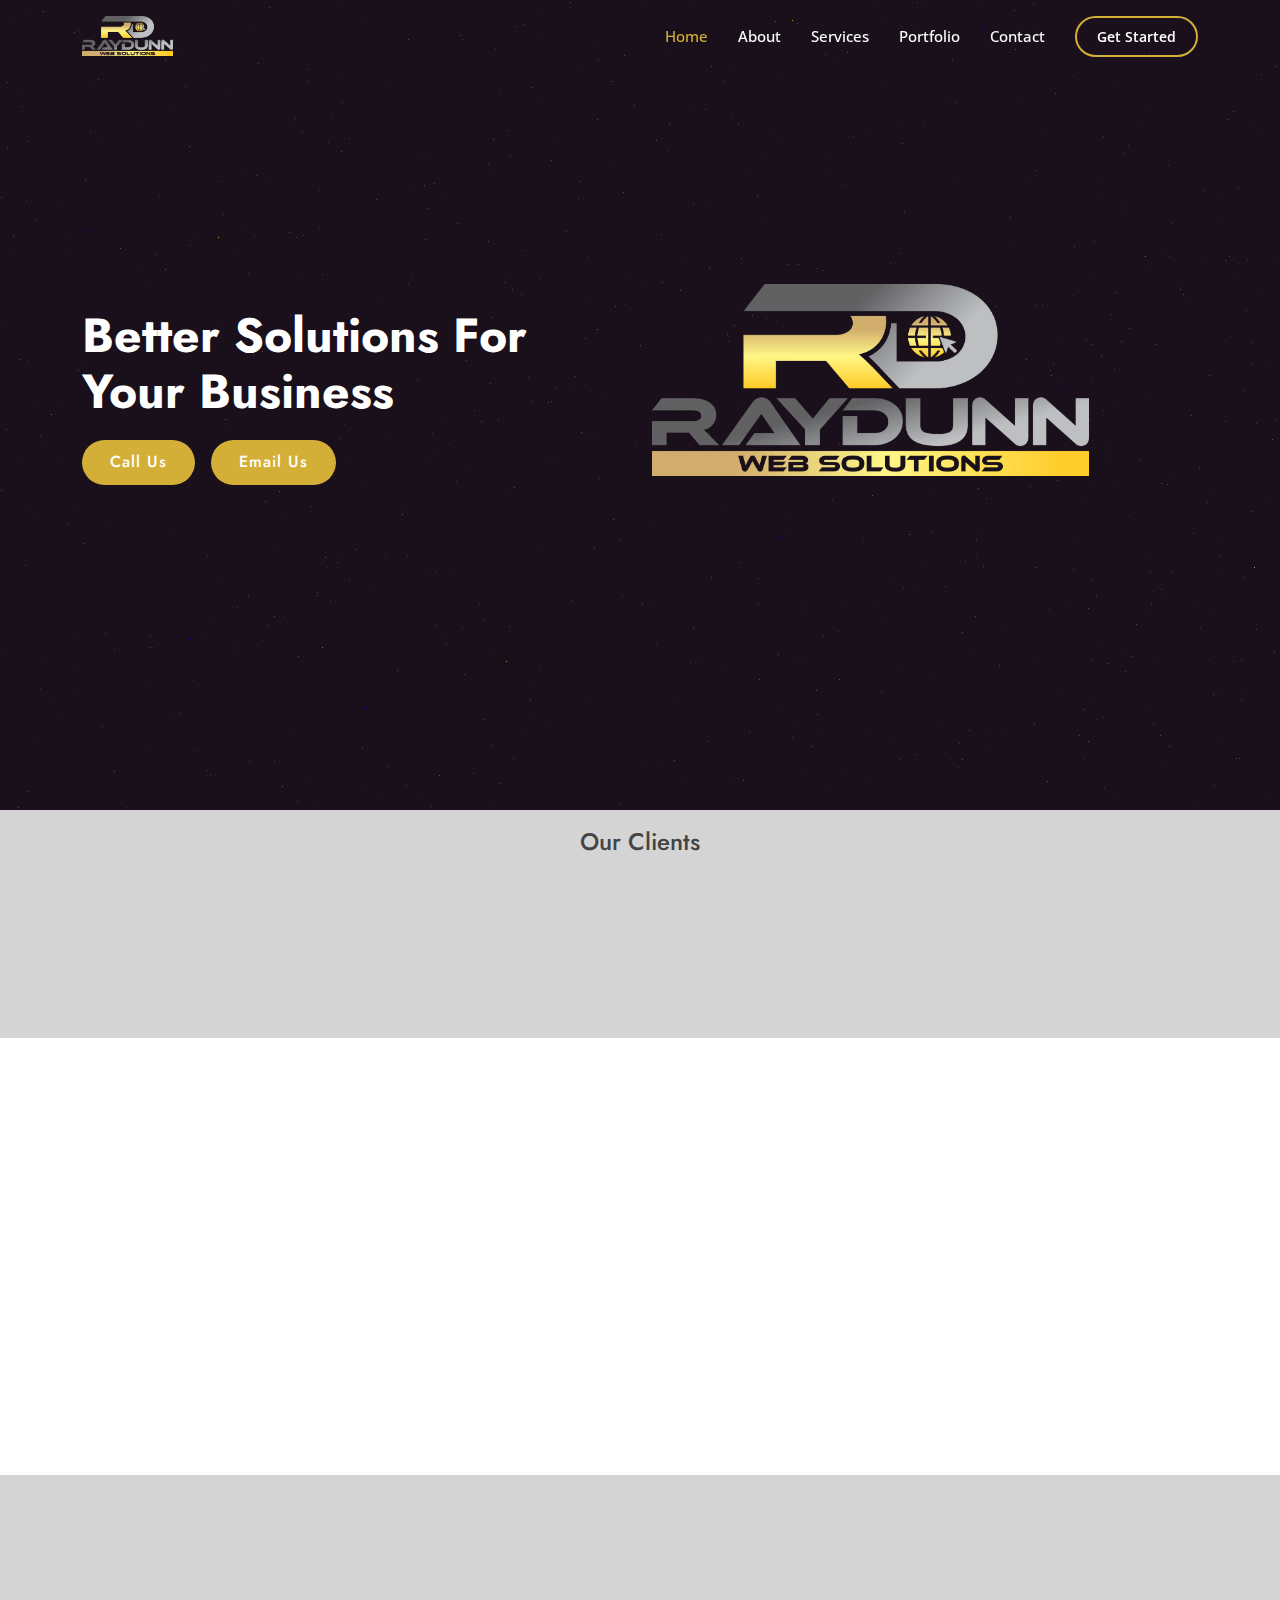
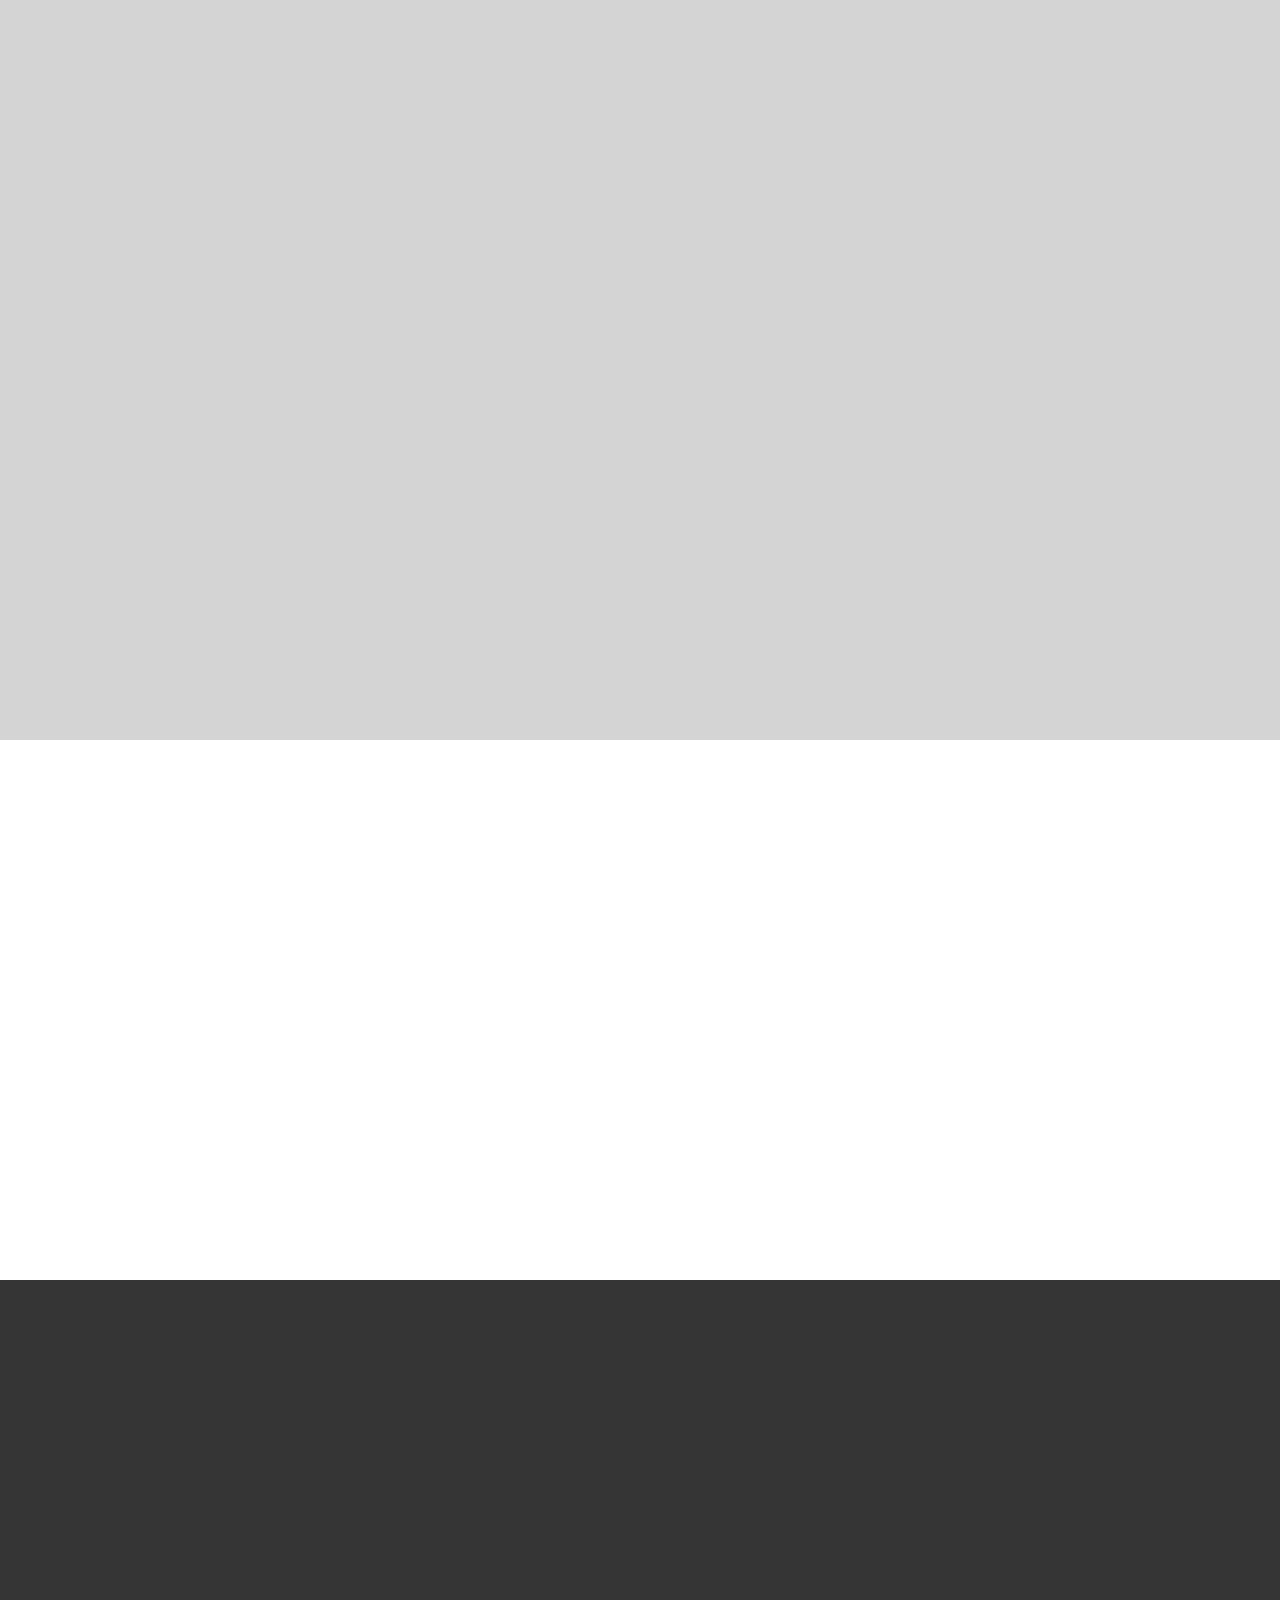
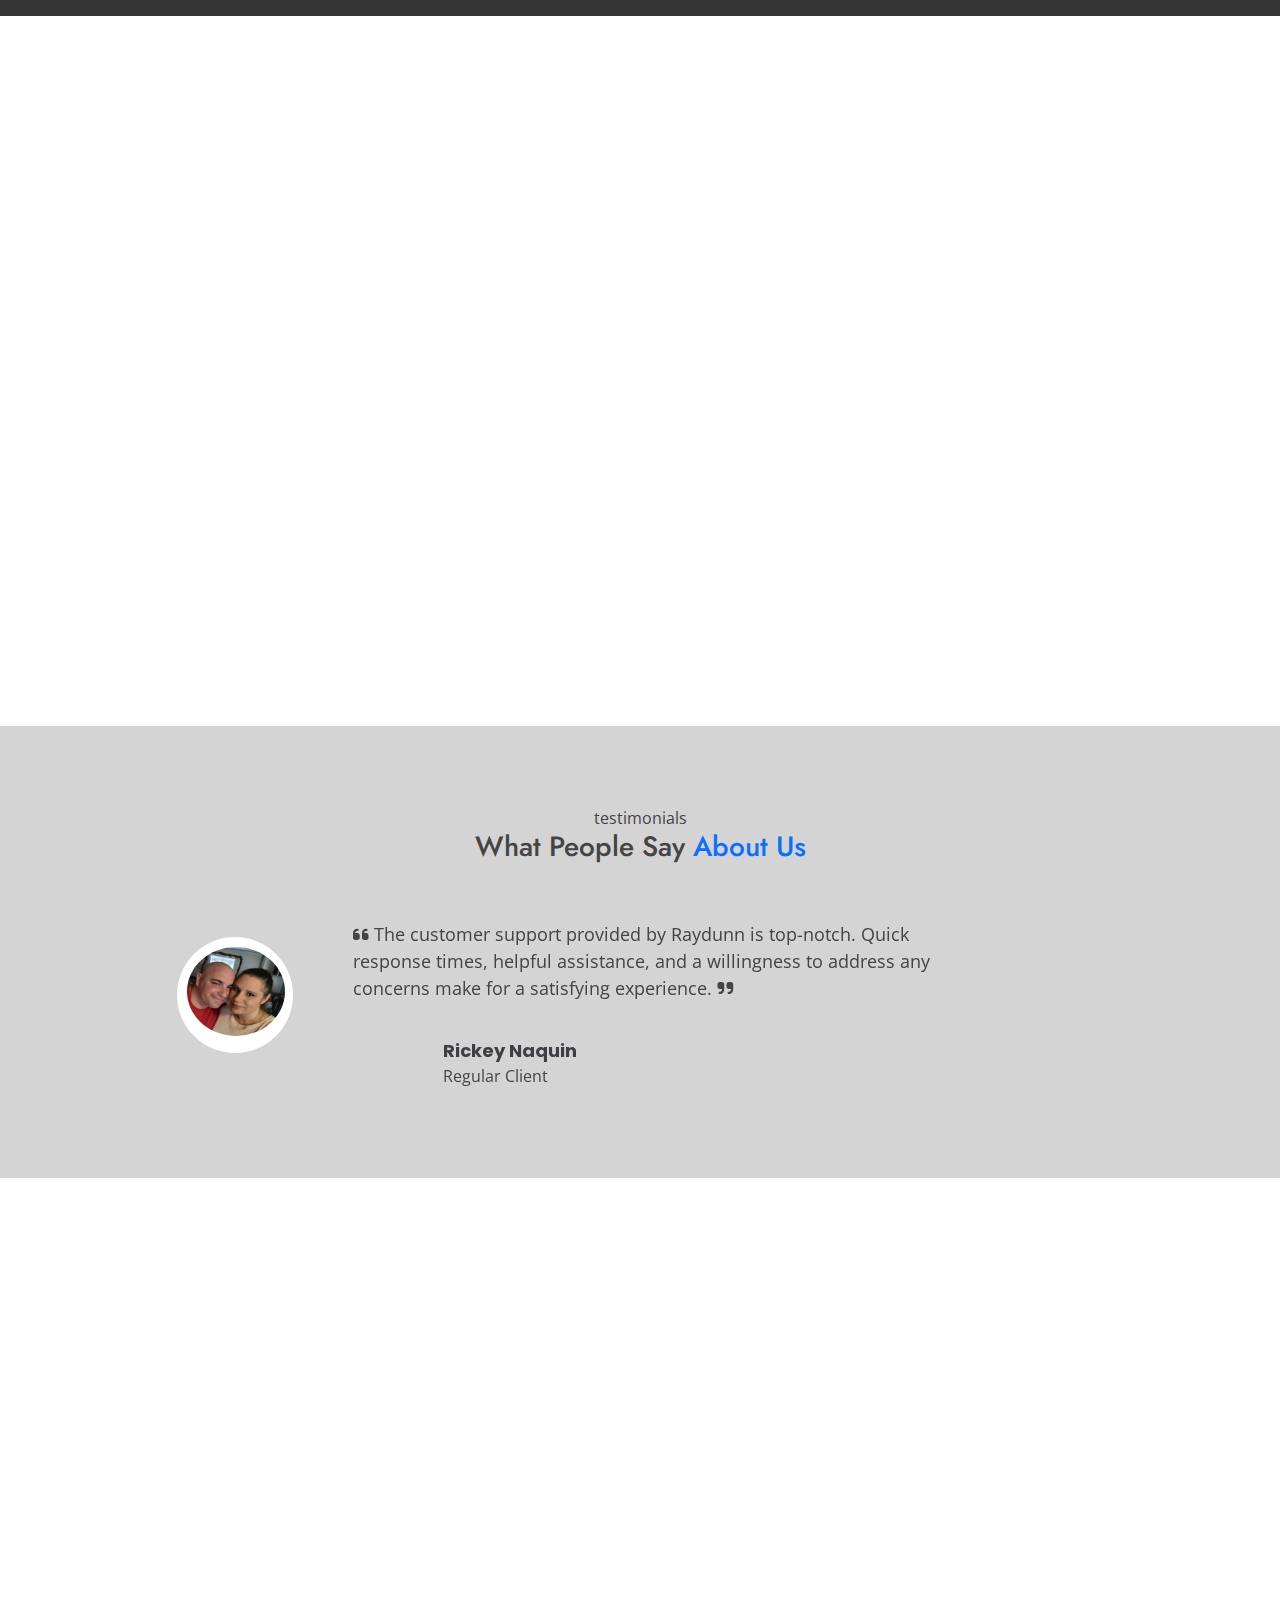
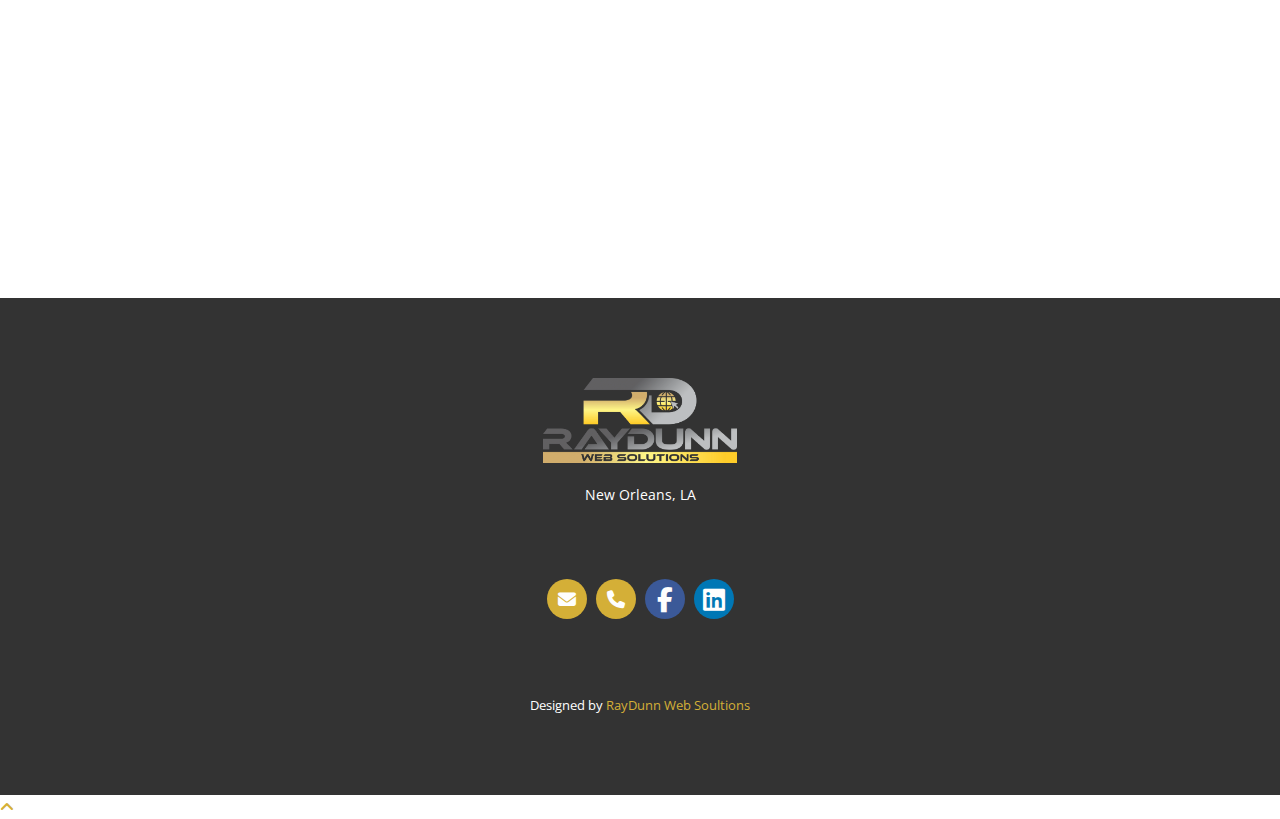
==== commit 6c84c729: "changes to the index.html" ====
--- a/index.html
+++ b/index.html
@@ -132,7 +132,7 @@
        
          <div class="about-container">
             <p>
-              RayDunn Web Solutions a Web Development Company in New Orleans, LA that specalizes in making a website your buiness needs to succeed! <br>   Let us help your customers find you on google with SEO optimization and create a website you are proud to show your customers!
+              RayDunn Web Solutions a Web Development Company in New Orleans, LA that specalizes in making websites for business to stand out in this internet driven world! <br>   Let us help your customers find you on google with SEO optimization and create a website you are proud to show your customers!
             </p>
       
      
@@ -759,7 +759,7 @@
                 </div>
               </div>
               <div class="form-group">
-                <label for="name">What Can We Help you With?</label>
+                <label for="name">What </label>
                 <input type="text" class="form-control" name="subject" id="subject" required>
               </div>
               <div class="form-group">
--- a/assets/scss/style.css
+++ b/assets/scss/style.css
@@ -158,6 +158,31 @@
   color: #fff;
 }
 #header .logo img {
+  max-height: 40px;
+}
+
+#services-header {
+  transition: all 0.5s;
+  z-index: 997;
+  padding: 15px 0;
+  background-color: grey;
+}
+#services-header.header-scrolled, #services-header.header-inner-pages {
+  background: rgba(31, 31, 31, 0.9);
+}
+#services-header .logo {
+  font-size: 30px;
+  margin: 0;
+  padding: 0;
+  line-height: 1;
+  font-weight: 500;
+  letter-spacing: 2px;
+  text-transform: uppercase;
+}
+#services-header .logo a {
+  color: #fff;
+}
+#services-header .logo img {
   max-height: 40px;
 }
 
@@ -1877,6 +1902,32 @@
 }
 
 /*--------------------------------------------------------------
+ # Breadcrumbs
+ --------------------------------------------------------------*/
+.breadcrumbs {
+  padding: 140px 0 60px 0;
+  min-height: 30vh;
+  position: relative;
+  background-size: cover;
+  background-position: center;
+  background-repeat: no-repeat;
+}
+
+.breadcrumbs:before {
+  content: "";
+  background-color: rgba(0, 0, 0, 0.6);
+  position: absolute;
+  inset: 0;
+}
+
+.breadcrumbs h2 {
+  font-size: 56px;
+  font-weight: 500;
+  color: #fff;
+  font-family: var("Poppins", sans-serif);
+}
+
+/*--------------------------------------------------------------
 # Footer
 --------------------------------------------------------------*/
 .footer {
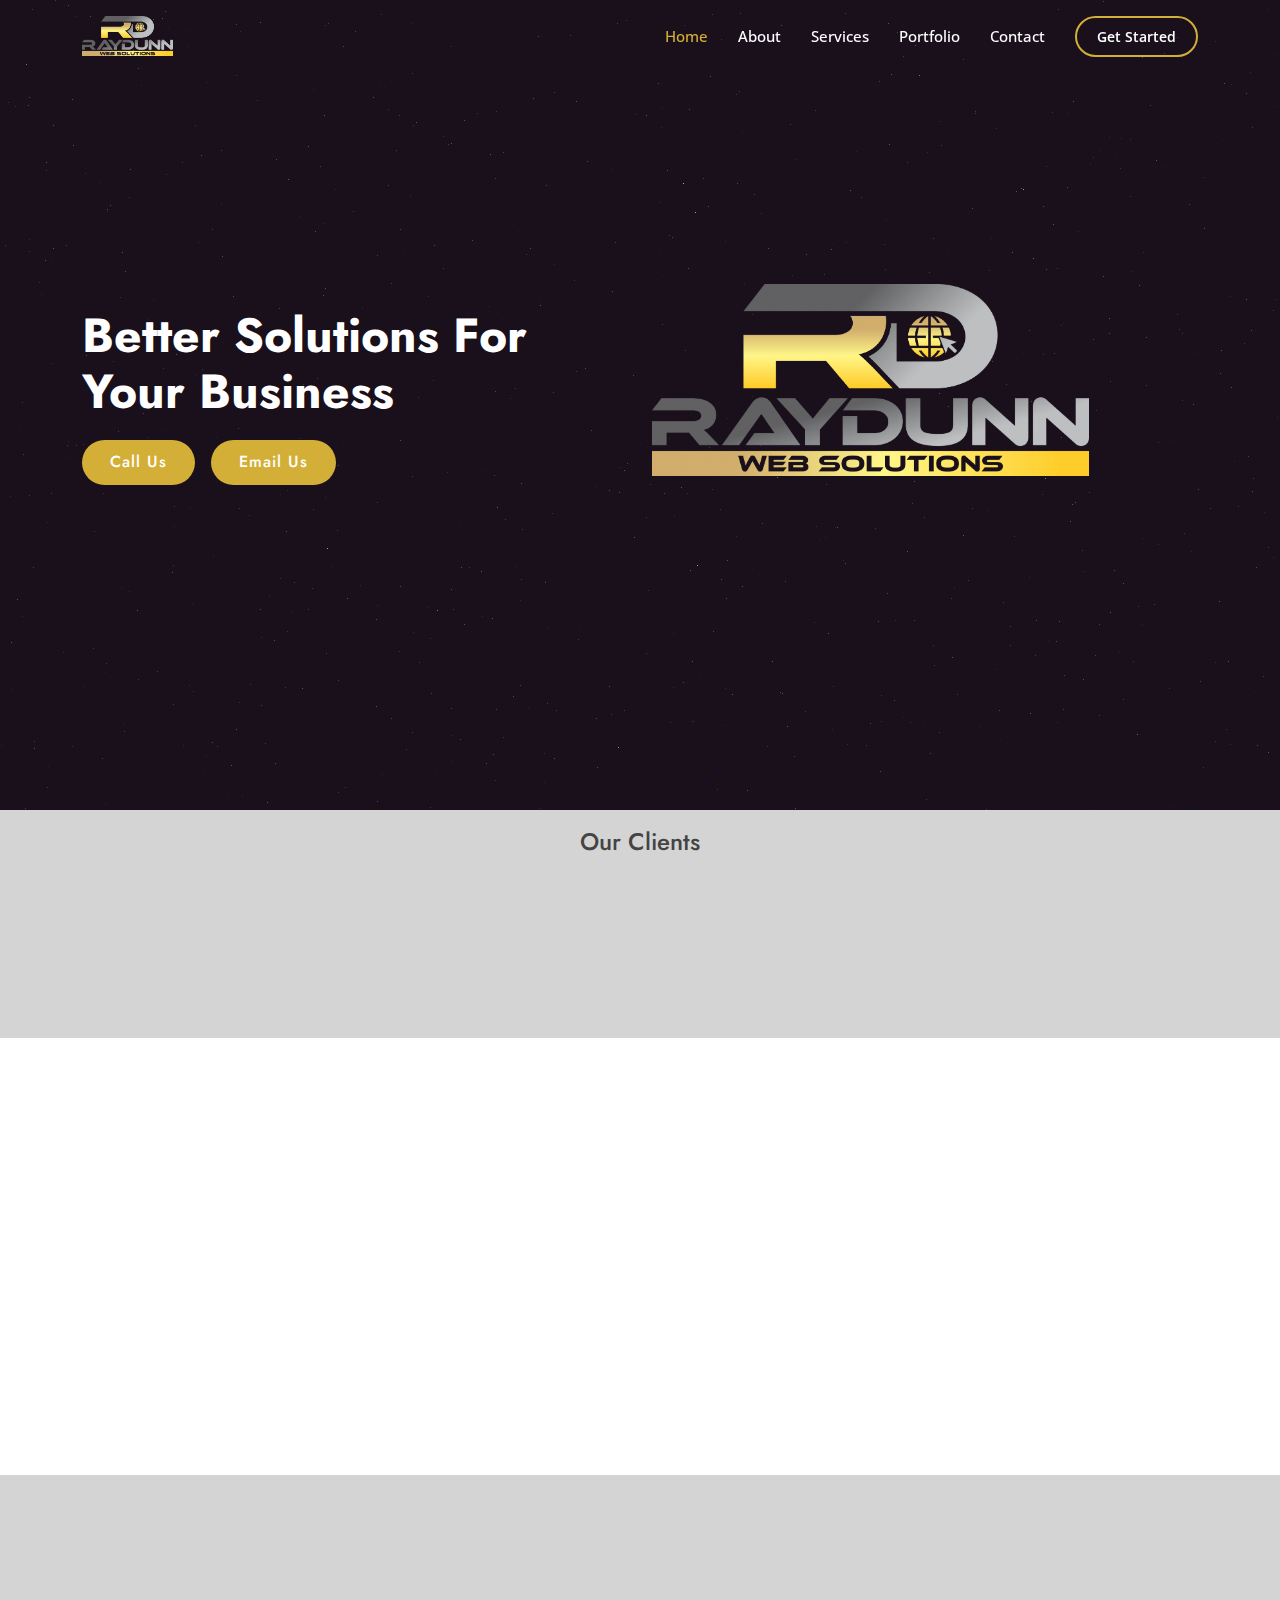
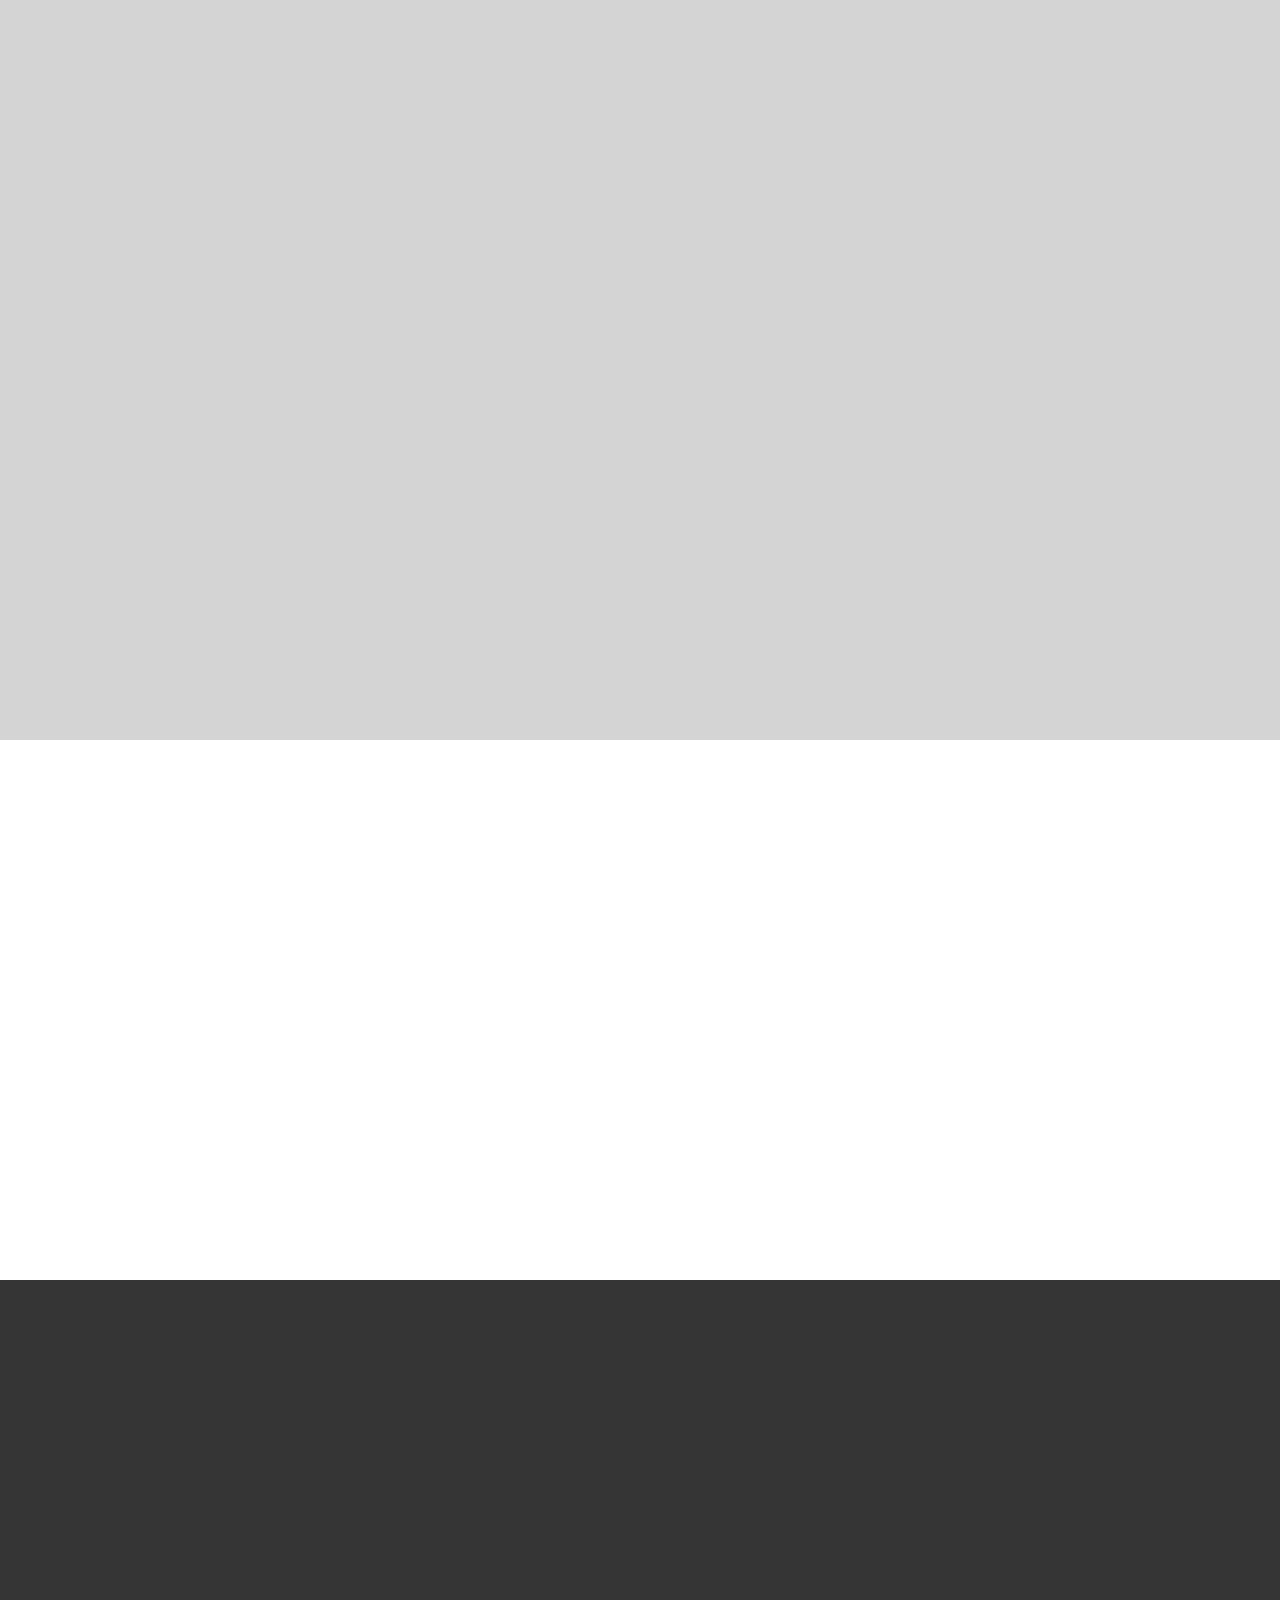
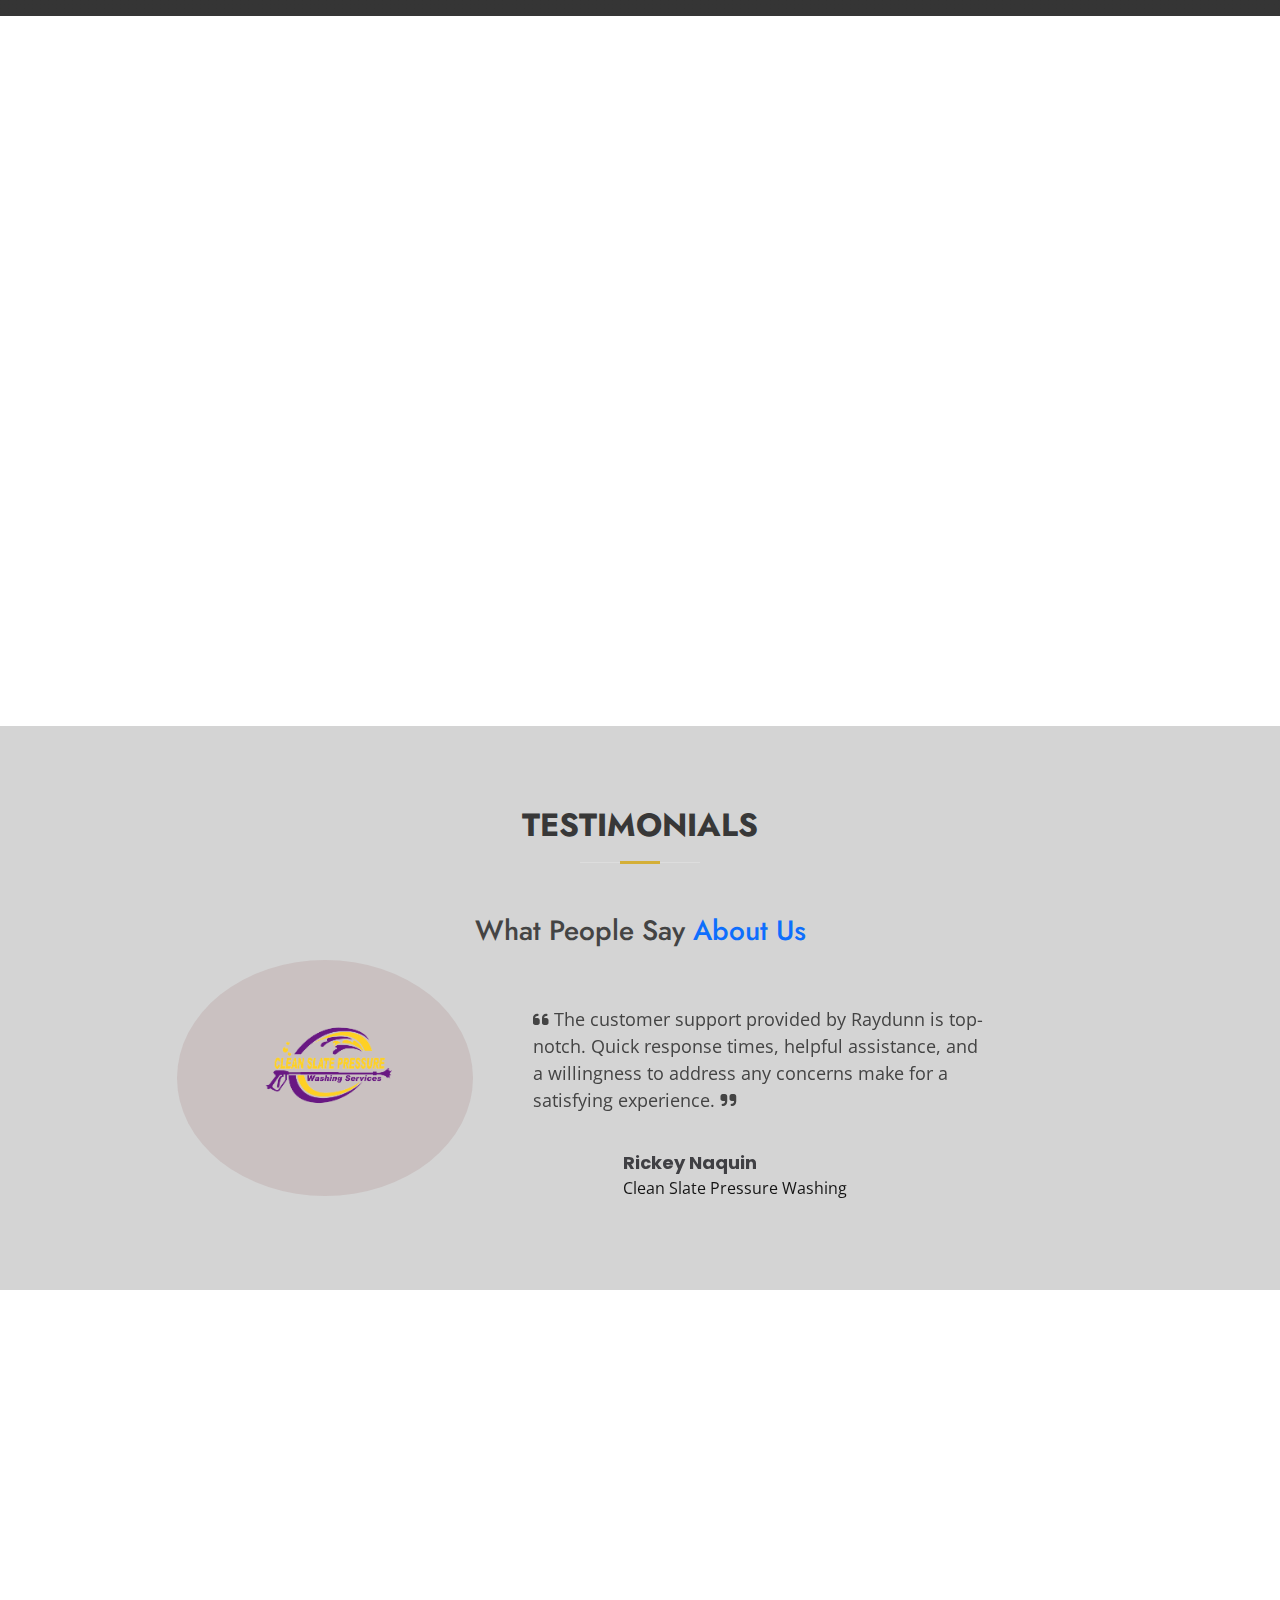
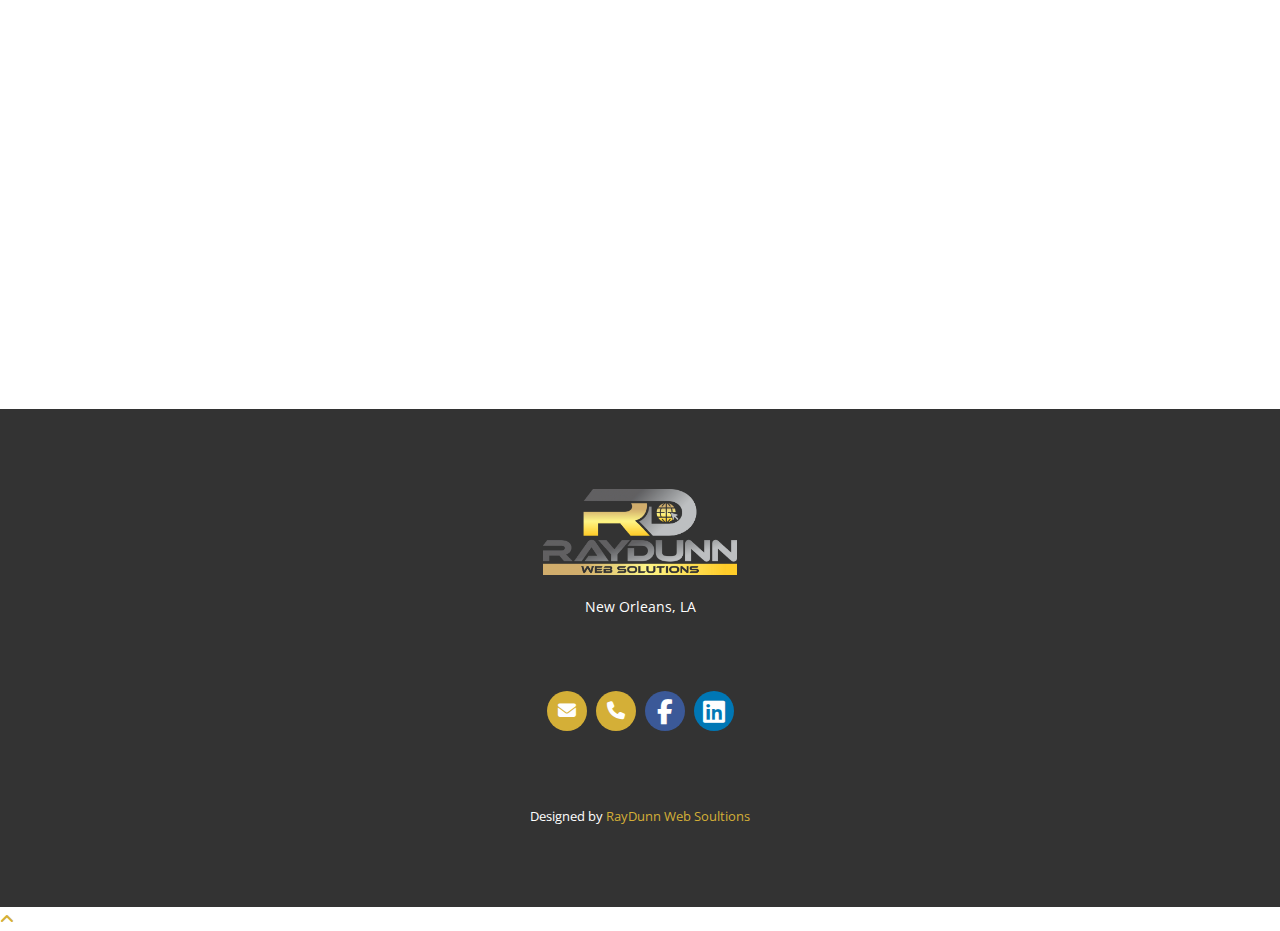
==== commit 7dcedb05: "updated the testimonials section" ====
--- a/index.html
+++ b/index.html
@@ -441,15 +441,20 @@
   <div class="container">
     <div class="row justify-content-center">
       <div class="col-xl-10">
-        <div class="section-name wow fadeInRight text-center" data-wow-delay=".2s">testimonials</div>
+        <div class="section-title">
+          <h2>Testimonials</h2>
+        </div>
         <h3 class="wow fadeInLeft text-capitalize text-center" data-wow-delay=".3s">What People Say<span class="text-primary"> About Us</span></h3>
         <div class="owl-carousel review-carousel" data-items="1" data-sm-items="1" data-md-items="1" data-lg-items="1" data-xl-items="1" data-xxl-items="1" data-dots="true" data-nav="false" data-stage-padding="0" data-loop="false" data-margin="0" data-mouse-drag="true" data-autoplay="false">
           <div class="item">
-            <div class="item-preview wow fadeInDown" data-wow-delay=".2s"><img src="assets\img\rickeyprofilepic.jpg" alt=""/>
+            <div class="item-preview wow fadeInDown" data-wow-delay=".2s">
+              <a href="https://cleanslatepressurewashingnola.com/">
+              <img class="testimonial-img" src="assets/img/cleanslatelogo.webp" alt=""/>
+            </a>
             </div>
             <div class="item-description wow fadeInUp" data-wow-delay=".3s">
               <p><i class="fa-solid fa-quote-left"></i>  The customer support provided by Raydunn is top-notch. Quick response times, helpful assistance, and a willingness to address any concerns make for a satisfying experience. <i class="fa-solid fa-quote-right"></i></p>
-              <div class="item-subsection"><span class="item-subsection-title devider-left">Rickey Naquin</span><span>Regular Client</span></div>
+              <div class="item-subsection"><span class="item-subsection-title devider-left">Rickey Naquin</span><span>Clean Slate Pressure Washing</span></div>
             </div>
           </div>
 
--- a/assets/scss/style.css
+++ b/assets/scss/style.css
@@ -1031,7 +1031,7 @@
 }
 
 /*--------------------------------------------------------------
-# Teest
+# Testimonials
 --------------------------------------------------------------*/
 .section-sm,
 .section-md,
@@ -1313,21 +1313,20 @@
   }
 }
 .review-carousel .item-preview {
-  min-width: 116px;
-  max-width: 116px;
-  height: 116px;
-  margin-top: 30px;
-  background-color: #ffffff;
-  padding: 10px;
+  min-width: 296px;
+  max-width: 296px;
+  height: 236px;
+  background-color: #cac1c1;
+  padding: 20px;
   border-radius: 50%;
   align-self: center;
 }
 
-.review-carousel .item-preview img {
+.review-carousel .item-preview .testimonial-img {
   border-radius: 50%;
-  min-width: 98px;
-  max-width: 88px;
-  height: 89px;
+  min-width: 100%;
+  max-width: 100%;
+  align-self: center;
 }
 
 .review-carousel .item-description {
@@ -1344,6 +1343,11 @@
   display: flex;
   flex-direction: column;
   position: relative;
+  color: #151515;
+}
+
+.review-carousel .item-description .item-subsection .item-subsection-title .testimional-a {
+  color: black;
 }
 
 @media (min-width: 1200px) {
